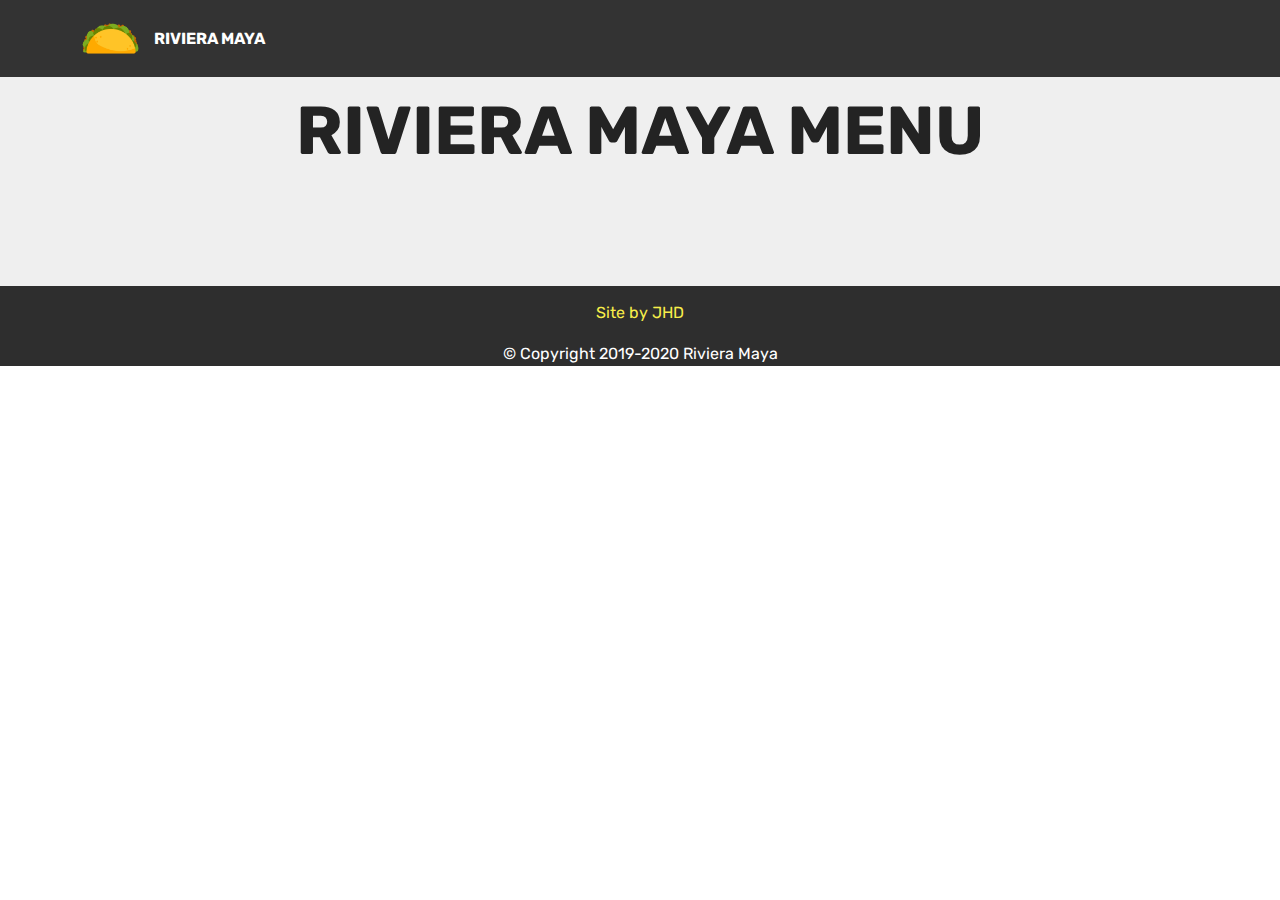
==== page1.html @ 8e5b1b82 "create github pages" ====
<!DOCTYPE html>
<html  >
<head>
  <!-- Site made with Mobirise Website Builder v4.12.3, https://mobirise.com -->
  <meta charset="UTF-8">
  <meta http-equiv="X-UA-Compatible" content="IE=edge">
  <meta name="generator" content="Mobirise v4.12.3, mobirise.com">
  <meta name="viewport" content="width=device-width, initial-scale=1, minimum-scale=1">
  <link rel="shortcut icon" href="assets/images/e9f70459fc4462131316b495865cd4f8-taco-icon-cartoon-by-vexels-222x222.png" type="image/x-icon">
  <meta name="description" content="Web Builder Description">
  
  
  <title>Menu</title>
  <link rel="stylesheet" href="assets/web/assets/mobirise-icons/mobirise-icons.css">
  <link rel="stylesheet" href="assets/bootstrap/css/bootstrap.min.css">
  <link rel="stylesheet" href="assets/bootstrap/css/bootstrap-grid.min.css">
  <link rel="stylesheet" href="assets/bootstrap/css/bootstrap-reboot.min.css">
  <link rel="stylesheet" href="assets/tether/tether.min.css">
  <link rel="stylesheet" href="assets/dropdown/css/style.css">
  <link rel="stylesheet" href="assets/socicon/css/styles.css">
  <link rel="stylesheet" href="assets/theme/css/style.css">
  <link rel="preload" as="style" href="assets/mobirise/css/mbr-additional.css"><link rel="stylesheet" href="assets/mobirise/css/mbr-additional.css" type="text/css">
  
  
  
</head>
<body>
  <section class="menu cid-qTkzRZLJNu" once="menu" id="menu1-a">

    

    <nav class="navbar navbar-expand beta-menu navbar-dropdown align-items-center navbar-fixed-top navbar-toggleable-sm">
        <button class="navbar-toggler navbar-toggler-right" type="button" data-toggle="collapse" data-target="#navbarSupportedContent" aria-controls="navbarSupportedContent" aria-expanded="false" aria-label="Toggle navigation">
            <div class="hamburger">
                <span></span>
                <span></span>
                <span></span>
                <span></span>
            </div>
        </button>
        <div class="menu-logo">
            <div class="navbar-brand">
                <span class="navbar-logo">
                    
                         <img src="assets/images/e9f70459fc4462131316b495865cd4f8-taco-icon-cartoon-by-vexels-222x222.png" alt="Mobirise" title="" style="height: 3.8rem;">
                    
                </span>
                <span class="navbar-caption-wrap"><a class="navbar-caption text-white display-4" href="https://jasonhahndesigns.github.io/">
                        RIVIERA MAYA</a></span>
            </div>
        </div>
        <div class="collapse navbar-collapse" id="navbarSupportedContent">
            
            
        </div>
    </nav>
</section>

<section class="engine"><a href="https://mobirise.info/m">site design templates</a></section><section class="header1 cid-rYlP4HPvYQ" id="header16-f">

    

    

    <div class="container">
        <div class="row justify-content-md-center">
            <div class="col-md-10 align-center">
                <h1 class="mbr-section-title mbr-bold pb-3 mbr-fonts-style display-1">
                    RIVIERA MAYA MENU</h1>
                
                
                
            </div>
        </div>
    </div>

</section>

<section once="footers" class="cid-rYlVXntUki" id="footer7-o">

    

    

    <div class="container">
        <div class="media-container-row align-center mbr-white">
            <div class="row row-links">
                <ul class="foot-menu">
                    
                    
                    
                    
                    
                <li class="foot-menu-item mbr-fonts-style display-7"><a href="http://jasonhahndesigns.com" target="_blank" class="text-success">Site by JHD</a></li></ul>
            </div>
            
            <div class="row row-copirayt">
                <p class="mbr-text mb-0 mbr-fonts-style mbr-white align-center display-7">
                    © Copyright 2019-2020 Riviera Maya</p>
            </div>
        </div>
    </div>
</section>


  <script src="assets/web/assets/jquery/jquery.min.js"></script>
  <script src="assets/popper/popper.min.js"></script>
  <script src="assets/bootstrap/js/bootstrap.min.js"></script>
  <script src="assets/tether/tether.min.js"></script>
  <script src="assets/smoothscroll/smooth-scroll.js"></script>
  <script src="assets/dropdown/js/nav-dropdown.js"></script>
  <script src="assets/dropdown/js/navbar-dropdown.js"></script>
  <script src="assets/touchswipe/jquery.touch-swipe.min.js"></script>
  <script src="assets/theme/js/script.js"></script>
  
  
</body>
</html>
---- assets/web/assets/mobirise-icons/mobirise-icons.css ----
@font-face {
  font-family: 'MobiriseIcons';
  src:  url('mobirise-icons.eot?spat4u');
  src:  url('mobirise-icons.eot?spat4u#iefix') format('embedded-opentype'),
    url('mobirise-icons.ttf?spat4u') format('truetype'),
    url('mobirise-icons.woff?spat4u') format('woff'),
    url('mobirise-icons.svg?spat4u#MobiriseIcons') format('svg');
  font-weight: normal;
  font-style: normal;
  font-display: swap;
}

[class^="mbri-"], [class*=" mbri-"] {
  /* use !important to prevent issues with browser extensions that change fonts */
  font-family: MobiriseIcons !important;
  speak: none;
  font-style: normal;
  font-weight: normal;
  font-variant: normal;
  text-transform: none;
  line-height: 1;

  /* Better Font Rendering =========== */
  -webkit-font-smoothing: antialiased;
  -moz-osx-font-smoothing: grayscale;
}

.mbri-add-submenu:before {
  content: "\e900";
}
.mbri-alert:before {
  content: "\e901";
}
.mbri-align-center:before {
  content: "\e902";
}
.mbri-align-justify:before {
  content: "\e903";
}
.mbri-align-left:before {
  content: "\e904";
}
.mbri-align-right:before {
  content: "\e905";
}
.mbri-android:before {
  content: "\e906";
}
.mbri-apple:before {
  content: "\e907";
}
.mbri-arrow-down:before {
  content: "\e908";
}
.mbri-arrow-next:before {
  content: "\e909";
}
.mbri-arrow-prev:before {
  content: "\e90a";
}
.mbri-arrow-up:before {
  content: "\e90b";
}
.mbri-bold:before {
  content: "\e90c";
}
.mbri-bookmark:before {
  content: "\e90d";
}
.mbri-bootstrap:before {
  content: "\e90e";
}
.mbri-briefcase:before {
  content: "\e90f";
}
.mbri-browse:before {
  content: "\e910";
}
.mbri-bulleted-list:before {
  content: "\e911";
}
.mbri-calendar:before {
  content: "\e912";
}
.mbri-camera:before {
  content: "\e913";
}
.mbri-cart-add:before {
  content: "\e914";
}
.mbri-cart-full:before {
  content: "\e915";
}
.mbri-cash:before {
  content: "\e916";
}
.mbri-change-style:before {
  content: "\e917";
}
.mbri-chat:before {
  content: "\e918";
}
.mbri-clock:before {
  content: "\e919";
}
.mbri-close:before {
  content: "\e91a";
}
.mbri-cloud:before {
  content: "\e91b";
}
.mbri-code:before {
  content: "\e91c";
}
.mbri-contact-form:before {
  content: "\e91d";
}
.mbri-credit-card:before {
  content: "\e91e";
}
.mbri-cursor-click:before {
  content: "\e91f";
}
.mbri-cust-feedback:before {
  content: "\e920";
}
.mbri-database:before {
  content: "\e921";
}
.mbri-delivery:before {
  content: "\e922";
}
.mbri-desktop:before {
  content: "\e923";
}
.mbri-devices:before {
  content: "\e924";
}
.mbri-down:before {
  content: "\e925";
}
.mbri-download:before {
  content: "\e989";
}
.mbri-drag-n-drop:before {
  content: "\e927";
}
.mbri-drag-n-drop2:before {
  content: "\e928";
}
.mbri-edit:before {
  content: "\e929";
}
.mbri-edit2:before {
  content: "\e92a";
}
.mbri-error:before {
  content: "\e92b";
}
.mbri-extension:before {
  content: "\e92c";
}
.mbri-features:before {
  content: "\e92d";
}
.mbri-file:before {
  content: "\e92e";
}
.mbri-flag:before {
  content: "\e92f";
}
.mbri-folder:before {
  content: "\e930";
}
.mbri-gift:before {
  content: "\e931";
}
.mbri-github:before {
  content: "\e932";
}
.mbri-globe:before {
  content: "\e933";
}
.mbri-globe-2:before {
  content: "\e934";
}
.mbri-growing-chart:before {
  content: "\e935";
}
.mbri-hearth:before {
  content: "\e936";
}
.mbri-help:before {
  content: "\e937";
}
.mbri-home:before {
  content: "\e938";
}
.mbri-hot-cup:before {
  content: "\e939";
}
.mbri-idea:before {
  content: "\e93a";
}
.mbri-image-gallery:before {
  content: "\e93b";
}
.mbri-image-slider:before {
  content: "\e93c";
}
.mbri-info:before {
  content: "\e93d";
}
.mbri-italic:before {
  content: "\e93e";
}
.mbri-key:before {
  content: "\e93f";
}
.mbri-laptop:before {
  content: "\e940";
}
.mbri-layers:before {
  content: "\e941";
}
.mbri-left-right:before {
  content: "\e942";
}
.mbri-left:before {
  content: "\e943";
}
.mbri-letter:before {
  content: "\e944";
}
.mbri-like:before {
  content: "\e945";
}
.mbri-link:before {
  content: "\e946";
}
.mbri-lock:before {
  content: "\e947";
}
.mbri-login:before {
  content: "\e948";
}
.mbri-logout:before {
  content: "\e949";
}
.mbri-magic-stick:before {
  content: "\e94a";
}
.mbri-map-pin:before {
  content: "\e94b";
}
.mbri-menu:before {
  content: "\e94c";
}
.mbri-mobile:before {
  content: "\e94d";
}
.mbri-mobile2:before {
  content: "\e94e";
}
.mbri-mobirise:before {
  content: "\e94f";
}
.mbri-more-horizontal:before {
  content: "\e950";
}
.mbri-more-vertical:before {
  content: "\e951";
}
.mbri-music:before {
  content: "\e952";
}
.mbri-new-file:before {
  content: "\e953";
}
.mbri-numbered-list:before {
  content: "\e954";
}
.mbri-opened-folder:before {
  content: "\e955";
}
.mbri-pages:before {
  content: "\e956";
}
.mbri-paper-plane:before {
  content: "\e957";
}
.mbri-paperclip:before {
  content: "\e958";
}
.mbri-photo:before {
  content: "\e959";
}
.mbri-photos:before {
  content: "\e95a";
}
.mbri-pin:before {
  content: "\e95b";
}
.mbri-play:before {
  content: "\e95c";
}
.mbri-plus:before {
  content: "\e95d";
}
.mbri-preview:before {
  content: "\e95e";
}
.mbri-print:before {
  content: "\e95f";
}
.mbri-protect:before {
  content: "\e960";
}
.mbri-question:before {
  content: "\e961";
}
.mbri-quote-left:before {
  content: "\e962";
}
.mbri-quote-right:before {
  content: "\e963";
}
.mbri-refresh:before {
  content: "\e964";
}
.mbri-responsive:before {
  content: "\e965";
}
.mbri-right:before {
  content: "\e966";
}
.mbri-rocket:before {
  content: "\e967";
}
.mbri-sad-face:before {
  content: "\e968";
}
.mbri-sale:before {
  content: "\e969";
}
.mbri-save:before {
  content: "\e96a";
}
.mbri-search:before {
  content: "\e96b";
}
.mbri-setting:before {
  content: "\e96c";
}
.mbri-setting2:before {
  content: "\e96d";
}
.mbri-setting3:before {
  content: "\e96e";
}
.mbri-share:before {
  content: "\e96f";
}
.mbri-shopping-bag:before {
  content: "\e970";
}
.mbri-shopping-basket:before {
  content: "\e971";
}
.mbri-shopping-cart:before {
  content: "\e972";
}
.mbri-sites:before {
  content: "\e973";
}
.mbri-smile-face:before {
  content: "\e974";
}
.mbri-speed:before {
  content: "\e975";
}
.mbri-star:before {
  content: "\e976";
}
.mbri-success:before {
  content: "\e977";
}
.mbri-sun:before {
  content: "\e978";
}
.mbri-sun2:before {
  content: "\e979";
}
.mbri-tablet:before {
  content: "\e97a";
}
.mbri-tablet-vertical:before {
  content: "\e97b";
}
.mbri-target:before {
  content: "\e97c";
}
.mbri-timer:before {
  content: "\e97d";
}
.mbri-to-ftp:before {
  content: "\e97e";
}
.mbri-to-local-drive:before {
  content: "\e97f";
}
.mbri-touch-swipe:before {
  content: "\e980";
}
.mbri-touch:before {
  content: "\e981";
}
.mbri-trash:before {
  content: "\e982";
}
.mbri-underline:before {
  content: "\e983";
}
.mbri-unlink:before {
  content: "\e984";
}
.mbri-unlock:before {
  content: "\e985";
}
.mbri-up-down:before {
  content: "\e986";
}
.mbri-up:before {
  content: "\e987";
}
.mbri-update:before {
  content: "\e988";
}
.mbri-upload:before {
 content: "\e926"; 
}
.mbri-user:before {
  content: "\e98a";
}
.mbri-user2:before {
  content: "\e98b";
}
.mbri-users:before {
  content: "\e98c";
}
.mbri-video:before {
  content: "\e98d";
}
.mbri-video-play:before {
  content: "\e98e";
}
.mbri-watch:before {
  content: "\e98f";
}
.mbri-website-theme:before {
  content: "\e990";
}
.mbri-wifi:before {
  content: "\e991";
}
.mbri-windows:before {
  content: "\e992";
}
.mbri-zoom-out:before {
  content: "\e993";
}
.mbri-redo:before {
  content: "\e994";
}
.mbri-undo:before {
  content: "\e995";
}
---- assets/dropdown/css/style.css ----
.navbar-dropdown {
  left: 0;
  padding: 0;
  position: absolute;
  right: 0;
  top: 0;
  transition: all 0.45s ease;
  z-index: 1030;
  background: #282828; }
  .navbar-dropdown .navbar-logo {
    margin-right: 0.8rem;
    transition: margin 0.3s ease-in-out;
    vertical-align: middle; }
    .navbar-dropdown .navbar-logo img {
      height: 3.125rem;
      transition: all 0.3s ease-in-out; }
    .navbar-dropdown .navbar-logo.mbr-iconfont {
      font-size: 3.125rem;
      line-height: 3.125rem; }
  .navbar-dropdown .navbar-caption {
    font-weight: 700;
    white-space: normal;
    vertical-align: -4px;
    line-height: 3.125rem !important; }
    .navbar-dropdown .navbar-caption, .navbar-dropdown .navbar-caption:hover {
      color: inherit;
      text-decoration: none; }
  .navbar-dropdown .mbr-iconfont + .navbar-caption {
    vertical-align: -1px; }
  .navbar-dropdown.navbar-fixed-top {
    position: fixed; }
  .navbar-dropdown .navbar-brand span {
    vertical-align: -4px; }
  .navbar-dropdown.bg-color.transparent {
    background: none; }
  .navbar-dropdown.navbar-short .navbar-brand {
    padding: 0.625rem 0; }
    .navbar-dropdown.navbar-short .navbar-brand span {
      vertical-align: -1px; }
  .navbar-dropdown.navbar-short .navbar-caption {
    line-height: 2.375rem !important;
    vertical-align: -2px; }
  .navbar-dropdown.navbar-short .navbar-logo {
    margin-right: 0.5rem; }
    .navbar-dropdown.navbar-short .navbar-logo img {
      height: 2.375rem; }
    .navbar-dropdown.navbar-short .navbar-logo.mbr-iconfont {
      font-size: 2.375rem;
      line-height: 2.375rem; }
  .navbar-dropdown.navbar-short .mbr-table-cell {
    height: 3.625rem; }
  .navbar-dropdown .navbar-close {
    left: 0.6875rem;
    position: fixed;
    top: 0.75rem;
    z-index: 1000; }
  .navbar-dropdown .hamburger-icon {
    content: "";
    display: inline-block;
    vertical-align: middle;
    width: 16px;
    -webkit-box-shadow: 0 -6px 0 1px #282828,0 0 0 1px #282828,0 6px 0 1px #282828;
    -moz-box-shadow: 0 -6px 0 1px #282828,0 0 0 1px #282828,0 6px 0 1px #282828;
    box-shadow: 0 -6px 0 1px #282828,0 0 0 1px #282828,0 6px 0 1px #282828; }

.dropdown-menu .dropdown-toggle[data-toggle="dropdown-submenu"]::after {
  border-bottom: 0.35em solid transparent;
  border-left: 0.35em solid;
  border-right: 0;
  border-top: 0.35em solid transparent;
  margin-left: 0.3rem; }

.dropdown-menu .dropdown-item:focus {
  outline: 0; }

.nav-dropdown {
  font-size: 0.75rem;
  font-weight: 500;
  height: auto !important; }
  .nav-dropdown .nav-btn {
    padding-left: 1rem; }
  .nav-dropdown .link {
    margin: .667em 1.667em;
    font-weight: 500;
    padding: 0;
    transition: color .2s ease-in-out; }
    .nav-dropdown .link.dropdown-toggle {
      margin-right: 2.583em; }
      .nav-dropdown .link.dropdown-toggle::after {
        margin-left: .25rem;
        border-top: 0.35em solid;
        border-right: 0.35em solid transparent;
        border-left: 0.35em solid transparent;
        border-bottom: 0; }
      .nav-dropdown .link.dropdown-toggle[aria-expanded="true"] {
        margin: 0;
        padding: 0.667em 3.263em  0.667em 1.667em; }
  .nav-dropdown .link::after,
  .nav-dropdown .dropdown-item::after {
    color: inherit; }
  .nav-dropdown .btn {
    font-size: 0.75rem;
    font-weight: 700;
    letter-spacing: 0;
    margin-bottom: 0;
    padding-left: 1.25rem;
    padding-right: 1.25rem; }
  .nav-dropdown .dropdown-menu {
    border-radius: 0;
    border: 0;
    left: 0;
    margin: 0;
    padding-bottom: 1.25rem;
    padding-top: 1.25rem;
    position: relative; }
  .nav-dropdown .dropdown-submenu {
    margin-left: 0.125rem;
    top: 0; }
  .nav-dropdown .dropdown-item {
    font-weight: 500;
    line-height: 2;
    padding: 0.3846em 4.615em 0.3846em 1.5385em;
    position: relative;
    transition: color .2s ease-in-out, background-color .2s ease-in-out; }
    .nav-dropdown .dropdown-item::after {
      margin-top: -0.3077em;
      position: absolute;
      right: 1.1538em;
      top: 50%; }
    .nav-dropdown .dropdown-item:focus, .nav-dropdown .dropdown-item:hover {
      background: none; }

@media (max-width: 767px) {
  .nav-dropdown.navbar-toggleable-sm {
    bottom: 0;
    display: none;
    left: 0;
    overflow-x: hidden;
    position: fixed;
    top: 0;
    transform: translateX(-100%);
    -ms-transform: translateX(-100%);
    -webkit-transform: translateX(-100%);
    width: 18.75rem;
    z-index: 999; } }
.nav-dropdown.navbar-toggleable-xl {
  bottom: 0;
  display: none;
  left: 0;
  overflow-x: hidden;
  position: fixed;
  top: 0;
  transform: translateX(-100%);
  -ms-transform: translateX(-100%);
  -webkit-transform: translateX(-100%);
  width: 18.75rem;
  z-index: 999; }

.nav-dropdown-sm {
  display: block !important;
  overflow-x: hidden;
  overflow: auto;
  padding-top: 3.875rem; }
  .nav-dropdown-sm::after {
    content: "";
    display: block;
    height: 3rem;
    width: 100%; }
  .nav-dropdown-sm.collapse.in ~ .navbar-close {
    display: block !important; }
  .nav-dropdown-sm.collapsing, .nav-dropdown-sm.collapse.in {
    transform: translateX(0);
    -ms-transform: translateX(0);
    -webkit-transform: translateX(0);
    transition: all 0.25s ease-out;
    -webkit-transition: all 0.25s ease-out;
    background: #282828; }
  .nav-dropdown-sm.collapsing[aria-expanded="false"] {
    transform: translateX(-100%);
    -ms-transform: translateX(-100%);
    -webkit-transform: translateX(-100%); }
  .nav-dropdown-sm .nav-item {
    display: block;
    margin-left: 0 !important;
    padding-left: 0; }
  .nav-dropdown-sm .link,
  .nav-dropdown-sm .dropdown-item {
    border-top: 1px dotted rgba(255, 255, 255, 0.1);
    font-size: 0.8125rem;
    line-height: 1.6;
    margin: 0 !important;
    padding: 0.875rem 2.4rem 0.875rem 1.5625rem !important;
    position: relative;
    white-space: normal; }
    .nav-dropdown-sm .link:focus, .nav-dropdown-sm .link:hover,
    .nav-dropdown-sm .dropdown-item:focus,
    .nav-dropdown-sm .dropdown-item:hover {
      background: rgba(0, 0, 0, 0.2) !important;
      color: #c0a375; }
  .nav-dropdown-sm .nav-btn {
    position: relative;
    padding: 1.5625rem 1.5625rem 0 1.5625rem; }
    .nav-dropdown-sm .nav-btn::before {
      border-top: 1px dotted rgba(255, 255, 255, 0.1);
      content: "";
      left: 0;
      position: absolute;
      top: 0;
      width: 100%; }
    .nav-dropdown-sm .nav-btn + .nav-btn {
      padding-top: 0.625rem; }
      .nav-dropdown-sm .nav-btn + .nav-btn::before {
        display: none; }
  .nav-dropdown-sm .btn {
    padding: 0.625rem 0; }
  .nav-dropdown-sm .dropdown-toggle[data-toggle="dropdown-submenu"]::after {
    margin-left: .25rem;
    border-top: 0.35em solid;
    border-right: 0.35em solid transparent;
    border-left: 0.35em solid transparent;
    border-bottom: 0; }
  .nav-dropdown-sm .dropdown-toggle[data-toggle="dropdown-submenu"][aria-expanded="true"]::after {
    border-top: 0;
    border-right: 0.35em solid transparent;
    border-left: 0.35em solid transparent;
    border-bottom: 0.35em solid; }
  .nav-dropdown-sm .dropdown-menu {
    margin: 0;
    padding: 0;
    position: relative;
    top: 0;
    left: 0;
    width: 100%;
    border: 0;
    float: none;
    border-radius: 0;
    background: none; }
  .nav-dropdown-sm .dropdown-submenu {
    left: 100%;
    margin-left: 0.125rem;
    margin-top: -1.25rem;
    top: 0; }

.navbar-toggleable-sm .nav-dropdown .dropdown-menu {
  position: absolute; }

.navbar-toggleable-sm .nav-dropdown .dropdown-submenu {
  left: 100%;
  margin-left: 0.125rem;
  margin-top: -1.25rem;
  top: 0; }

.navbar-toggleable-sm.opened .nav-dropdown .dropdown-menu {
  position: relative; }

.navbar-toggleable-sm.opened .nav-dropdown .dropdown-submenu {
  left: 0;
  margin-left: 00rem;
  margin-top: 0rem;
  top: 0; }

.is-builder .nav-dropdown.collapsing {
  transition: none !important; }

/*# sourceMappingURL=style.css.map */
---- assets/socicon/css/styles.css ----
@charset "UTF-8";

@font-face {
  font-family: 'Socicon';
  src:  url('../fonts/socicon.eot');
  src:  url('../fonts/socicon.eot?#iefix') format('embedded-opentype'),
    url('../fonts/socicon.woff2') format('woff2'),
    url('../fonts/socicon.ttf') format('truetype'),
    url('../fonts/socicon.woff') format('woff'),
    url('../fonts/socicon.svg#socicon') format('svg');
  font-weight: normal;
  font-style: normal;
}

[data-icon]:before {
  font-family: "socicon" !important;
  content: attr(data-icon);
  font-style: normal !important;
  font-weight: normal !important;
  font-variant: normal !important;
  text-transform: none !important;
  speak: none;
  line-height: 1;
  -webkit-font-smoothing: antialiased;
  -moz-osx-font-smoothing: grayscale;
}

[class^="socicon-"], [class*=" socicon-"] {
  /* use !important to prevent issues with browser extensions that change fonts */
  font-family: 'Socicon' !important;
  speak: none;
  font-style: normal;
  font-weight: normal;
  font-variant: normal;
  text-transform: none;
  line-height: 1;

  /* Better Font Rendering =========== */
  -webkit-font-smoothing: antialiased;
  -moz-osx-font-smoothing: grayscale;
}

.socicon-eitaa:before {
  content: "\e97c";
}
.socicon-soroush:before {
  content: "\e97d";
}
.socicon-bale:before {
  content: "\e97e";
}
.socicon-zazzle:before {
  content: "\e97b";
}
.socicon-society6:before {
  content: "\e97a";
}
.socicon-redbubble:before {
  content: "\e979";
}
.socicon-avvo:before {
  content: "\e978";
}
.socicon-stitcher:before {
  content: "\e977";
}
.socicon-googlehangouts:before {
  content: "\e974";
}
.socicon-dlive:before {
  content: "\e975";
}
.socicon-vsco:before {
  content: "\e976";
}
.socicon-flipboard:before {
  content: "\e973";
}
.socicon-ubuntu:before {
  content: "\e958";
}
.socicon-artstation:before {
  content: "\e959";
}
.socicon-invision:before {
  content: "\e95a";
}
.socicon-torial:before {
  content: "\e95b";
}
.socicon-collectorz:before {
  content: "\e95c";
}
.socicon-seenthis:before {
  content: "\e95d";
}
.socicon-googleplaymusic:before {
  content: "\e95e";
}
.socicon-debian:before {
  content: "\e95f";
}
.socicon-filmfreeway:before {
  content: "\e960";
}
.socicon-gnome:before {
  content: "\e961";
}
.socicon-itchio:before {
  content: "\e962";
}
.socicon-jamendo:before {
  content: "\e963";
}
.socicon-mix:before {
  content: "\e964";
}
.socicon-sharepoint:before {
  content: "\e965";
}
.socicon-tinder:before {
  content: "\e966";
}
.socicon-windguru:before {
  content: "\e967";
}
.socicon-cdbaby:before {
  content: "\e968";
}
.socicon-elementaryos:before {
  content: "\e969";
}
.socicon-stage32:before {
  content: "\e96a";
}
.socicon-tiktok:before {
  content: "\e96b";
}
.socicon-gitter:before {
  content: "\e96c";
}
.socicon-letterboxd:before {
  content: "\e96d";
}
.socicon-threema:before {
  content: "\e96e";
}
.socicon-splice:before {
  content: "\e96f";
}
.socicon-metapop:before {
  content: "\e970";
}
.socicon-naver:before {
  content: "\e971";
}
.socicon-remote:before {
  content: "\e972";
}
.socicon-internet:before {
  content: "\e957";
}
.socicon-moddb:before {
  content: "\e94b";
}
.socicon-indiedb:before {
  content: "\e94c";
}
.socicon-traxsource:before {
  content: "\e94d";
}
.socicon-gamefor:before {
  content: "\e94e";
}
.socicon-pixiv:before {
  content: "\e94f";
}
.socicon-myanimelist:before {
  content: "\e950";
}
.socicon-blackberry:before {
  content: "\e951";
}
.socicon-wickr:before {
  content: "\e952";
}
.socicon-spip:before {
  content: "\e953";
}
.socicon-napster:before {
  content: "\e954";
}
.socicon-beatport:before {
  content: "\e955";
}
.socicon-hackerone:before {
  content: "\e956";
}
.socicon-hackernews:before {
  content: "\e946";
}
.socicon-smashwords:before {
  content: "\e947";
}
.socicon-kobo:before {
  content: "\e948";
}
.socicon-bookbub:before {
  content: "\e949";
}
.socicon-mailru:before {
  content: "\e94a";
}
.socicon-gitlab:before {
  content: "\e945";
}
.socicon-instructables:before {
  content: "\e944";
}
.socicon-portfolio:before {
  content: "\e943";
}
.socicon-codered:before {
  content: "\e940";
}
.socicon-origin:before {
  content: "\e941";
}
.socicon-nextdoor:before {
  content: "\e942";
}
.socicon-udemy:before {
  content: "\e93f";
}
.socicon-livemaster:before {
  content: "\e93e";
}
.socicon-crunchbase:before {
  content: "\e93b";
}
.socicon-homefy:before {
  content: "\e93c";
}
.socicon-calendly:before {
  content: "\e93d";
}
.socicon-realtor:before {
  content: "\e90f";
}
.socicon-tidal:before {
  content: "\e910";
}
.socicon-qobuz:before {
  content: "\e911";
}
.socicon-natgeo:before {
  content: "\e912";
}
.socicon-mastodon:before {
  content: "\e913";
}
.socicon-unsplash:before {
  content: "\e914";
}
.socicon-homeadvisor:before {
  content: "\e915";
}
.socicon-angieslist:before {
  content: "\e916";
}
.socicon-codepen:before {
  content: "\e917";
}
.socicon-slack:before {
  content: "\e918";
}
.socicon-openaigym:before {
  content: "\e919";
}
.socicon-logmein:before {
  content: "\e91a";
}
.socicon-fiverr:before {
  content: "\e91b";
}
.socicon-gotomeeting:before {
  content: "\e91c";
}
.socicon-aliexpress:before {
  content: "\e91d";
}
.socicon-guru:before {
  content: "\e91e";
}
.socicon-appstore:before {
  content: "\e91f";
}
.socicon-homes:before {
  content: "\e920";
}
.socicon-zoom:before {
  content: "\e921";
}
.socicon-alibaba:before {
  content: "\e922";
}
.socicon-craigslist:before {
  content: "\e923";
}
.socicon-wix:before {
  content: "\e924";
}
.socicon-redfin:before {
  content: "\e925";
}
.socicon-googlecalendar:before {
  content: "\e926";
}
.socicon-shopify:before {
  content: "\e927";
}
.socicon-freelancer:before {
  content: "\e928";
}
.socicon-seedrs:before {
  content: "\e929";
}
.socicon-bing:before {
  content: "\e92a";
}
.socicon-doodle:before {
  content: "\e92b";
}
.socicon-bonanza:before {
  content: "\e92c";
}
.socicon-squarespace:before {
  content: "\e92d";
}
.socicon-toptal:before {
  content: "\e92e";
}
.socicon-gust:before {
  content: "\e92f";
}
.socicon-ask:before {
  content: "\e930";
}
.socicon-trulia:before {
  content: "\e931";
}
.socicon-loomly:before {
  content: "\e932";
}
.socicon-ghost:before {
  content: "\e933";
}
.socicon-upwork:before {
  content: "\e934";
}
.socicon-fundable:before {
  content: "\e935";
}
.socicon-booking:before {
  content: "\e936";
}
.socicon-googlemaps:before {
  content: "\e937";
}
.socicon-zillow:before {
  content: "\e938";
}
.socicon-niconico:before {
  content: "\e939";
}
.socicon-toneden:before {
  content: "\e93a";
}
.socicon-augment:before {
  content: "\e908";
}
.socicon-bitbucket:before {
  content: "\e909";
}
.socicon-fyuse:before {
  content: "\e90a";
}
.socicon-yt-gaming:before {
  content: "\e90b";
}
.socicon-sketchfab:before {
  content: "\e90c";
}
.socicon-mobcrush:before {
  content: "\e90d";
}
.socicon-microsoft:before {
  content: "\e90e";
}
.socicon-pandora:before {
  content: "\e907";
}
.socicon-messenger:before {
  content: "\e906";
}
.socicon-gamewisp:before {
  content: "\e905";
}
.socicon-bloglovin:before {
  content: "\e904";
}
.socicon-tunein:before {
  content: "\e903";
}
.socicon-gamejolt:before {
  content: "\e901";
}
.socicon-trello:before {
  content: "\e902";
}
.socicon-spreadshirt:before {
  content: "\e900";
}
.socicon-500px:before {
  content: "\e000";
}
.socicon-8tracks:before {
  content: "\e001";
}
.socicon-airbnb:before {
  content: "\e002";
}
.socicon-alliance:before {
  content: "\e003";
}
.socicon-amazon:before {
  content: "\e004";
}
.socicon-amplement:before {
  content: "\e005";
}
.socicon-android:before {
  content: "\e006";
}
.socicon-angellist:before {
  content: "\e007";
}
.socicon-apple:before {
  content: "\e008";
}
.socicon-appnet:before {
  content: "\e009";
}
.socicon-baidu:before {
  content: "\e00a";
}
.socicon-bandcamp:before {
  content: "\e00b";
}
.socicon-battlenet:before {
  content: "\e00c";
}
.socicon-mixer:before {
  content: "\e00d";
}
.socicon-bebee:before {
  content: "\e00e";
}
.socicon-bebo:before {
  content: "\e00f";
}
.socicon-behance:before {
  content: "\e010";
}
.socicon-blizzard:before {
  content: "\e011";
}
.socicon-blogger:before {
  content: "\e012";
}
.socicon-buffer:before {
  content: "\e013";
}
.socicon-chrome:before {
  content: "\e014";
}
.socicon-coderwall:before {
  content: "\e015";
}
.socicon-curse:before {
  content: "\e016";
}
.socicon-dailymotion:before {
  content: "\e017";
}
.socicon-deezer:before {
  content: "\e018";
}
.socicon-delicious:before {
  content: "\e019";
}
.socicon-deviantart:before {
  content: "\e01a";
}
.socicon-diablo:before {
  content: "\e01b";
}
.socicon-digg:before {
  content: "\e01c";
}
.socicon-discord:before {
  content: "\e01d";
}
.socicon-disqus:before {
  content: "\e01e";
}
.socicon-douban:before {
  content: "\e01f";
}
.socicon-draugiem:before {
  content: "\e020";
}
.socicon-dribbble:before {
  content: "\e021";
}
.socicon-drupal:before {
  content: "\e022";
}
.socicon-ebay:before {
  content: "\e023";
}
.socicon-ello:before {
  content: "\e024";
}
.socicon-endomodo:before {
  content: "\e025";
}
.socicon-envato:before {
  content: "\e026";
}
.socicon-etsy:before {
  content: "\e027";
}
.socicon-facebook:before {
  content: "\e028";
}
.socicon-feedburner:before {
  content: "\e029";
}
.socicon-filmweb:before {
  content: "\e02a";
}
.socicon-firefox:before {
  content: "\e02b";
}
.socicon-flattr:before {
  content: "\e02c";
}
.socicon-flickr:before {
  content: "\e02d";
}
.socicon-formulr:before {
  content: "\e02e";
}
.socicon-forrst:before {
  content: "\e02f";
}
.socicon-foursquare:before {
  content: "\e030";
}
.socicon-friendfeed:before {
  content: "\e031";
}
.socicon-github:before {
  content: "\e032";
}
.socicon-goodreads:before {
  content: "\e033";
}
.socicon-google:before {
  content: "\e034";
}
.socicon-googlescholar:before {
  content: "\e035";
}
.socicon-googlegroups:before {
  content: "\e036";
}
.socicon-googlephotos:before {
  content: "\e037";
}
.socicon-googleplus:before {
  content: "\e038";
}
.socicon-grooveshark:before {
  content: "\e039";
}
.socicon-hackerrank:before {
  content: "\e03a";
}
.socicon-hearthstone:before {
  content: "\e03b";
}
.socicon-hellocoton:before {
  content: "\e03c";
}
.socicon-heroes:before {
  content: "\e03d";
}
.socicon-smashcast:before {
  content: "\e03e";
}
.socicon-horde:before {
  content: "\e03f";
}
.socicon-houzz:before {
  content: "\e040";
}
.socicon-icq:before {
  content: "\e041";
}
.socicon-identica:before {
  content: "\e042";
}
.socicon-imdb:before {
  content: "\e043";
}
.socicon-instagram:before {
  content: "\e044";
}
.socicon-issuu:before {
  content: "\e045";
}
.socicon-istock:before {
  content: "\e046";
}
.socicon-itunes:before {
  content: "\e047";
}
.socicon-keybase:before {
  content: "\e048";
}
.socicon-lanyrd:before {
  content: "\e049";
}
.socicon-lastfm:before {
  content: "\e04a";
}
.socicon-line:before {
  content: "\e04b";
}
.socicon-linkedin:before {
  content: "\e04c";
}
.socicon-livejournal:before {
  content: "\e04d";
}
.socicon-lyft:before {
  content: "\e04e";
}
.socicon-macos:before {
  content: "\e04f";
}
.socicon-mail:before {
  content: "\e050";
}
.socicon-medium:before {
  content: "\e051";
}
.socicon-meetup:before {
  content: "\e052";
}
.socicon-mixcloud:before {
  content: "\e053";
}
.socicon-modelmayhem:before {
  content: "\e054";
}
.socicon-mumble:before {
  content: "\e055";
}
.socicon-myspace:before {
  content: "\e056";
}
.socicon-newsvine:before {
  content: "\e057";
}
.socicon-nintendo:before {
  content: "\e058";
}
.socicon-npm:before {
  content: "\e059";
}
.socicon-odnoklassniki:before {
  content: "\e05a";
}
.socicon-openid:before {
  content: "\e05b";
}
.socicon-opera:before {
  content: "\e05c";
}
.socicon-outlook:before {
  content: "\e05d";
}
.socicon-overwatch:before {
  content: "\e05e";
}
.socicon-patreon:before {
  content: "\e05f";
}
.socicon-paypal:before {
  content: "\e060";
}
.socicon-periscope:before {
  content: "\e061";
}
.socicon-persona:before {
  content: "\e062";
}
.socicon-pinterest:before {
  content: "\e063";
}
.socicon-play:before {
  content: "\e064";
}
.socicon-player:before {
  content: "\e065";
}
.socicon-playstation:before {
  content: "\e066";
}
.socicon-pocket:before {
  content: "\e067";
}
.socicon-qq:before {
  content: "\e068";
}
.socicon-quora:before {
  content: "\e069";
}
.socicon-raidcall:before {
  content: "\e06a";
}
.socicon-ravelry:before {
  content: "\e06b";
}
.socicon-reddit:before {
  content: "\e06c";
}
.socicon-renren:before {
  content: "\e06d";
}
.socicon-researchgate:before {
  content: "\e06e";
}
.socicon-residentadvisor:before {
  content: "\e06f";
}
.socicon-reverbnation:before {
  content: "\e070";
}
.socicon-rss:before {
  content: "\e071";
}
.socicon-sharethis:before {
  content: "\e072";
}
.socicon-skype:before {
  content: "\e073";
}
.socicon-slideshare:before {
  content: "\e074";
}
.socicon-smugmug:before {
  content: "\e075";
}
.socicon-snapchat:before {
  content: "\e076";
}
.socicon-songkick:before {
  content: "\e077";
}
.socicon-soundcloud:before {
  content: "\e078";
}
.socicon-spotify:before {
  content: "\e079";
}
.socicon-stackexchange:before {
  content: "\e07a";
}
.socicon-stackoverflow:before {
  content: "\e07b";
}
.socicon-starcraft:before {
  content: "\e07c";
}
.socicon-stayfriends:before {
  content: "\e07d";
}
.socicon-steam:before {
  content: "\e07e";
}
.socicon-storehouse:before {
  content: "\e07f";
}
.socicon-strava:before {
  content: "\e080";
}
.socicon-streamjar:before {
  content: "\e081";
}
.socicon-stumbleupon:before {
  content: "\e082";
}
.socicon-swarm:before {
  content: "\e083";
}
.socicon-teamspeak:before {
  content: "\e084";
}
.socicon-teamviewer:before {
  content: "\e085";
}
.socicon-technorati:before {
  content: "\e086";
}
.socicon-telegram:before {
  content: "\e087";
}
.socicon-tripadvisor:before {
  content: "\e088";
}
.socicon-tripit:before {
  content: "\e089";
}
.socicon-triplej:before {
  content: "\e08a";
}
.socicon-tumblr:before {
  content: "\e08b";
}
.socicon-twitch:before {
  content: "\e08c";
}
.socicon-twitter:before {
  content: "\e08d";
}
.socicon-uber:before {
  content: "\e08e";
}
.socicon-ventrilo:before {
  content: "\e08f";
}
.socicon-viadeo:before {
  content: "\e090";
}
.socicon-viber:before {
  content: "\e091";
}
.socicon-viewbug:before {
  content: "\e092";
}
.socicon-vimeo:before {
  content: "\e093";
}
.socicon-vine:before {
  content: "\e094";
}
.socicon-vkontakte:before {
  content: "\e095";
}
.socicon-warcraft:before {
  content: "\e096";
}
.socicon-wechat:before {
  content: "\e097";
}
.socicon-weibo:before {
  content: "\e098";
}
.socicon-whatsapp:before {
  content: "\e099";
}
.socicon-wikipedia:before {
  content: "\e09a";
}
.socicon-windows:before {
  content: "\e09b";
}
.socicon-wordpress:before {
  content: "\e09c";
}
.socicon-wykop:before {
  content: "\e09d";
}
.socicon-xbox:before {
  content: "\e09e";
}
.socicon-xing:before {
  content: "\e09f";
}
.socicon-yahoo:before {
  content: "\e0a0";
}
.socicon-yammer:before {
  content: "\e0a1";
}
.socicon-yandex:before {
  content: "\e0a2";
}
.socicon-yelp:before {
  content: "\e0a3";
}
.socicon-younow:before {
  content: "\e0a4";
}
.socicon-youtube:before {
  content: "\e0a5";
}
.socicon-zapier:before {
  content: "\e0a6";
}
.socicon-zerply:before {
  content: "\e0a7";
}
.socicon-zomato:before {
  content: "\e0a8";
}
.socicon-zynga:before {
  content: "\e0a9";
}
---- assets/theme/css/style.css ----
@charset "UTF-8";
/*!
 * Mobirise v4 theme (https://mobirise.com/)
 * Copyright 2017 Mobirise
 */
section {
  background-color: #eeeeee;
}

body {
  font-style: normal;
  line-height: 1.5;
}

section,
.container,
.container-fluid {
  position: relative;
  word-wrap: break-word;
}

a.mbr-iconfont:hover {
  text-decoration: none;
}

.article .lead p,
.article .lead ul,
.article .lead ol,
.article .lead pre,
.article .lead blockquote {
  margin-bottom: 0;
}

ul,
ol,
pre,
blockquote {
  margin-bottom: 2.3125rem;
}

pre {
  background: #f4f4f4;
  padding: 10px 24px;
  white-space: pre-wrap;
}

.inactive {
  -webkit-user-select: none;
  -moz-user-select: none;
  -ms-user-select: none;
  user-select: none;
  pointer-events: none;
  -webkit-user-drag: none;
  user-drag: none;
}

.mbr-section__comments .row {
  justify-content: center;
  -webkit-justify-content: center;
}

a {
  font-style: normal;
  font-weight: 400;
  cursor: pointer;
}
a, a:hover {
  text-decoration: none;
}

figure {
  margin-bottom: 0;
}

body {
  color: #232323;
}

h1,
h2,
h3,
h4,
h5,
h6,
.h1,
.h2,
.h3,
.h4,
.h5,
.h6,
.display-1,
.display-2,
.display-3,
.display-4 {
  line-height: 1;
  word-break: break-word;
  word-wrap: break-word;
}

.mbr-section-title {
  font-style: normal;
  line-height: 1.2;
}

.mbr-section-subtitle {
  line-height: 1.3;
}

.mbr-text {
  font-style: normal;
  line-height: 1.6;
}

b,
strong {
  font-weight: bold;
}

blockquote {
  padding: 10px 0 10px 20px;
  position: relative;
  border-left: 2px solid;
  border-color: #ff3366;
}

input:-webkit-autofill, input:-webkit-autofill:hover, input:-webkit-autofill:focus, input:-webkit-autofill:active {
  transition-delay: 9999s;
  transition-property: background-color, color;
}

textarea[type=hidden] {
  display: none;
}

body {
  position: relative;
}

section {
  background-position: 50% 50%;
  background-repeat: no-repeat;
  background-size: cover;
}
section .mbr-background-video,
section .mbr-background-video-preview {
  position: absolute;
  bottom: 0;
  left: 0;
  right: 0;
  top: 0;
}

.hidden {
  visibility: hidden;
}

.mbr-z-index20 {
  z-index: 20;
}

/*! Base colors */
.mbr-white {
  color: #ffffff;
}

.mbr-black {
  color: #000000;
}

.mbr-bg-white {
  background-color: #ffffff;
}

.mbr-bg-black {
  background-color: #000000;
}

/*! Text-aligns */
.align-left {
  text-align: left;
}

.align-center {
  text-align: center;
}

.align-right {
  text-align: right;
}

@media (max-width: 767px) {
  .align-left,
.align-center,
.align-right,
.mbr-section-btn,
.mbr-section-title {
    text-align: center;
  }
}
/*! Font-weight  */
.mbr-light {
  font-weight: 300;
}

.mbr-regular {
  font-weight: 400;
}

.mbr-semibold {
  font-weight: 500;
}

.mbr-bold {
  font-weight: 700;
}

/*! Media  */
.media-size-item {
  -webkit-flex: 1 1 auto;
  -moz-flex: 1 1 auto;
  -ms-flex: 1 1 auto;
  -o-flex: 1 1 auto;
  flex: 1 1 auto;
}

.media-content {
  -webkit-flex-basis: 100%;
  flex-basis: 100%;
}

.media-container-row {
  display: -ms-flexbox;
  display: -webkit-flex;
  display: flex;
  -webkit-flex-direction: row;
  -ms-flex-direction: row;
  flex-direction: row;
  -webkit-flex-wrap: wrap;
  -ms-flex-wrap: wrap;
  flex-wrap: wrap;
  -webkit-justify-content: center;
  -ms-flex-pack: center;
  justify-content: center;
  -webkit-align-content: center;
  -ms-flex-line-pack: center;
  align-content: center;
  -webkit-align-items: start;
  -ms-flex-align: start;
  align-items: start;
}
.media-container-row .media-size-item {
  width: 400px;
}

.media-container-column {
  display: -ms-flexbox;
  display: -webkit-flex;
  display: flex;
  -webkit-flex-direction: column;
  -ms-flex-direction: column;
  flex-direction: column;
  -webkit-flex-wrap: wrap;
  -ms-flex-wrap: wrap;
  flex-wrap: wrap;
  -webkit-justify-content: center;
  -ms-flex-pack: center;
  justify-content: center;
  -webkit-align-content: center;
  -ms-flex-line-pack: center;
  align-content: center;
  -webkit-align-items: stretch;
  -ms-flex-align: stretch;
  align-items: stretch;
}
.media-container-column > * {
  width: 100%;
}

@media (min-width: 992px) {
  .media-container-row {
    -webkit-flex-wrap: nowrap;
    -ms-flex-wrap: nowrap;
    flex-wrap: nowrap;
  }
}
figure {
  overflow: hidden;
}

figure[mbr-media-size] {
  transition: width 0.1s;
}

.mbr-figure img,
.mbr-figure iframe {
  display: block;
  width: 100%;
}

.card {
  background-color: transparent;
  border: none;
}

.card-box {
  width: 100%;
}

.card-img {
  text-align: center;
  flex-shrink: 0;
  -webkit-flex-shrink: 0;
}

.media {
  max-width: 100%;
  margin: 0 auto;
}

.mbr-figure {
  -ms-flex-item-align: center;
  -ms-grid-row-align: center;
  -webkit-align-self: center;
  align-self: center;
}

.media-container > div {
  max-width: 100%;
}

.mbr-figure img,
.card-img img {
  width: 100%;
}

@media (max-width: 991px) {
  .media-size-item {
    width: auto !important;
  }

  .media {
    width: auto;
  }

  .mbr-figure {
    width: 100% !important;
  }
}
/*! Buttons */
.btn {
  font-weight: 500;
  border-width: 2px;
  font-style: normal;
  letter-spacing: 1px;
  margin: 0.4rem 0.8rem;
  white-space: normal;
  -webkit-transition: all 0.3s ease-in-out;
  -moz-transition: all 0.3s ease-in-out;
  transition: all 0.3s ease-in-out;
  display: inline-flex;
  align-items: center;
  justify-content: center;
  word-break: break-word;
  -webkit-align-items: center;
  -webkit-justify-content: center;
  display: -webkit-inline-flex;
}

.btn-sm {
  font-weight: 500;
  letter-spacing: 1px;
  -webkit-transition: all 0.3s ease-in-out;
  -moz-transition: all 0.3s ease-in-out;
  transition: all 0.3s ease-in-out;
}

.btn-md {
  font-weight: 500;
  letter-spacing: 1px;
  margin: 0.4rem 0.8rem !important;
  -webkit-transition: all 0.3s ease-in-out;
  -moz-transition: all 0.3s ease-in-out;
  transition: all 0.3s ease-in-out;
}

.btn-lg {
  font-weight: 500;
  letter-spacing: 1px;
  margin: 0.4rem 0.8rem !important;
  -webkit-transition: all 0.3s ease-in-out;
  -moz-transition: all 0.3s ease-in-out;
  transition: all 0.3s ease-in-out;
}

.mbr-section-btn {
  margin-left: -0.25rem;
  margin-right: -0.25rem;
  font-size: 0;
}

nav .mbr-section-btn {
  margin-left: 0rem;
  margin-right: 0rem;
}

.btn-form {
  border-radius: 0;
}
.btn-form:hover {
  cursor: pointer;
}

/*! Btn icon margin */
.btn .mbr-iconfont,
.btn.btn-sm .mbr-iconfont {
  cursor: pointer;
  margin-right: 0.5rem;
}

.btn.btn-md .mbr-iconfont,
.btn.btn-md .mbr-iconfont {
  margin-right: 0.8rem;
}

.mbr-regular {
  font-weight: 400;
}

.mbr-semibold {
  font-weight: 500;
}

.mbr-bold {
  font-weight: 700;
}

[type=submit] {
  -webkit-appearance: none;
}

/*! Full-screen */
.mbr-fullscreen .mbr-overlay {
  min-height: 100vh;
}

.mbr-fullscreen {
  display: flex;
  display: -webkit-flex;
  display: -moz-flex;
  display: -ms-flex;
  display: -o-flex;
  align-items: center;
  -webkit-align-items: center;
  min-height: 100vh;
  padding-top: 3rem;
  padding-bottom: 3rem;
}

/*! Map */
.map {
  height: 25rem;
  position: relative;
}
.map iframe {
  width: 100%;
  height: 100%;
}

.mbr-overlay {
  background-color: #000;
  bottom: 0;
  left: 0;
  opacity: 0.5;
  position: absolute;
  right: 0;
  top: 0;
  z-index: 0;
  pointer-events: none;
}

/* Form */
blockquote {
  font-style: italic;
  padding: 10px 0 10px 20px;
  font-size: 1.09rem;
  position: relative;
  border-width: 3px;
}

.form-control {
  background-color: #f5f5f5;
  box-shadow: none;
  color: #565656;
  line-height: 1.43;
  min-height: 3.5em;
  padding: 1.07em 0.5em;
}
.form-control, .form-control:focus {
  border: 1px solid #e8e8e8;
}
.form-active .form-control:invalid {
  border-color: red;
}

.form-control-label {
  position: relative;
  cursor: pointer;
  margin-bottom: 0.357em;
  padding: 0;
}

.alert {
  color: #ffffff;
  border-radius: 0;
  border: 0;
  font-size: 0.875rem;
  line-height: 1.5;
  margin-bottom: 1.875rem;
  padding: 1.25rem;
  position: relative;
}
.alert.alert-form::after {
  background-color: inherit;
  bottom: -7px;
  content: "";
  display: block;
  height: 14px;
  left: 50%;
  margin-left: -7px;
  position: absolute;
  transform: rotate(45deg);
  width: 14px;
  -webkit-transform: rotate(45deg);
}

.form-asterisk {
  font-family: initial;
  position: absolute;
  top: -2px;
  font-weight: normal;
}

/*! Scroll to top arrow */
#scrollToTop a i:before {
  content: "";
  position: absolute;
  height: 40%;
  top: 25%;
  background: #fff;
  width: 2px;
  left: calc(50% - 1px);
}
#scrollToTop a i:after {
  content: "";
  position: absolute;
  display: block;
  border-top: 2px solid #fff;
  border-right: 2px solid #fff;
  width: 40%;
  height: 40%;
  left: 30%;
  bottom: 30%;
  transform: rotate(135deg);
  -webkit-transform: rotate(135deg);
}

.mbr-arrow-up {
  bottom: 25px;
  right: 90px;
  position: fixed;
  text-align: right;
  z-index: 5000;
  color: #ffffff;
  font-size: 32px;
  transform: rotate(180deg);
  -webkit-transform: rotate(180deg);
}

.mbr-arrow-up a {
  background: rgba(0, 0, 0, 0.2);
  border-radius: 3px;
  color: #fff;
  display: inline-block;
  height: 60px;
  width: 60px;
  outline-style: none !important;
  position: relative;
  text-decoration: none;
  transition: all 0.3s ease-in-out;
  cursor: pointer;
  text-align: center;
}
.mbr-arrow-up a:hover {
  background-color: rgba(0, 0, 0, 0.4);
}
.mbr-arrow-up a i {
  line-height: 60px;
}

.mbr-arrow-up-icon {
  display: block;
  color: #fff;
}

.mbr-arrow-up-icon::before {
  content: "›";
  display: inline-block;
  font-family: serif;
  font-size: 32px;
  line-height: 1;
  font-style: normal;
  position: relative;
  top: 6px;
  left: -4px;
  -webkit-transform: rotate(-90deg);
  transform: rotate(-90deg);
}

/*! Arrow Down */
.mbr-arrow {
  position: absolute;
  bottom: 45px;
  left: 50%;
  width: 60px;
  height: 60px;
  cursor: pointer;
  background-color: rgba(80, 80, 80, 0.5);
  border-radius: 50%;
  -webkit-transform: translateX(-50%);
  transform: translateX(-50%);
}
.mbr-arrow > a {
  display: inline-block;
  text-decoration: none;
  outline-style: none;
  -webkit-animation: arrowdown 1.7s ease-in-out infinite;
  animation: arrowdown 1.7s ease-in-out infinite;
}
.mbr-arrow > a > i {
  position: absolute;
  top: -2px;
  left: 15px;
  font-size: 2rem;
}

@keyframes arrowdown {
  0% {
    transform: translateY(0px);
    -webkit-transform: translateY(0px);
  }
  50% {
    transform: translateY(-5px);
    -webkit-transform: translateY(-5px);
  }
  100% {
    transform: translateY(0px);
    -webkit-transform: translateY(0px);
  }
}
@-webkit-keyframes arrowdown {
  0% {
    transform: translateY(0px);
    -webkit-transform: translateY(0px);
  }
  50% {
    transform: translateY(-5px);
    -webkit-transform: translateY(-5px);
  }
  100% {
    transform: translateY(0px);
    -webkit-transform: translateY(0px);
  }
}
@media (max-width: 500px) {
  .mbr-arrow-up {
    left: 50%;
    right: auto;
    transform: translateX(-50%) rotate(180deg);
    -webkit-transform: translateX(-50%) rotate(180deg);
  }
}
/*Gradients animation*/
@keyframes gradient-animation {
  from {
    background-position: 0% 100%;
    animation-timing-function: ease-in-out;
  }
  to {
    background-position: 100% 0%;
    animation-timing-function: ease-in-out;
  }
}
@-webkit-keyframes gradient-animation {
  from {
    background-position: 0% 100%;
    animation-timing-function: ease-in-out;
  }
  to {
    background-position: 100% 0%;
    animation-timing-function: ease-in-out;
  }
}
.bg-gradient {
  background-size: 200% 200%;
  animation: gradient-animation 5s infinite alternate;
  -webkit-animation: gradient-animation 5s infinite alternate;
}

.menu .navbar-brand {
  display: -webkit-flex;
}
.menu .navbar-brand span {
  display: flex;
  display: -webkit-flex;
}
.menu .navbar-brand .navbar-caption-wrap {
  display: -webkit-flex;
}
.menu .navbar-brand .navbar-logo img {
  display: -webkit-flex;
}
@media (min-width: 768px) and (max-width: 1023px) {
  .menu .navbar-toggleable-sm .navbar-nav {
    display: -webkit-box;
    display: -webkit-flex;
    display: -ms-flexbox;
  }
}
@media (max-width: 1023px) {
  .menu .navbar-collapse {
    max-height: 93.5vh;
  }
  .menu .navbar-collapse.show {
    overflow: auto;
  }
}
@media (min-width: 1024px) {
  .menu .navbar-nav.nav-dropdown {
    display: -webkit-flex;
  }
  .menu .navbar-toggleable-sm .navbar-collapse {
    display: -webkit-flex !important;
  }
  .menu .collapsed .navbar-collapse {
    max-height: 93.5vh;
  }
  .menu .collapsed .navbar-collapse.show {
    overflow: auto;
  }
}
@media (max-width: 767px) {
  .menu .navbar-collapse {
    max-height: 80vh;
  }
}

/* Others*/
.note-check a[data-value=Rubik] {
  font-style: normal;
}

.mbr-arrow a {
  color: #ffffff;
}

@media (max-width: 767px) {
  .mbr-arrow {
    display: none;
  }
}
.navbar {
  display: -webkit-flex;
  -webkit-flex-wrap: wrap;
  -webkit-align-items: center;
  -webkit-justify-content: space-between;
}

.navbar-collapse {
  -webkit-flex-basis: 100%;
  -webkit-flex-grow: 1;
  -webkit-align-items: center;
}

.nav-dropdown .link {
  padding: 0.667em 1.667em !important;
  margin: 0 !important;
}

.nav {
  display: -webkit-flex;
  -webkit-flex-wrap: wrap;
}

.row {
  display: -webkit-flex;
  -webkit-flex-wrap: wrap;
}

.justify-content-center {
  -webkit-justify-content: center;
}

.form-inline {
  display: -webkit-flex;
  -webkit-flex-flow: row wrap;
  -webkit-align-items: center;
}

.card-wrapper {
  -webkit-flex: 1;
}

.carousel-control {
  z-index: 10;
  display: -webkit-flex;
  -webkit-align-items: center;
  -webkit-justify-content: center;
}

.carousel-controls {
  display: -webkit-flex;
}

.media {
  display: -webkit-flex;
}

.form-group:focus {
  outline: none;
}

.jq-selectbox__select {
  padding: 1.07em 0.5em;
  position: absolute;
  top: 0;
  left: 0;
  width: 100%;
}

.jq-selectbox__dropdown {
  position: absolute;
  top: 100%;
  left: 0 !important;
  width: 100% !important;
}

.jq-selectbox__trigger-arrow {
  transform: translateY(-50%);
}

.jq-selectbox li {
  padding: 1.07em 0.5em;
}

input[type=range] {
  padding-left: 0 !important;
  padding-right: 0 !important;
}

.modal-dialog,
.modal-content {
  height: 100%;
}

.modal-dialog .carousel-inner {
  height: calc(100vh - 1.75rem);
}
@media (max-width: 575px) {
  .modal-dialog .carousel-inner {
    height: calc(100vh - 1rem);
  }
}

.carousel-item {
  text-align: center;
}

.carousel-item img {
  margin: auto;
}

.navbar-toggler {
  -webkit-align-self: flex-start;
  -ms-flex-item-align: start;
  align-self: flex-start;
  padding: 0.25rem 0.75rem;
  font-size: 1.25rem;
  line-height: 1;
  background: transparent;
  border: 1px solid transparent;
  -webkit-border-radius: 0.25rem;
  border-radius: 0.25rem;
}

.navbar-toggler:focus,
.navbar-toggler:hover {
  text-decoration: none;
}

.navbar-toggler-icon {
  display: inline-block;
  width: 1.5em;
  height: 1.5em;
  vertical-align: middle;
  content: "";
  background: no-repeat center center;
  -webkit-background-size: 100% 100%;
  -o-background-size: 100% 100%;
  background-size: 100% 100%;
}

.navbar-toggler-left {
  position: absolute;
  left: 1rem;
}

.navbar-toggler-right {
  position: absolute;
  right: 1rem;
}

@media (max-width: 575px) {
  .navbar-toggleable .navbar-nav .dropdown-menu {
    position: static;
    float: none;
  }

  .navbar-toggleable > .container {
    padding-right: 0;
    padding-left: 0;
  }
}
@media (min-width: 576px) {
  .navbar-toggleable {
    -webkit-box-orient: horizontal;
    -webkit-box-direction: normal;
    -webkit-flex-direction: row;
    -ms-flex-direction: row;
    flex-direction: row;
    -webkit-flex-wrap: nowrap;
    -ms-flex-wrap: nowrap;
    flex-wrap: nowrap;
    -webkit-box-align: center;
    -webkit-align-items: center;
    -ms-flex-align: center;
    align-items: center;
  }

  .navbar-toggleable .navbar-nav {
    -webkit-box-orient: horizontal;
    -webkit-box-direction: normal;
    -webkit-flex-direction: row;
    -ms-flex-direction: row;
    flex-direction: row;
  }

  .navbar-toggleable .navbar-nav .nav-link {
    padding-right: 0.5rem;
    padding-left: 0.5rem;
  }

  .navbar-toggleable > .container {
    display: -webkit-box;
    display: -webkit-flex;
    display: -ms-flexbox;
    display: flex;
    -webkit-flex-wrap: nowrap;
    -ms-flex-wrap: nowrap;
    flex-wrap: nowrap;
    -webkit-box-align: center;
    -webkit-align-items: center;
    -ms-flex-align: center;
    align-items: center;
  }

  .navbar-toggleable .navbar-collapse {
    display: -webkit-box !important;
    display: -webkit-flex !important;
    display: -ms-flexbox !important;
    display: flex !important;
    width: 100%;
  }

  .navbar-toggleable .navbar-toggler {
    display: none;
  }
}
@media (max-width: 767px) {
  .navbar-toggleable-sm .navbar-nav .dropdown-menu {
    position: static;
    float: none;
  }

  .navbar-toggleable-sm > .container {
    padding-right: 0;
    padding-left: 0;
  }
}
@media (min-width: 768px) {
  .navbar-toggleable-sm {
    -webkit-box-orient: horizontal;
    -webkit-box-direction: normal;
    -webkit-flex-direction: row;
    -ms-flex-direction: row;
    flex-direction: row;
    -webkit-flex-wrap: nowrap;
    -ms-flex-wrap: nowrap;
    flex-wrap: nowrap;
    -webkit-box-align: center;
    -webkit-align-items: center;
    -ms-flex-align: center;
    align-items: center;
  }

  .navbar-toggleable-sm .navbar-nav {
    -webkit-box-orient: horizontal;
    -webkit-box-direction: normal;
    -webkit-flex-direction: row;
    -ms-flex-direction: row;
    flex-direction: row;
  }

  .navbar-toggleable-sm .navbar-nav .nav-link {
    padding-right: 0.5rem;
    padding-left: 0.5rem;
  }

  .navbar-toggleable-sm > .container {
    display: -webkit-box;
    display: -webkit-flex;
    display: -ms-flexbox;
    display: flex;
    -webkit-flex-wrap: nowrap;
    -ms-flex-wrap: nowrap;
    flex-wrap: nowrap;
    -webkit-box-align: center;
    -webkit-align-items: center;
    -ms-flex-align: center;
    align-items: center;
  }

  .navbar-toggleable-sm .navbar-collapse {
    display: none;
    width: 100%;
  }

  .navbar-toggleable-sm .navbar-toggler {
    display: none;
  }
}
@media (max-width: 1023px) {
  .navbar-toggleable-md .navbar-nav .dropdown-menu {
    position: static;
    float: none;
  }

  .navbar-toggleable-md > .container {
    padding-right: 0;
    padding-left: 0;
  }
}
@media (min-width: 1024px) {
  .navbar-toggleable-md {
    -webkit-box-orient: horizontal;
    -webkit-box-direction: normal;
    -webkit-flex-direction: row;
    -ms-flex-direction: row;
    flex-direction: row;
    -webkit-flex-wrap: nowrap;
    -ms-flex-wrap: nowrap;
    flex-wrap: nowrap;
    -webkit-box-align: center;
    -webkit-align-items: center;
    -ms-flex-align: center;
    align-items: center;
  }

  .navbar-toggleable-md .navbar-nav {
    -webkit-box-orient: horizontal;
    -webkit-box-direction: normal;
    -webkit-flex-direction: row;
    -ms-flex-direction: row;
    flex-direction: row;
  }

  .navbar-toggleable-md .navbar-nav .nav-link {
    padding-right: 0.5rem;
    padding-left: 0.5rem;
  }

  .navbar-toggleable-md > .container {
    display: -webkit-box;
    display: -webkit-flex;
    display: -ms-flexbox;
    display: flex;
    -webkit-flex-wrap: nowrap;
    -ms-flex-wrap: nowrap;
    flex-wrap: nowrap;
    -webkit-box-align: center;
    -webkit-align-items: center;
    -ms-flex-align: center;
    align-items: center;
  }

  .navbar-toggleable-md .navbar-collapse {
    display: -webkit-box !important;
    display: -webkit-flex !important;
    display: -ms-flexbox !important;
    display: flex !important;
    width: 100%;
  }

  .navbar-toggleable-md .navbar-toggler {
    display: none;
  }
}
@media (max-width: 1199px) {
  .navbar-toggleable-lg .navbar-nav .dropdown-menu {
    position: static;
    float: none;
  }

  .navbar-toggleable-lg > .container {
    padding-right: 0;
    padding-left: 0;
  }
}
@media (min-width: 1200px) {
  .navbar-toggleable-lg {
    -webkit-box-orient: horizontal;
    -webkit-box-direction: normal;
    -webkit-flex-direction: row;
    -ms-flex-direction: row;
    flex-direction: row;
    -webkit-flex-wrap: nowrap;
    -ms-flex-wrap: nowrap;
    flex-wrap: nowrap;
    -webkit-box-align: center;
    -webkit-align-items: center;
    -ms-flex-align: center;
    align-items: center;
  }

  .navbar-toggleable-lg .navbar-nav {
    -webkit-box-orient: horizontal;
    -webkit-box-direction: normal;
    -webkit-flex-direction: row;
    -ms-flex-direction: row;
    flex-direction: row;
  }

  .navbar-toggleable-lg .navbar-nav .nav-link {
    padding-right: 0.5rem;
    padding-left: 0.5rem;
  }

  .navbar-toggleable-lg > .container {
    display: -webkit-box;
    display: -webkit-flex;
    display: -ms-flexbox;
    display: flex;
    -webkit-flex-wrap: nowrap;
    -ms-flex-wrap: nowrap;
    flex-wrap: nowrap;
    -webkit-box-align: center;
    -webkit-align-items: center;
    -ms-flex-align: center;
    align-items: center;
  }

  .navbar-toggleable-lg .navbar-collapse {
    display: -webkit-box !important;
    display: -webkit-flex !important;
    display: -ms-flexbox !important;
    display: flex !important;
    width: 100%;
  }

  .navbar-toggleable-lg .navbar-toggler {
    display: none;
  }
}
.navbar-toggleable-xl {
  -webkit-box-orient: horizontal;
  -webkit-box-direction: normal;
  -webkit-flex-direction: row;
  -ms-flex-direction: row;
  flex-direction: row;
  -webkit-flex-wrap: nowrap;
  -ms-flex-wrap: nowrap;
  flex-wrap: nowrap;
  -webkit-box-align: center;
  -webkit-align-items: center;
  -ms-flex-align: center;
  align-items: center;
}

.navbar-toggleable-xl .navbar-nav .dropdown-menu {
  position: static;
  float: none;
}

.navbar-toggleable-xl > .container {
  padding-right: 0;
  padding-left: 0;
}

.navbar-toggleable-xl .navbar-nav {
  -webkit-box-orient: horizontal;
  -webkit-box-direction: normal;
  -webkit-flex-direction: row;
  -ms-flex-direction: row;
  flex-direction: row;
}

.navbar-toggleable-xl .navbar-nav .nav-link {
  padding-right: 0.5rem;
  padding-left: 0.5rem;
}

.navbar-toggleable-xl > .container {
  display: -webkit-box;
  display: -webkit-flex;
  display: -ms-flexbox;
  display: flex;
  -webkit-flex-wrap: nowrap;
  -ms-flex-wrap: nowrap;
  flex-wrap: nowrap;
  -webkit-box-align: center;
  -webkit-align-items: center;
  -ms-flex-align: center;
  align-items: center;
}

.navbar-toggleable-xl .navbar-collapse {
  display: -webkit-box !important;
  display: -webkit-flex !important;
  display: -ms-flexbox !important;
  display: flex !important;
  width: 100%;
}

.navbar-toggleable-xl .navbar-toggler {
  display: none;
}

.card-img {
  width: auto;
}

.menu .navbar.collapsed:not(.beta-menu) {
  flex-direction: column;
  -webkit-flex-direction: column;
}

.carousel-item.active,
.carousel-item-next,
.carousel-item-prev {
  display: -webkit-box;
  display: -webkit-flex;
  display: -ms-flexbox;
  display: flex;
}

.note-air-layout .dropup .dropdown-menu,
.note-air-layout .navbar-fixed-bottom .dropdown .dropdown-menu {
  bottom: initial !important;
}

html,
body {
  height: auto;
  min-height: 100vh;
}

.dropup .dropdown-toggle::after {
  display: none;
}.engine {
	position: absolute;
	text-indent: -2400px;
	text-align: center;
	padding: 0;
	top: 0;
	left: -2400px;
}
---- assets/mobirise/css/mbr-additional.css ----
@import url(https://fonts.googleapis.com/css?family=Rubik:300,300i,400,400i,500,500i,700,700i,900,900i&display=swap);





body {
  font-family: Rubik;
}
.display-1 {
  font-family: 'Rubik', sans-serif;
  font-size: 4.25rem;
  font-display: swap;
}
.display-1 > .mbr-iconfont {
  font-size: 6.8rem;
}
.display-2 {
  font-family: 'Rubik', sans-serif;
  font-size: 3rem;
  font-display: swap;
}
.display-2 > .mbr-iconfont {
  font-size: 4.8rem;
}
.display-4 {
  font-family: 'Rubik', sans-serif;
  font-size: 1rem;
  font-display: swap;
}
.display-4 > .mbr-iconfont {
  font-size: 1.6rem;
}
.display-5 {
  font-family: 'Rubik', sans-serif;
  font-size: 1.5rem;
  font-display: swap;
}
.display-5 > .mbr-iconfont {
  font-size: 2.4rem;
}
.display-7 {
  font-family: 'Rubik', sans-serif;
  font-size: 1rem;
  font-display: swap;
}
.display-7 > .mbr-iconfont {
  font-size: 1.6rem;
}
/* ---- Fluid typography for mobile devices ---- */
/* 1.4 - font scale ratio ( bootstrap == 1.42857 ) */
/* 100vw - current viewport width */
/* (48 - 20)  48 == 48rem == 768px, 20 == 20rem == 320px(minimal supported viewport) */
/* 0.65 - min scale variable, may vary */
@media (max-width: 768px) {
  .display-1 {
    font-size: 3.4rem;
    font-size: calc( 2.1374999999999997rem + (4.25 - 2.1374999999999997) * ((100vw - 20rem) / (48 - 20)));
    line-height: calc( 1.4 * (2.1374999999999997rem + (4.25 - 2.1374999999999997) * ((100vw - 20rem) / (48 - 20))));
  }
  .display-2 {
    font-size: 2.4rem;
    font-size: calc( 1.7rem + (3 - 1.7) * ((100vw - 20rem) / (48 - 20)));
    line-height: calc( 1.4 * (1.7rem + (3 - 1.7) * ((100vw - 20rem) / (48 - 20))));
  }
  .display-4 {
    font-size: 0.8rem;
    font-size: calc( 1rem + (1 - 1) * ((100vw - 20rem) / (48 - 20)));
    line-height: calc( 1.4 * (1rem + (1 - 1) * ((100vw - 20rem) / (48 - 20))));
  }
  .display-5 {
    font-size: 1.2rem;
    font-size: calc( 1.175rem + (1.5 - 1.175) * ((100vw - 20rem) / (48 - 20)));
    line-height: calc( 1.4 * (1.175rem + (1.5 - 1.175) * ((100vw - 20rem) / (48 - 20))));
  }
}
/* Buttons */
.btn {
  padding: 1rem 3rem;
  border-radius: 3px;
}
.btn-sm {
  padding: 0.6rem 1.5rem;
  border-radius: 3px;
}
.btn-md {
  padding: 1rem 3rem;
  border-radius: 3px;
}
.btn-lg {
  padding: 1.2rem 3.2rem;
  border-radius: 3px;
}
.bg-primary {
  background-color: #149dcc !important;
}
.bg-success {
  background-color: #f7ed4a !important;
}
.bg-info {
  background-color: #82786e !important;
}
.bg-warning {
  background-color: #879a9f !important;
}
.bg-danger {
  background-color: #b1a374 !important;
}
.btn-primary,
.btn-primary:active {
  background-color: #149dcc !important;
  border-color: #149dcc !important;
  color: #ffffff !important;
}
.btn-primary:hover,
.btn-primary:focus,
.btn-primary.focus,
.btn-primary.active {
  color: #ffffff !important;
  background-color: #0d6786 !important;
  border-color: #0d6786 !important;
}
.btn-primary.disabled,
.btn-primary:disabled {
  color: #ffffff !important;
  background-color: #0d6786 !important;
  border-color: #0d6786 !important;
}
.btn-secondary,
.btn-secondary:active {
  background-color: #ff3366 !important;
  border-color: #ff3366 !important;
  color: #ffffff !important;
}
.btn-secondary:hover,
.btn-secondary:focus,
.btn-secondary.focus,
.btn-secondary.active {
  color: #ffffff !important;
  background-color: #e50039 !important;
  border-color: #e50039 !important;
}
.btn-secondary.disabled,
.btn-secondary:disabled {
  color: #ffffff !important;
  background-color: #e50039 !important;
  border-color: #e50039 !important;
}
.btn-info,
.btn-info:active {
  background-color: #82786e !important;
  border-color: #82786e !important;
  color: #ffffff !important;
}
.btn-info:hover,
.btn-info:focus,
.btn-info.focus,
.btn-info.active {
  color: #ffffff !important;
  background-color: #59524b !important;
  border-color: #59524b !important;
}
.btn-info.disabled,
.btn-info:disabled {
  color: #ffffff !important;
  background-color: #59524b !important;
  border-color: #59524b !important;
}
.btn-success,
.btn-success:active {
  background-color: #f7ed4a !important;
  border-color: #f7ed4a !important;
  color: #3f3c03 !important;
}
.btn-success:hover,
.btn-success:focus,
.btn-success.focus,
.btn-success.active {
  color: #3f3c03 !important;
  background-color: #eadd0a !important;
  border-color: #eadd0a !important;
}
.btn-success.disabled,
.btn-success:disabled {
  color: #3f3c03 !important;
  background-color: #eadd0a !important;
  border-color: #eadd0a !important;
}
.btn-warning,
.btn-warning:active {
  background-color: #879a9f !important;
  border-color: #879a9f !important;
  color: #ffffff !important;
}
.btn-warning:hover,
.btn-warning:focus,
.btn-warning.focus,
.btn-warning.active {
  color: #ffffff !important;
  background-color: #617479 !important;
  border-color: #617479 !important;
}
.btn-warning.disabled,
.btn-warning:disabled {
  color: #ffffff !important;
  background-color: #617479 !important;
  border-color: #617479 !important;
}
.btn-danger,
.btn-danger:active {
  background-color: #b1a374 !important;
  border-color: #b1a374 !important;
  color: #ffffff !important;
}
.btn-danger:hover,
.btn-danger:focus,
.btn-danger.focus,
.btn-danger.active {
  color: #ffffff !important;
  background-color: #8b7d4e !important;
  border-color: #8b7d4e !important;
}
.btn-danger.disabled,
.btn-danger:disabled {
  color: #ffffff !important;
  background-color: #8b7d4e !important;
  border-color: #8b7d4e !important;
}
.btn-white {
  color: #333333 !important;
}
.btn-white,
.btn-white:active {
  background-color: #ffffff !important;
  border-color: #ffffff !important;
  color: #808080 !important;
}
.btn-white:hover,
.btn-white:focus,
.btn-white.focus,
.btn-white.active {
  color: #808080 !important;
  background-color: #d9d9d9 !important;
  border-color: #d9d9d9 !important;
}
.btn-white.disabled,
.btn-white:disabled {
  color: #808080 !important;
  background-color: #d9d9d9 !important;
  border-color: #d9d9d9 !important;
}
.btn-black,
.btn-black:active {
  background-color: #333333 !important;
  border-color: #333333 !important;
  color: #ffffff !important;
}
.btn-black:hover,
.btn-black:focus,
.btn-black.focus,
.btn-black.active {
  color: #ffffff !important;
  background-color: #0d0d0d !important;
  border-color: #0d0d0d !important;
}
.btn-black.disabled,
.btn-black:disabled {
  color: #ffffff !important;
  background-color: #0d0d0d !important;
  border-color: #0d0d0d !important;
}
.btn-primary-outline,
.btn-primary-outline:active {
  background: none;
  border-color: #0b566f;
  color: #0b566f;
}
.btn-primary-outline:hover,
.btn-primary-outline:focus,
.btn-primary-outline.focus,
.btn-primary-outline.active {
  color: #ffffff;
  background-color: #149dcc;
  border-color: #149dcc;
}
.btn-primary-outline.disabled,
.btn-primary-outline:disabled {
  color: #ffffff !important;
  background-color: #149dcc !important;
  border-color: #149dcc !important;
}
.btn-secondary-outline,
.btn-secondary-outline:active {
  background: none;
  border-color: #cc0033;
  color: #cc0033;
}
.btn-secondary-outline:hover,
.btn-secondary-outline:focus,
.btn-secondary-outline.focus,
.btn-secondary-outline.active {
  color: #ffffff;
  background-color: #ff3366;
  border-color: #ff3366;
}
.btn-secondary-outline.disabled,
.btn-secondary-outline:disabled {
  color: #ffffff !important;
  background-color: #ff3366 !important;
  border-color: #ff3366 !important;
}
.btn-info-outline,
.btn-info-outline:active {
  background: none;
  border-color: #4b453f;
  color: #4b453f;
}
.btn-info-outline:hover,
.btn-info-outline:focus,
.btn-info-outline.focus,
.btn-info-outline.active {
  color: #ffffff;
  background-color: #82786e;
  border-color: #82786e;
}
.btn-info-outline.disabled,
.btn-info-outline:disabled {
  color: #ffffff !important;
  background-color: #82786e !important;
  border-color: #82786e !important;
}
.btn-success-outline,
.btn-success-outline:active {
  background: none;
  border-color: #d2c609;
  color: #d2c609;
}
.btn-success-outline:hover,
.btn-success-outline:focus,
.btn-success-outline.focus,
.btn-success-outline.active {
  color: #3f3c03;
  background-color: #f7ed4a;
  border-color: #f7ed4a;
}
.btn-success-outline.disabled,
.btn-success-outline:disabled {
  color: #3f3c03 !important;
  background-color: #f7ed4a !important;
  border-color: #f7ed4a !important;
}
.btn-warning-outline,
.btn-warning-outline:active {
  background: none;
  border-color: #55666b;
  color: #55666b;
}
.btn-warning-outline:hover,
.btn-warning-outline:focus,
.btn-warning-outline.focus,
.btn-warning-outline.active {
  color: #ffffff;
  background-color: #879a9f;
  border-color: #879a9f;
}
.btn-warning-outline.disabled,
.btn-warning-outline:disabled {
  color: #ffffff !important;
  background-color: #879a9f !important;
  border-color: #879a9f !important;
}
.btn-danger-outline,
.btn-danger-outline:active {
  background: none;
  border-color: #7a6e45;
  color: #7a6e45;
}
.btn-danger-outline:hover,
.btn-danger-outline:focus,
.btn-danger-outline.focus,
.btn-danger-outline.active {
  color: #ffffff;
  background-color: #b1a374;
  border-color: #b1a374;
}
.btn-danger-outline.disabled,
.btn-danger-outline:disabled {
  color: #ffffff !important;
  background-color: #b1a374 !important;
  border-color: #b1a374 !important;
}
.btn-black-outline,
.btn-black-outline:active {
  background: none;
  border-color: #000000;
  color: #000000;
}
.btn-black-outline:hover,
.btn-black-outline:focus,
.btn-black-outline.focus,
.btn-black-outline.active {
  color: #ffffff;
  background-color: #333333;
  border-color: #333333;
}
.btn-black-outline.disabled,
.btn-black-outline:disabled {
  color: #ffffff !important;
  background-color: #333333 !important;
  border-color: #333333 !important;
}
.btn-white-outline,
.btn-white-outline:active,
.btn-white-outline.active {
  background: none;
  border-color: #ffffff;
  color: #ffffff;
}
.btn-white-outline:hover,
.btn-white-outline:focus,
.btn-white-outline.focus {
  color: #333333;
  background-color: #ffffff;
  border-color: #ffffff;
}
.text-primary {
  color: #149dcc !important;
}
.text-secondary {
  color: #ff3366 !important;
}
.text-success {
  color: #f7ed4a !important;
}
.text-info {
  color: #82786e !important;
}
.text-warning {
  color: #879a9f !important;
}
.text-danger {
  color: #b1a374 !important;
}
.text-white {
  color: #ffffff !important;
}
.text-black {
  color: #000000 !important;
}
a.text-primary:hover,
a.text-primary:focus {
  color: #0b566f !important;
}
a.text-secondary:hover,
a.text-secondary:focus {
  color: #cc0033 !important;
}
a.text-success:hover,
a.text-success:focus {
  color: #d2c609 !important;
}
a.text-info:hover,
a.text-info:focus {
  color: #4b453f !important;
}
a.text-warning:hover,
a.text-warning:focus {
  color: #55666b !important;
}
a.text-danger:hover,
a.text-danger:focus {
  color: #7a6e45 !important;
}
a.text-white:hover,
a.text-white:focus {
  color: #b3b3b3 !important;
}
a.text-black:hover,
a.text-black:focus {
  color: #4d4d4d !important;
}
.alert-success {
  background-color: #70c770;
}
.alert-info {
  background-color: #82786e;
}
.alert-warning {
  background-color: #879a9f;
}
.alert-danger {
  background-color: #b1a374;
}
.mbr-section-btn a.btn:not(.btn-form) {
  border-radius: 100px;
}
.mbr-section-btn a.btn:not(.btn-form):hover,
.mbr-section-btn a.btn:not(.btn-form):focus {
  box-shadow: none !important;
}
.mbr-section-btn a.btn:not(.btn-form):hover,
.mbr-section-btn a.btn:not(.btn-form):focus {
  box-shadow: 0 10px 40px 0 rgba(0, 0, 0, 0.2) !important;
  -webkit-box-shadow: 0 10px 40px 0 rgba(0, 0, 0, 0.2) !important;
}
.mbr-gallery-filter li a {
  border-radius: 100px !important;
}
.mbr-gallery-filter li.active .btn {
  background-color: #149dcc;
  border-color: #149dcc;
  color: #ffffff;
}
.mbr-gallery-filter li.active .btn:focus {
  box-shadow: none;
}
.nav-tabs .nav-link {
  border-radius: 100px !important;
}
a,
a:hover {
  color: #149dcc;
}
.mbr-plan-header.bg-primary .mbr-plan-subtitle,
.mbr-plan-header.bg-primary .mbr-plan-price-desc {
  color: #b4e6f8;
}
.mbr-plan-header.bg-success .mbr-plan-subtitle,
.mbr-plan-header.bg-success .mbr-plan-price-desc {
  color: #ffffff;
}
.mbr-plan-header.bg-info .mbr-plan-subtitle,
.mbr-plan-header.bg-info .mbr-plan-price-desc {
  color: #beb8b2;
}
.mbr-plan-header.bg-warning .mbr-plan-subtitle,
.mbr-plan-header.bg-warning .mbr-plan-price-desc {
  color: #ced6d8;
}
.mbr-plan-header.bg-danger .mbr-plan-subtitle,
.mbr-plan-header.bg-danger .mbr-plan-price-desc {
  color: #dfd9c6;
}
/* Scroll to top button*/
.scrollToTop_wraper {
  display: none;
}
.form-control {
  font-family: 'Rubik', sans-serif;
  font-size: 1rem;
  font-display: swap;
}
.form-control > .mbr-iconfont {
  font-size: 1.6rem;
}
blockquote {
  border-color: #149dcc;
}
/* Forms */
.mbr-form .btn {
  margin: .4rem 0;
}
.mbr-form .input-group-btn a.btn {
  border-radius: 100px !important;
}
.mbr-form .input-group-btn a.btn:hover {
  box-shadow: 0 10px 40px 0 rgba(0, 0, 0, 0.2);
}
.mbr-form .input-group-btn button[type="submit"] {
  border-radius: 100px !important;
  padding: 1rem 3rem;
}
.mbr-form .input-group-btn button[type="submit"]:hover {
  box-shadow: 0 10px 40px 0 rgba(0, 0, 0, 0.2);
}
.form2 .form-control {
  border-top-left-radius: 100px;
  border-bottom-left-radius: 100px;
}
.form2 .input-group-btn a.btn {
  border-top-left-radius: 0 !important;
  border-bottom-left-radius: 0 !important;
}
.form2 .input-group-btn button[type="submit"] {
  border-top-left-radius: 0 !important;
  border-bottom-left-radius: 0 !important;
}
.form3 input[type="email"] {
  border-radius: 100px !important;
}
@media (max-width: 349px) {
  .form2 input[type="email"] {
    border-radius: 100px !important;
  }
  .form2 .input-group-btn a.btn {
    border-radius: 100px !important;
  }
  .form2 .input-group-btn button[type="submit"] {
    border-radius: 100px !important;
  }
}
@media (max-width: 767px) {
  .btn {
    font-size: .75rem !important;
  }
  .btn .mbr-iconfont {
    font-size: 1rem !important;
  }
}
/* Footer */
.mbr-footer-content li::before,
.mbr-footer .mbr-contacts li::before {
  background: #149dcc;
}
.mbr-footer-content li a:hover,
.mbr-footer .mbr-contacts li a:hover {
  color: #149dcc;
}
.footer3 input[type="email"],
.footer4 input[type="email"] {
  border-radius: 100px !important;
}
.footer3 .input-group-btn a.btn,
.footer4 .input-group-btn a.btn {
  border-radius: 100px !important;
}
.footer3 .input-group-btn button[type="submit"],
.footer4 .input-group-btn button[type="submit"] {
  border-radius: 100px !important;
}
/* Headers*/
.header13 .form-inline input[type="email"],
.header14 .form-inline input[type="email"] {
  border-radius: 100px;
}
.header13 .form-inline input[type="text"],
.header14 .form-inline input[type="text"] {
  border-radius: 100px;
}
.header13 .form-inline input[type="tel"],
.header14 .form-inline input[type="tel"] {
  border-radius: 100px;
}
.header13 .form-inline a.btn,
.header14 .form-inline a.btn {
  border-radius: 100px;
}
.header13 .form-inline button,
.header14 .form-inline button {
  border-radius: 100px !important;
}
@media screen and (-ms-high-contrast: active), (-ms-high-contrast: none) {
  .card-wrapper {
    flex: auto !important;
  }
}
.jq-selectbox li:hover,
.jq-selectbox li.selected {
  background-color: #149dcc;
  color: #ffffff;
}
.jq-selectbox .jq-selectbox__trigger-arrow,
.jq-number__spin.minus:after,
.jq-number__spin.plus:after {
  transition: 0.4s;
  border-top-color: currentColor;
  border-bottom-color: currentColor;
}
.jq-selectbox:hover .jq-selectbox__trigger-arrow,
.jq-number__spin.minus:hover:after,
.jq-number__spin.plus:hover:after {
  border-top-color: #149dcc;
  border-bottom-color: #149dcc;
}
.xdsoft_datetimepicker .xdsoft_calendar td.xdsoft_default,
.xdsoft_datetimepicker .xdsoft_calendar td.xdsoft_current,
.xdsoft_datetimepicker .xdsoft_timepicker .xdsoft_time_box > div > div.xdsoft_current {
  color: #ffffff !important;
  background-color: #149dcc !important;
  box-shadow: none !important;
}
.xdsoft_datetimepicker .xdsoft_calendar td:hover,
.xdsoft_datetimepicker .xdsoft_timepicker .xdsoft_time_box > div > div:hover {
  color: #ffffff !important;
  background: #ff3366 !important;
  box-shadow: none !important;
}
.lazy-bg {
  background-image: none !important;
}
.lazy-placeholder:not(section),
.lazy-none {
  display: block;
  position: relative;
  padding-bottom: 56.25%;
}
iframe.lazy-placeholder,
.lazy-placeholder:after {
  content: '';
  position: absolute;
  width: 100px;
  height: 100px;
  background: transparent no-repeat center;
  background-size: contain;
  top: 50%;
  left: 50%;
  transform: translateX(-50%) translateY(-50%);
  background-image: url("data:image/svg+xml;charset=UTF-8,%3csvg width='32' height='32' viewBox='0 0 64 64' xmlns='http://www.w3.org/2000/svg' stroke='%23149dcc' %3e%3cg fill='none' fill-rule='evenodd'%3e%3cg transform='translate(16 16)' stroke-width='2'%3e%3ccircle stroke-opacity='.5' cx='16' cy='16' r='16'/%3e%3cpath d='M32 16c0-9.94-8.06-16-16-16'%3e%3canimateTransform attributeName='transform' type='rotate' from='0 16 16' to='360 16 16' dur='1s' repeatCount='indefinite'/%3e%3c/path%3e%3c/g%3e%3c/g%3e%3c/svg%3e");
}
section.lazy-placeholder:after {
  opacity: 0.3;
}
.cid-qTkzRZLJNu .navbar {
  padding: .5rem 0;
  background: #333333;
  transition: none;
  min-height: 77px;
}
.cid-qTkzRZLJNu .navbar-dropdown.bg-color.transparent.opened {
  background: #333333;
}
.cid-qTkzRZLJNu a {
  font-style: normal;
}
.cid-qTkzRZLJNu .nav-item span {
  padding-right: 0.4em;
  line-height: 0.5em;
  vertical-align: text-bottom;
  position: relative;
  text-decoration: none;
}
.cid-qTkzRZLJNu .nav-item a {
  display: flex;
  align-items: center;
  justify-content: center;
  padding: 0.7rem 0 !important;
  margin: 0rem .65rem !important;
}
.cid-qTkzRZLJNu .nav-item:focus,
.cid-qTkzRZLJNu .nav-link:focus {
  outline: none;
}
.cid-qTkzRZLJNu .btn {
  padding: 0.4rem 1.5rem;
  display: inline-flex;
  align-items: center;
}
.cid-qTkzRZLJNu .btn .mbr-iconfont {
  font-size: 1.6rem;
}
.cid-qTkzRZLJNu .menu-logo {
  margin-right: auto;
}
.cid-qTkzRZLJNu .menu-logo .navbar-brand {
  display: flex;
  margin-left: 5rem;
  padding: 0;
  transition: padding .2s;
  min-height: 3.8rem;
  align-items: center;
}
.cid-qTkzRZLJNu .menu-logo .navbar-brand .navbar-caption-wrap {
  display: -webkit-flex;
  -webkit-align-items: center;
  align-items: center;
  word-break: break-word;
  min-width: 7rem;
  margin: .3rem 0;
}
.cid-qTkzRZLJNu .menu-logo .navbar-brand .navbar-caption-wrap .navbar-caption {
  line-height: 1.2rem !important;
  padding-right: 2rem;
}
.cid-qTkzRZLJNu .menu-logo .navbar-brand .navbar-logo {
  font-size: 4rem;
  transition: font-size 0.25s;
}
.cid-qTkzRZLJNu .menu-logo .navbar-brand .navbar-logo img {
  display: flex;
}
.cid-qTkzRZLJNu .menu-logo .navbar-brand .navbar-logo .mbr-iconfont {
  transition: font-size 0.25s;
}
.cid-qTkzRZLJNu .navbar-toggleable-sm .navbar-collapse {
  justify-content: flex-end;
  -webkit-justify-content: flex-end;
  padding-right: 5rem;
  width: auto;
}
.cid-qTkzRZLJNu .navbar-toggleable-sm .navbar-collapse .navbar-nav {
  flex-wrap: wrap;
  -webkit-flex-wrap: wrap;
  padding-left: 0;
}
.cid-qTkzRZLJNu .navbar-toggleable-sm .navbar-collapse .navbar-nav .nav-item {
  -webkit-align-self: center;
  align-self: center;
}
.cid-qTkzRZLJNu .navbar-toggleable-sm .navbar-collapse .navbar-buttons {
  padding-left: 0;
  padding-bottom: 0;
}
.cid-qTkzRZLJNu .dropdown .dropdown-menu {
  background: #333333;
  display: none;
  position: absolute;
  min-width: 5rem;
  padding-top: 1.4rem;
  padding-bottom: 1.4rem;
  text-align: left;
}
.cid-qTkzRZLJNu .dropdown .dropdown-menu .dropdown-item {
  width: auto;
  padding: 0.235em 1.5385em 0.235em 1.5385em !important;
}
.cid-qTkzRZLJNu .dropdown .dropdown-menu .dropdown-item::after {
  right: 0.5rem;
}
.cid-qTkzRZLJNu .dropdown .dropdown-menu .dropdown-submenu {
  margin: 0;
}
.cid-qTkzRZLJNu .dropdown.open > .dropdown-menu {
  display: block;
}
.cid-qTkzRZLJNu .navbar-toggleable-sm.opened:after {
  position: absolute;
  width: 100vw;
  height: 100vh;
  content: '';
  background-color: rgba(0, 0, 0, 0.1);
  left: 0;
  bottom: 0;
  transform: translateY(100%);
  -webkit-transform: translateY(100%);
  z-index: 1000;
}
.cid-qTkzRZLJNu .navbar.navbar-short {
  min-height: 60px;
  transition: all .2s;
}
.cid-qTkzRZLJNu .navbar.navbar-short .navbar-toggler-right {
  top: 20px;
}
.cid-qTkzRZLJNu .navbar.navbar-short .navbar-logo a {
  font-size: 2.5rem !important;
  line-height: 2.5rem;
  transition: font-size 0.25s;
}
.cid-qTkzRZLJNu .navbar.navbar-short .navbar-logo a .mbr-iconfont {
  font-size: 2.5rem !important;
}
.cid-qTkzRZLJNu .navbar.navbar-short .navbar-logo a img {
  height: 3rem !important;
}
.cid-qTkzRZLJNu .navbar.navbar-short .navbar-brand {
  min-height: 3rem;
}
.cid-qTkzRZLJNu button.navbar-toggler {
  width: 31px;
  height: 18px;
  cursor: pointer;
  transition: all .2s;
  top: 1.5rem;
  right: 1rem;
}
.cid-qTkzRZLJNu button.navbar-toggler:focus {
  outline: none;
}
.cid-qTkzRZLJNu button.navbar-toggler .hamburger span {
  position: absolute;
  right: 0;
  width: 30px;
  height: 2px;
  border-right: 5px;
  background-color: #ffffff;
}
.cid-qTkzRZLJNu button.navbar-toggler .hamburger span:nth-child(1) {
  top: 0;
  transition: all .2s;
}
.cid-qTkzRZLJNu button.navbar-toggler .hamburger span:nth-child(2) {
  top: 8px;
  transition: all .15s;
}
.cid-qTkzRZLJNu button.navbar-toggler .hamburger span:nth-child(3) {
  top: 8px;
  transition: all .15s;
}
.cid-qTkzRZLJNu button.navbar-toggler .hamburger span:nth-child(4) {
  top: 16px;
  transition: all .2s;
}
.cid-qTkzRZLJNu nav.opened .hamburger span:nth-child(1) {
  top: 8px;
  width: 0;
  opacity: 0;
  right: 50%;
  transition: all .2s;
}
.cid-qTkzRZLJNu nav.opened .hamburger span:nth-child(2) {
  -webkit-transform: rotate(45deg);
  transform: rotate(45deg);
  transition: all .25s;
}
.cid-qTkzRZLJNu nav.opened .hamburger span:nth-child(3) {
  -webkit-transform: rotate(-45deg);
  transform: rotate(-45deg);
  transition: all .25s;
}
.cid-qTkzRZLJNu nav.opened .hamburger span:nth-child(4) {
  top: 8px;
  width: 0;
  opacity: 0;
  right: 50%;
  transition: all .2s;
}
.cid-qTkzRZLJNu .collapsed.navbar-expand {
  flex-direction: column;
}
.cid-qTkzRZLJNu .collapsed .btn {
  display: flex;
}
.cid-qTkzRZLJNu .collapsed .navbar-collapse {
  display: none !important;
  padding-right: 0 !important;
}
.cid-qTkzRZLJNu .collapsed .navbar-collapse.collapsing,
.cid-qTkzRZLJNu .collapsed .navbar-collapse.show {
  display: block !important;
}
.cid-qTkzRZLJNu .collapsed .navbar-collapse.collapsing .navbar-nav,
.cid-qTkzRZLJNu .collapsed .navbar-collapse.show .navbar-nav {
  display: block;
  text-align: center;
}
.cid-qTkzRZLJNu .collapsed .navbar-collapse.collapsing .navbar-nav .nav-item,
.cid-qTkzRZLJNu .collapsed .navbar-collapse.show .navbar-nav .nav-item {
  clear: both;
}
.cid-qTkzRZLJNu .collapsed .navbar-collapse.collapsing .navbar-nav .nav-item:last-child,
.cid-qTkzRZLJNu .collapsed .navbar-collapse.show .navbar-nav .nav-item:last-child {
  margin-bottom: 1rem;
}
.cid-qTkzRZLJNu .collapsed .navbar-collapse.collapsing .navbar-buttons,
.cid-qTkzRZLJNu .collapsed .navbar-collapse.show .navbar-buttons {
  text-align: center;
}
.cid-qTkzRZLJNu .collapsed .navbar-collapse.collapsing .navbar-buttons:last-child,
.cid-qTkzRZLJNu .collapsed .navbar-collapse.show .navbar-buttons:last-child {
  margin-bottom: 1rem;
}
.cid-qTkzRZLJNu .collapsed button.navbar-toggler {
  display: block;
}
.cid-qTkzRZLJNu .collapsed .navbar-brand {
  margin-left: 1rem !important;
}
.cid-qTkzRZLJNu .collapsed .navbar-toggleable-sm {
  flex-direction: column;
  -webkit-flex-direction: column;
}
.cid-qTkzRZLJNu .collapsed .dropdown .dropdown-menu {
  width: 100%;
  text-align: center;
  position: relative;
  opacity: 0;
  display: block;
  height: 0;
  visibility: hidden;
  padding: 0;
  transition-duration: .5s;
  transition-property: opacity,padding,height;
}
.cid-qTkzRZLJNu .collapsed .dropdown.open > .dropdown-menu {
  position: relative;
  opacity: 1;
  height: auto;
  padding: 1.4rem 0;
  visibility: visible;
}
.cid-qTkzRZLJNu .collapsed .dropdown .dropdown-submenu {
  left: 0;
  text-align: center;
  width: 100%;
}
.cid-qTkzRZLJNu .collapsed .dropdown .dropdown-toggle[data-toggle="dropdown-submenu"]::after {
  margin-top: 0;
  position: inherit;
  right: 0;
  top: 50%;
  display: inline-block;
  width: 0;
  height: 0;
  margin-left: .3em;
  vertical-align: middle;
  content: "";
  border-top: .30em solid;
  border-right: .30em solid transparent;
  border-left: .30em solid transparent;
}
@media (max-width: 991px) {
  .cid-qTkzRZLJNu .navbar-expand {
    flex-direction: column;
  }
  .cid-qTkzRZLJNu img {
    height: 3.8rem !important;
  }
  .cid-qTkzRZLJNu .btn {
    display: flex;
  }
  .cid-qTkzRZLJNu button.navbar-toggler {
    display: block;
  }
  .cid-qTkzRZLJNu .navbar-brand {
    margin-left: 1rem !important;
  }
  .cid-qTkzRZLJNu .navbar-toggleable-sm {
    flex-direction: column;
    -webkit-flex-direction: column;
  }
  .cid-qTkzRZLJNu .navbar-collapse {
    display: none !important;
    padding-right: 0 !important;
  }
  .cid-qTkzRZLJNu .navbar-collapse.collapsing,
  .cid-qTkzRZLJNu .navbar-collapse.show {
    display: block !important;
  }
  .cid-qTkzRZLJNu .navbar-collapse.collapsing .navbar-nav,
  .cid-qTkzRZLJNu .navbar-collapse.show .navbar-nav {
    display: block;
    text-align: center;
  }
  .cid-qTkzRZLJNu .navbar-collapse.collapsing .navbar-nav .nav-item,
  .cid-qTkzRZLJNu .navbar-collapse.show .navbar-nav .nav-item {
    clear: both;
  }
  .cid-qTkzRZLJNu .navbar-collapse.collapsing .navbar-nav .nav-item:last-child,
  .cid-qTkzRZLJNu .navbar-collapse.show .navbar-nav .nav-item:last-child {
    margin-bottom: 1rem;
  }
  .cid-qTkzRZLJNu .navbar-collapse.collapsing .navbar-buttons,
  .cid-qTkzRZLJNu .navbar-collapse.show .navbar-buttons {
    text-align: center;
  }
  .cid-qTkzRZLJNu .navbar-collapse.collapsing .navbar-buttons:last-child,
  .cid-qTkzRZLJNu .navbar-collapse.show .navbar-buttons:last-child {
    margin-bottom: 1rem;
  }
  .cid-qTkzRZLJNu .dropdown .dropdown-menu {
    width: 100%;
    text-align: center;
    position: relative;
    opacity: 0;
    display: block;
    height: 0;
    visibility: hidden;
    padding: 0;
    transition-duration: .5s;
    transition-property: opacity,padding,height;
  }
  .cid-qTkzRZLJNu .dropdown.open > .dropdown-menu {
    position: relative;
    opacity: 1;
    height: auto;
    padding: 1.4rem 0;
    visibility: visible;
  }
  .cid-qTkzRZLJNu .dropdown .dropdown-submenu {
    left: 0;
    text-align: center;
    width: 100%;
  }
  .cid-qTkzRZLJNu .dropdown .dropdown-toggle[data-toggle="dropdown-submenu"]::after {
    margin-top: 0;
    position: inherit;
    right: 0;
    top: 50%;
    display: inline-block;
    width: 0;
    height: 0;
    margin-left: .3em;
    vertical-align: middle;
    content: "";
    border-top: .30em solid;
    border-right: .30em solid transparent;
    border-left: .30em solid transparent;
  }
}
@media (min-width: 767px) {
  .cid-qTkzRZLJNu .menu-logo {
    flex-shrink: 0;
  }
}
.cid-qTkzRZLJNu .navbar-collapse {
  flex-basis: auto;
}
.cid-qTkzRZLJNu .nav-link:hover,
.cid-qTkzRZLJNu .dropdown-item:hover {
  color: #f7ed4a !important;
}
.cid-rYkS70frF5 {
  padding-top: 90px;
  padding-bottom: 90px;
  background-image: url("../../../assets/images/hcpbxkr-1007x897.png");
}
.cid-rYkS70frF5 H1 {
  color: #f7ed4a;
}
.cid-rYkWE3wzrj {
  padding-top: 90px;
  padding-bottom: 90px;
  background-color: #ffffff;
}
.cid-rYkWE3wzrj .item {
  padding-bottom: 2rem;
}
.cid-rYkWE3wzrj .item-wrapper {
  height: 100%;
}
.cid-rYkWE3wzrj .item-wrapper img {
  height: 100%;
  object-fit: cover;
}
.cid-rYkWE3wzrj .carousel-control,
.cid-rYkWE3wzrj .close {
  background: #1b1b1b;
}
.cid-rYkWE3wzrj .carousel-control-prev {
  margin-left: 2.5rem;
}
.cid-rYkWE3wzrj .carousel-control-next {
  margin-right: 2.5rem;
}
.cid-rYkWE3wzrj .close {
  position: fixed;
  opacity: 0.5;
  font-size: 35px;
  font-weight: 300;
  width: 70px;
  height: 70px;
  border-radius: 50%;
  color: #fff;
  top: 2.5rem;
  right: 2.5rem;
  line-height: 70px;
  border: none;
  text-align: center;
  text-shadow: none;
  z-index: 5;
  -webkit-transition: opacity 0.3s ease;
  -moz-transition: opacity 0.3s ease;
  -o-transition: opacity 0.3s ease;
  transition: opacity 0.3s ease;
  font-family: 'MobiriseIcons';
}
.cid-rYkWE3wzrj .close::before {
  content: '\e91a';
}
.cid-rYkWE3wzrj .close:hover {
  opacity: 1;
  background: #000;
  color: #fff;
}
.cid-rYkWE3wzrj .carousel-control {
  position: fixed;
  width: 70px;
  height: 70px;
  top: 50%;
  margin-top: -35px;
  line-height: 70px;
  border-radius: 50%;
  font-size: 35px;
  border: 0;
  opacity: 0.5;
  text-shadow: none;
  z-index: 5;
  color: #fff;
  -webkit-transition: all 0.2s ease-in-out 0s;
  -o-transition: all 0.2s ease-in-out 0s;
  transition: all 0.2s ease-in-out 0s;
}
.cid-rYkWE3wzrj .carousel-inner > .active {
  display: block;
}
.cid-rYkWE3wzrj .carousel-control.left {
  left: 0;
  margin-left: 2.5rem;
}
.cid-rYkWE3wzrj .carousel-control.right {
  right: 0;
  margin-right: 2.5rem;
}
.cid-rYkWE3wzrj .carousel-control .icon-next,
.cid-rYkWE3wzrj .carousel-control .icon-prev {
  margin-top: -18px;
  font-size: 40px;
  line-height: 27px;
}
.cid-rYkWE3wzrj .carousel-control:hover {
  background: #1b1b1b;
  color: #fff;
  opacity: 1;
}
@media (max-width: 768px) {
  .cid-rYkWE3wzrj .carousel-control,
  .cid-rYkWE3wzrj .carousel-indicators,
  .cid-rYkWE3wzrj .modal .close {
    position: fixed;
  }
}
@media (max-width: 767px) {
  .cid-rYkWE3wzrj .mbr-slider .carousel-control {
    top: auto;
    bottom: 20px;
  }
  .cid-rYkWE3wzrj .mbr-slider > .container .carousel-control {
    margin-bottom: 0;
  }
}
.cid-rYkWE3wzrj .carousel-indicators {
  bottom: 0;
  margin-bottom: 3px;
}
@media (max-width: 991px) {
  .cid-rYkWE3wzrj .carousel-indicators {
    margin-bottom: 3.625rem !important;
    padding-left: 2.5rem;
    padding-right: 2.5rem;
  }
}
@media (max-width: 767px) {
  .cid-rYkWE3wzrj .carousel-indicators {
    display: none;
  }
}
.cid-rYkWE3wzrj .carousel-indicators .active,
.cid-rYkWE3wzrj .carousel-indicators li {
  width: 7px;
  height: 7px;
  margin: 3px;
  background: #1b1b1b;
  opacity: 0.5;
  border: 4px solid #1b1b1b;
}
.cid-rYkWE3wzrj .carousel-indicators .active {
  background: #fff;
}
.cid-rYkWE3wzrj .carousel-indicators li {
  max-width: 15px;
  max-height: 15px;
  border-radius: 50%;
}
.cid-rYkWE3wzrj .modal {
  padding-left: 0 !important;
  position: fixed;
  overflow: hidden;
  padding-right: 0 !important;
}
.cid-rYkWE3wzrj .modal-dialog {
  margin: 0 auto;
  max-width: 100%;
  padding-left: 1rem;
  padding-right: 1rem;
}
.cid-rYkWE3wzrj .modal-content {
  border-radius: 0;
  border: none;
  background: transparent;
}
.cid-rYkWE3wzrj .modal-body {
  padding: 0;
  display: flex;
  align-items: center;
}
.cid-rYkWE3wzrj .modal-body img {
  width: 100%;
  object-fit: contain;
  max-height: calc(98.25vh);
  height: fit-content;
}
.cid-rYkWE3wzrj .carousel {
  width: 100%;
}
.cid-rYkWE3wzrj .modal-backdrop.in {
  opacity: 0.8;
}
.cid-rYkWE3wzrj .modal.fade .modal-dialog {
  -webkit-transition: margin-top 0.3s ease-out;
  -moz-transition: margin-top 0.3s ease-out;
  -o-transition: margin-top 0.3s ease-out;
  transition: margin-top 0.3s ease-out;
}
.cid-rYkWE3wzrj .modal.fade .modal-dialog,
.cid-rYkWE3wzrj .modal.in .modal-dialog {
  -webkit-transform: none;
  -ms-transform: none;
  -o-transform: none;
  transform: none;
}
.cid-rYkWE3wzrj .mbr-gallery .item-wrapper {
  cursor: pointer;
}
.cid-rYkWE3wzrj a {
  display: block;
}
.cid-rYkWE3wzrj a.img {
  pointer-events: none;
}
.cid-rYldzSWe6O {
  padding-top: 90px;
  padding-bottom: 90px;
  background-color: #ffffff;
}
.cid-rYldzSWe6O .mbr-section-subtitle {
  color: #767676;
}
.cid-rYldzSWe6O .media-container-row {
  -webkit-flex-wrap: wrap;
  -ms-flex-wrap: wrap;
  flex-wrap: wrap;
}
.cid-rYldzSWe6O .mbr-text {
  color: #767676;
}
.cid-rYldzSWe6O .mbr-author-desc {
  display: block;
  color: #767676;
}
.cid-rYldzSWe6O .mbr-author-name {
  color: #767676;
}
.cid-rYldzSWe6O .mbr-testimonial .panel-item {
  background-color: #ffffff;
}
.cid-rYldzSWe6O .mbr-testimonial .card-block {
  -webkit-flex-grow: 0;
  flex-grow: 0;
  padding: 2.4rem 2.4rem 0 2.4rem;
}
.cid-rYldzSWe6O .mbr-testimonial .card-block .testimonial-photo {
  display: inline-block;
  width: 120px;
  height: 120px;
  margin-bottom: 1.6rem;
  overflow: hidden;
  border-radius: 50%;
}
.cid-rYldzSWe6O .mbr-testimonial .card-block .testimonial-photo img {
  width: 100%;
  min-width: 100%;
  min-height: 100%;
}
.cid-rYldzSWe6O .mbr-testimonial .card-footer {
  padding-bottom: 2.4rem;
  border-top: 0;
  padding-top: 1rem;
  word-wrap: break-word;
  word-break: break-word;
  background: none;
}
@media (max-width: 300px) {
  .cid-rYldzSWe6O .testimonial-photo {
    width: 100% !important;
    height: auto !important;
  }
}
.cid-rYkWJyr4XC {
  padding-top: 90px;
  padding-bottom: 90px;
  background-color: #ffffff;
}
.cid-rYkWJyr4XC div.b {
  padding-top: 2rem;
}
.cid-rYkWJyr4XC .mbr-text {
  color: #767676;
  margin: 0;
  padding-top: 1.5rem;
}
.cid-rYkWJyr4XC a:not([href]):not([tabindex]) {
  color: #fff;
  border-radius: 3px;
}
.cid-rYkWJyr4XC .google-map {
  height: 25rem;
  position: relative;
}
.cid-rYkWJyr4XC .google-map iframe {
  height: 100%;
  width: 100%;
}
.cid-rYkWJyr4XC .google-map [data-state-details] {
  color: #6b6763;
  font-family: Montserrat;
  height: 1.5em;
  margin-top: -0.75em;
  padding-left: 1.25rem;
  padding-right: 1.25rem;
  position: absolute;
  text-align: center;
  top: 50%;
  width: 100%;
}
.cid-rYkWJyr4XC .google-map[data-state] {
  background: #e9e5dc;
}
.cid-rYkWJyr4XC .google-map[data-state="loading"] [data-state-details] {
  display: none;
}
.cid-rYkWJyr4XC div.left-block.wrapper {
  height: 100%;
  display: flex;
  flex-direction: column;
  justify-content: flex-start;
}
@media (max-width: 767px) {
  .cid-rYkWJyr4XC div.left-block.wrapper {
    padding-bottom: 3rem;
  }
}
.cid-qTkAaeaxX5 {
  padding-top: 60px;
  padding-bottom: 60px;
  background-color: #2e2e2e;
}
@media (max-width: 767px) {
  .cid-qTkAaeaxX5 .content {
    text-align: center;
  }
  .cid-qTkAaeaxX5 .content > div:not(:last-child) {
    margin-bottom: 2rem;
  }
}
@media (max-width: 767px) {
  .cid-qTkAaeaxX5 .media-wrap {
    margin-bottom: 1rem;
  }
}
.cid-qTkAaeaxX5 .media-wrap .mbr-iconfont-logo {
  font-size: 7.5rem;
  color: #f36;
}
.cid-qTkAaeaxX5 .media-wrap img {
  height: 6rem;
}
@media (max-width: 767px) {
  .cid-qTkAaeaxX5 .footer-lower .copyright {
    margin-bottom: 1rem;
    text-align: center;
  }
}
.cid-qTkAaeaxX5 .footer-lower hr {
  margin: 1rem 0;
  border-color: #fff;
  opacity: .05;
}
.cid-qTkAaeaxX5 .footer-lower .social-list {
  padding-left: 0;
  margin-bottom: 0;
  list-style: none;
  display: flex;
  flex-wrap: wrap;
  justify-content: flex-end;
  -webkit-justify-content: flex-end;
}
.cid-qTkAaeaxX5 .footer-lower .social-list .mbr-iconfont-social {
  font-size: 1.3rem;
  color: #fff;
}
.cid-qTkAaeaxX5 .footer-lower .social-list .soc-item {
  margin: 0 .5rem;
}
.cid-qTkAaeaxX5 .footer-lower .social-list a {
  margin: 0;
  opacity: .5;
  -webkit-transition: .2s linear;
  transition: .2s linear;
}
.cid-qTkAaeaxX5 .footer-lower .social-list a:hover {
  opacity: 1;
}
@media (max-width: 767px) {
  .cid-qTkAaeaxX5 .footer-lower .social-list {
    justify-content: center;
    -webkit-justify-content: center;
  }
}
.cid-rYlVXntUki {
  padding-top: 15px;
  padding-bottom: 0px;
  background-color: #2e2e2e;
}
.cid-rYlVXntUki .row-links {
  width: 100%;
  -webkit-justify-content: center;
  justify-content: center;
}
.cid-rYlVXntUki .social-row {
  width: 100%;
  -webkit-justify-content: center;
  justify-content: center;
}
.cid-rYlVXntUki .media-container-row {
  -webkit-flex-direction: column;
  flex-direction: column;
  -webkit-justify-content: center;
  justify-content: center;
  -webkit-align-items: center;
  align-items: center;
}
.cid-rYlVXntUki .media-container-row .foot-menu {
  list-style: none;
  display: flex;
  -webkit-justify-content: center;
  justify-content: center;
  -webkit-flex-wrap: wrap;
  flex-wrap: wrap;
  padding: 0;
  margin-bottom: 0;
}
.cid-rYlVXntUki .media-container-row .foot-menu li {
  padding: 0 1rem 1rem 1rem;
}
.cid-rYlVXntUki .media-container-row .foot-menu li p {
  margin: 0;
}
.cid-rYlVXntUki .media-container-row .social-list {
  padding-left: 0;
  margin-bottom: 0;
  list-style: none;
  display: flex;
  -webkit-flex-wrap: wrap;
  flex-wrap: wrap;
  -webkit-justify-content: flex-end;
  justify-content: flex-end;
}
.cid-rYlVXntUki .media-container-row .social-list .mbr-iconfont-social {
  font-size: 1.5rem;
  color: #ffffff;
}
.cid-rYlVXntUki .media-container-row .social-list .soc-item {
  margin: 0 .5rem;
}
.cid-rYlVXntUki .media-container-row .social-list a {
  margin: 0;
  opacity: .5;
  -webkit-transition: .2s linear;
  transition: .2s linear;
}
.cid-rYlVXntUki .media-container-row .social-list a:hover {
  opacity: 1;
}
@media (max-width: 767px) {
  .cid-rYlVXntUki .media-container-row .social-list {
    -webkit-justify-content: center;
    justify-content: center;
  }
}
.cid-rYlVXntUki .media-container-row .row-copirayt {
  word-break: break-word;
  width: 100%;
}
.cid-rYlVXntUki .media-container-row .row-copirayt p {
  width: 100%;
}
.cid-qTkzRZLJNu .navbar {
  padding: .5rem 0;
  background: #333333;
  transition: none;
  min-height: 77px;
}
.cid-qTkzRZLJNu .navbar-dropdown.bg-color.transparent.opened {
  background: #333333;
}
.cid-qTkzRZLJNu a {
  font-style: normal;
}
.cid-qTkzRZLJNu .nav-item span {
  padding-right: 0.4em;
  line-height: 0.5em;
  vertical-align: text-bottom;
  position: relative;
  text-decoration: none;
}
.cid-qTkzRZLJNu .nav-item a {
  display: flex;
  align-items: center;
  justify-content: center;
  padding: 0.7rem 0 !important;
  margin: 0rem .65rem !important;
}
.cid-qTkzRZLJNu .nav-item:focus,
.cid-qTkzRZLJNu .nav-link:focus {
  outline: none;
}
.cid-qTkzRZLJNu .btn {
  padding: 0.4rem 1.5rem;
  display: inline-flex;
  align-items: center;
}
.cid-qTkzRZLJNu .btn .mbr-iconfont {
  font-size: 1.6rem;
}
.cid-qTkzRZLJNu .menu-logo {
  margin-right: auto;
}
.cid-qTkzRZLJNu .menu-logo .navbar-brand {
  display: flex;
  margin-left: 5rem;
  padding: 0;
  transition: padding .2s;
  min-height: 3.8rem;
  align-items: center;
}
.cid-qTkzRZLJNu .menu-logo .navbar-brand .navbar-caption-wrap {
  display: -webkit-flex;
  -webkit-align-items: center;
  align-items: center;
  word-break: break-word;
  min-width: 7rem;
  margin: .3rem 0;
}
.cid-qTkzRZLJNu .menu-logo .navbar-brand .navbar-caption-wrap .navbar-caption {
  line-height: 1.2rem !important;
  padding-right: 2rem;
}
.cid-qTkzRZLJNu .menu-logo .navbar-brand .navbar-logo {
  font-size: 4rem;
  transition: font-size 0.25s;
}
.cid-qTkzRZLJNu .menu-logo .navbar-brand .navbar-logo img {
  display: flex;
}
.cid-qTkzRZLJNu .menu-logo .navbar-brand .navbar-logo .mbr-iconfont {
  transition: font-size 0.25s;
}
.cid-qTkzRZLJNu .navbar-toggleable-sm .navbar-collapse {
  justify-content: flex-end;
  -webkit-justify-content: flex-end;
  padding-right: 5rem;
  width: auto;
}
.cid-qTkzRZLJNu .navbar-toggleable-sm .navbar-collapse .navbar-nav {
  flex-wrap: wrap;
  -webkit-flex-wrap: wrap;
  padding-left: 0;
}
.cid-qTkzRZLJNu .navbar-toggleable-sm .navbar-collapse .navbar-nav .nav-item {
  -webkit-align-self: center;
  align-self: center;
}
.cid-qTkzRZLJNu .navbar-toggleable-sm .navbar-collapse .navbar-buttons {
  padding-left: 0;
  padding-bottom: 0;
}
.cid-qTkzRZLJNu .dropdown .dropdown-menu {
  background: #333333;
  display: none;
  position: absolute;
  min-width: 5rem;
  padding-top: 1.4rem;
  padding-bottom: 1.4rem;
  text-align: left;
}
.cid-qTkzRZLJNu .dropdown .dropdown-menu .dropdown-item {
  width: auto;
  padding: 0.235em 1.5385em 0.235em 1.5385em !important;
}
.cid-qTkzRZLJNu .dropdown .dropdown-menu .dropdown-item::after {
  right: 0.5rem;
}
.cid-qTkzRZLJNu .dropdown .dropdown-menu .dropdown-submenu {
  margin: 0;
}
.cid-qTkzRZLJNu .dropdown.open > .dropdown-menu {
  display: block;
}
.cid-qTkzRZLJNu .navbar-toggleable-sm.opened:after {
  position: absolute;
  width: 100vw;
  height: 100vh;
  content: '';
  background-color: rgba(0, 0, 0, 0.1);
  left: 0;
  bottom: 0;
  transform: translateY(100%);
  -webkit-transform: translateY(100%);
  z-index: 1000;
}
.cid-qTkzRZLJNu .navbar.navbar-short {
  min-height: 60px;
  transition: all .2s;
}
.cid-qTkzRZLJNu .navbar.navbar-short .navbar-toggler-right {
  top: 20px;
}
.cid-qTkzRZLJNu .navbar.navbar-short .navbar-logo a {
  font-size: 2.5rem !important;
  line-height: 2.5rem;
  transition: font-size 0.25s;
}
.cid-qTkzRZLJNu .navbar.navbar-short .navbar-logo a .mbr-iconfont {
  font-size: 2.5rem !important;
}
.cid-qTkzRZLJNu .navbar.navbar-short .navbar-logo a img {
  height: 3rem !important;
}
.cid-qTkzRZLJNu .navbar.navbar-short .navbar-brand {
  min-height: 3rem;
}
.cid-qTkzRZLJNu button.navbar-toggler {
  width: 31px;
  height: 18px;
  cursor: pointer;
  transition: all .2s;
  top: 1.5rem;
  right: 1rem;
}
.cid-qTkzRZLJNu button.navbar-toggler:focus {
  outline: none;
}
.cid-qTkzRZLJNu button.navbar-toggler .hamburger span {
  position: absolute;
  right: 0;
  width: 30px;
  height: 2px;
  border-right: 5px;
  background-color: #ffffff;
}
.cid-qTkzRZLJNu button.navbar-toggler .hamburger span:nth-child(1) {
  top: 0;
  transition: all .2s;
}
.cid-qTkzRZLJNu button.navbar-toggler .hamburger span:nth-child(2) {
  top: 8px;
  transition: all .15s;
}
.cid-qTkzRZLJNu button.navbar-toggler .hamburger span:nth-child(3) {
  top: 8px;
  transition: all .15s;
}
.cid-qTkzRZLJNu button.navbar-toggler .hamburger span:nth-child(4) {
  top: 16px;
  transition: all .2s;
}
.cid-qTkzRZLJNu nav.opened .hamburger span:nth-child(1) {
  top: 8px;
  width: 0;
  opacity: 0;
  right: 50%;
  transition: all .2s;
}
.cid-qTkzRZLJNu nav.opened .hamburger span:nth-child(2) {
  -webkit-transform: rotate(45deg);
  transform: rotate(45deg);
  transition: all .25s;
}
.cid-qTkzRZLJNu nav.opened .hamburger span:nth-child(3) {
  -webkit-transform: rotate(-45deg);
  transform: rotate(-45deg);
  transition: all .25s;
}
.cid-qTkzRZLJNu nav.opened .hamburger span:nth-child(4) {
  top: 8px;
  width: 0;
  opacity: 0;
  right: 50%;
  transition: all .2s;
}
.cid-qTkzRZLJNu .collapsed.navbar-expand {
  flex-direction: column;
}
.cid-qTkzRZLJNu .collapsed .btn {
  display: flex;
}
.cid-qTkzRZLJNu .collapsed .navbar-collapse {
  display: none !important;
  padding-right: 0 !important;
}
.cid-qTkzRZLJNu .collapsed .navbar-collapse.collapsing,
.cid-qTkzRZLJNu .collapsed .navbar-collapse.show {
  display: block !important;
}
.cid-qTkzRZLJNu .collapsed .navbar-collapse.collapsing .navbar-nav,
.cid-qTkzRZLJNu .collapsed .navbar-collapse.show .navbar-nav {
  display: block;
  text-align: center;
}
.cid-qTkzRZLJNu .collapsed .navbar-collapse.collapsing .navbar-nav .nav-item,
.cid-qTkzRZLJNu .collapsed .navbar-collapse.show .navbar-nav .nav-item {
  clear: both;
}
.cid-qTkzRZLJNu .collapsed .navbar-collapse.collapsing .navbar-nav .nav-item:last-child,
.cid-qTkzRZLJNu .collapsed .navbar-collapse.show .navbar-nav .nav-item:last-child {
  margin-bottom: 1rem;
}
.cid-qTkzRZLJNu .collapsed .navbar-collapse.collapsing .navbar-buttons,
.cid-qTkzRZLJNu .collapsed .navbar-collapse.show .navbar-buttons {
  text-align: center;
}
.cid-qTkzRZLJNu .collapsed .navbar-collapse.collapsing .navbar-buttons:last-child,
.cid-qTkzRZLJNu .collapsed .navbar-collapse.show .navbar-buttons:last-child {
  margin-bottom: 1rem;
}
.cid-qTkzRZLJNu .collapsed button.navbar-toggler {
  display: block;
}
.cid-qTkzRZLJNu .collapsed .navbar-brand {
  margin-left: 1rem !important;
}
.cid-qTkzRZLJNu .collapsed .navbar-toggleable-sm {
  flex-direction: column;
  -webkit-flex-direction: column;
}
.cid-qTkzRZLJNu .collapsed .dropdown .dropdown-menu {
  width: 100%;
  text-align: center;
  position: relative;
  opacity: 0;
  display: block;
  height: 0;
  visibility: hidden;
  padding: 0;
  transition-duration: .5s;
  transition-property: opacity,padding,height;
}
.cid-qTkzRZLJNu .collapsed .dropdown.open > .dropdown-menu {
  position: relative;
  opacity: 1;
  height: auto;
  padding: 1.4rem 0;
  visibility: visible;
}
.cid-qTkzRZLJNu .collapsed .dropdown .dropdown-submenu {
  left: 0;
  text-align: center;
  width: 100%;
}
.cid-qTkzRZLJNu .collapsed .dropdown .dropdown-toggle[data-toggle="dropdown-submenu"]::after {
  margin-top: 0;
  position: inherit;
  right: 0;
  top: 50%;
  display: inline-block;
  width: 0;
  height: 0;
  margin-left: .3em;
  vertical-align: middle;
  content: "";
  border-top: .30em solid;
  border-right: .30em solid transparent;
  border-left: .30em solid transparent;
}
@media (max-width: 991px) {
  .cid-qTkzRZLJNu .navbar-expand {
    flex-direction: column;
  }
  .cid-qTkzRZLJNu img {
    height: 3.8rem !important;
  }
  .cid-qTkzRZLJNu .btn {
    display: flex;
  }
  .cid-qTkzRZLJNu button.navbar-toggler {
    display: block;
  }
  .cid-qTkzRZLJNu .navbar-brand {
    margin-left: 1rem !important;
  }
  .cid-qTkzRZLJNu .navbar-toggleable-sm {
    flex-direction: column;
    -webkit-flex-direction: column;
  }
  .cid-qTkzRZLJNu .navbar-collapse {
    display: none !important;
    padding-right: 0 !important;
  }
  .cid-qTkzRZLJNu .navbar-collapse.collapsing,
  .cid-qTkzRZLJNu .navbar-collapse.show {
    display: block !important;
  }
  .cid-qTkzRZLJNu .navbar-collapse.collapsing .navbar-nav,
  .cid-qTkzRZLJNu .navbar-collapse.show .navbar-nav {
    display: block;
    text-align: center;
  }
  .cid-qTkzRZLJNu .navbar-collapse.collapsing .navbar-nav .nav-item,
  .cid-qTkzRZLJNu .navbar-collapse.show .navbar-nav .nav-item {
    clear: both;
  }
  .cid-qTkzRZLJNu .navbar-collapse.collapsing .navbar-nav .nav-item:last-child,
  .cid-qTkzRZLJNu .navbar-collapse.show .navbar-nav .nav-item:last-child {
    margin-bottom: 1rem;
  }
  .cid-qTkzRZLJNu .navbar-collapse.collapsing .navbar-buttons,
  .cid-qTkzRZLJNu .navbar-collapse.show .navbar-buttons {
    text-align: center;
  }
  .cid-qTkzRZLJNu .navbar-collapse.collapsing .navbar-buttons:last-child,
  .cid-qTkzRZLJNu .navbar-collapse.show .navbar-buttons:last-child {
    margin-bottom: 1rem;
  }
  .cid-qTkzRZLJNu .dropdown .dropdown-menu {
    width: 100%;
    text-align: center;
    position: relative;
    opacity: 0;
    display: block;
    height: 0;
    visibility: hidden;
    padding: 0;
    transition-duration: .5s;
    transition-property: opacity,padding,height;
  }
  .cid-qTkzRZLJNu .dropdown.open > .dropdown-menu {
    position: relative;
    opacity: 1;
    height: auto;
    padding: 1.4rem 0;
    visibility: visible;
  }
  .cid-qTkzRZLJNu .dropdown .dropdown-submenu {
    left: 0;
    text-align: center;
    width: 100%;
  }
  .cid-qTkzRZLJNu .dropdown .dropdown-toggle[data-toggle="dropdown-submenu"]::after {
    margin-top: 0;
    position: inherit;
    right: 0;
    top: 50%;
    display: inline-block;
    width: 0;
    height: 0;
    margin-left: .3em;
    vertical-align: middle;
    content: "";
    border-top: .30em solid;
    border-right: .30em solid transparent;
    border-left: .30em solid transparent;
  }
}
@media (min-width: 767px) {
  .cid-qTkzRZLJNu .menu-logo {
    flex-shrink: 0;
  }
}
.cid-qTkzRZLJNu .navbar-collapse {
  flex-basis: auto;
}
.cid-qTkzRZLJNu .nav-link:hover,
.cid-qTkzRZLJNu .dropdown-item:hover {
  color: #f7ed4a !important;
}
.cid-rYlP4HPvYQ {
  padding-top: 90px;
  padding-bottom: 90px;
  background-color: #efefef;
}
.cid-rYlP4HPvYQ P {
  color: #767676;
}
.cid-rYlVXntUki {
  padding-top: 15px;
  padding-bottom: 0px;
  background-color: #2e2e2e;
}
.cid-rYlVXntUki .row-links {
  width: 100%;
  -webkit-justify-content: center;
  justify-content: center;
}
.cid-rYlVXntUki .social-row {
  width: 100%;
  -webkit-justify-content: center;
  justify-content: center;
}
.cid-rYlVXntUki .media-container-row {
  -webkit-flex-direction: column;
  flex-direction: column;
  -webkit-justify-content: center;
  justify-content: center;
  -webkit-align-items: center;
  align-items: center;
}
.cid-rYlVXntUki .media-container-row .foot-menu {
  list-style: none;
  display: flex;
  -webkit-justify-content: center;
  justify-content: center;
  -webkit-flex-wrap: wrap;
  flex-wrap: wrap;
  padding: 0;
  margin-bottom: 0;
}
.cid-rYlVXntUki .media-container-row .foot-menu li {
  padding: 0 1rem 1rem 1rem;
}
.cid-rYlVXntUki .media-container-row .foot-menu li p {
  margin: 0;
}
.cid-rYlVXntUki .media-container-row .social-list {
  padding-left: 0;
  margin-bottom: 0;
  list-style: none;
  display: flex;
  -webkit-flex-wrap: wrap;
  flex-wrap: wrap;
  -webkit-justify-content: flex-end;
  justify-content: flex-end;
}
.cid-rYlVXntUki .media-container-row .social-list .mbr-iconfont-social {
  font-size: 1.5rem;
  color: #ffffff;
}
.cid-rYlVXntUki .media-container-row .social-list .soc-item {
  margin: 0 .5rem;
}
.cid-rYlVXntUki .media-container-row .social-list a {
  margin: 0;
  opacity: .5;
  -webkit-transition: .2s linear;
  transition: .2s linear;
}
.cid-rYlVXntUki .media-container-row .social-list a:hover {
  opacity: 1;
}
@media (max-width: 767px) {
  .cid-rYlVXntUki .media-container-row .social-list {
    -webkit-justify-content: center;
    justify-content: center;
  }
}
.cid-rYlVXntUki .media-container-row .row-copirayt {
  word-break: break-word;
  width: 100%;
}
.cid-rYlVXntUki .media-container-row .row-copirayt p {
  width: 100%;
}
---- assets/mobirise/css/mbr-additional.css ----
@import url(https://fonts.googleapis.com/css?family=Rubik:300,300i,400,400i,500,500i,700,700i,900,900i&display=swap);





body {
  font-family: Rubik;
}
.display-1 {
  font-family: 'Rubik', sans-serif;
  font-size: 4.25rem;
  font-display: swap;
}
.display-1 > .mbr-iconfont {
  font-size: 6.8rem;
}
.display-2 {
  font-family: 'Rubik', sans-serif;
  font-size: 3rem;
  font-display: swap;
}
.display-2 > .mbr-iconfont {
  font-size: 4.8rem;
}
.display-4 {
  font-family: 'Rubik', sans-serif;
  font-size: 1rem;
  font-display: swap;
}
.display-4 > .mbr-iconfont {
  font-size: 1.6rem;
}
.display-5 {
  font-family: 'Rubik', sans-serif;
  font-size: 1.5rem;
  font-display: swap;
}
.display-5 > .mbr-iconfont {
  font-size: 2.4rem;
}
.display-7 {
  font-family: 'Rubik', sans-serif;
  font-size: 1rem;
  font-display: swap;
}
.display-7 > .mbr-iconfont {
  font-size: 1.6rem;
}
/* ---- Fluid typography for mobile devices ---- */
/* 1.4 - font scale ratio ( bootstrap == 1.42857 ) */
/* 100vw - current viewport width */
/* (48 - 20)  48 == 48rem == 768px, 20 == 20rem == 320px(minimal supported viewport) */
/* 0.65 - min scale variable, may vary */
@media (max-width: 768px) {
  .display-1 {
    font-size: 3.4rem;
    font-size: calc( 2.1374999999999997rem + (4.25 - 2.1374999999999997) * ((100vw - 20rem) / (48 - 20)));
    line-height: calc( 1.4 * (2.1374999999999997rem + (4.25 - 2.1374999999999997) * ((100vw - 20rem) / (48 - 20))));
  }
  .display-2 {
    font-size: 2.4rem;
    font-size: calc( 1.7rem + (3 - 1.7) * ((100vw - 20rem) / (48 - 20)));
    line-height: calc( 1.4 * (1.7rem + (3 - 1.7) * ((100vw - 20rem) / (48 - 20))));
  }
  .display-4 {
    font-size: 0.8rem;
    font-size: calc( 1rem + (1 - 1) * ((100vw - 20rem) / (48 - 20)));
    line-height: calc( 1.4 * (1rem + (1 - 1) * ((100vw - 20rem) / (48 - 20))));
  }
  .display-5 {
    font-size: 1.2rem;
    font-size: calc( 1.175rem + (1.5 - 1.175) * ((100vw - 20rem) / (48 - 20)));
    line-height: calc( 1.4 * (1.175rem + (1.5 - 1.175) * ((100vw - 20rem) / (48 - 20))));
  }
}
/* Buttons */
.btn {
  padding: 1rem 3rem;
  border-radius: 3px;
}
.btn-sm {
  padding: 0.6rem 1.5rem;
  border-radius: 3px;
}
.btn-md {
  padding: 1rem 3rem;
  border-radius: 3px;
}
.btn-lg {
  padding: 1.2rem 3.2rem;
  border-radius: 3px;
}
.bg-primary {
  background-color: #149dcc !important;
}
.bg-success {
  background-color: #f7ed4a !important;
}
.bg-info {
  background-color: #82786e !important;
}
.bg-warning {
  background-color: #879a9f !important;
}
.bg-danger {
  background-color: #b1a374 !important;
}
.btn-primary,
.btn-primary:active {
  background-color: #149dcc !important;
  border-color: #149dcc !important;
  color: #ffffff !important;
}
.btn-primary:hover,
.btn-primary:focus,
.btn-primary.focus,
.btn-primary.active {
  color: #ffffff !important;
  background-color: #0d6786 !important;
  border-color: #0d6786 !important;
}
.btn-primary.disabled,
.btn-primary:disabled {
  color: #ffffff !important;
  background-color: #0d6786 !important;
  border-color: #0d6786 !important;
}
.btn-secondary,
.btn-secondary:active {
  background-color: #ff3366 !important;
  border-color: #ff3366 !important;
  color: #ffffff !important;
}
.btn-secondary:hover,
.btn-secondary:focus,
.btn-secondary.focus,
.btn-secondary.active {
  color: #ffffff !important;
  background-color: #e50039 !important;
  border-color: #e50039 !important;
}
.btn-secondary.disabled,
.btn-secondary:disabled {
  color: #ffffff !important;
  background-color: #e50039 !important;
  border-color: #e50039 !important;
}
.btn-info,
.btn-info:active {
  background-color: #82786e !important;
  border-color: #82786e !important;
  color: #ffffff !important;
}
.btn-info:hover,
.btn-info:focus,
.btn-info.focus,
.btn-info.active {
  color: #ffffff !important;
  background-color: #59524b !important;
  border-color: #59524b !important;
}
.btn-info.disabled,
.btn-info:disabled {
  color: #ffffff !important;
  background-color: #59524b !important;
  border-color: #59524b !important;
}
.btn-success,
.btn-success:active {
  background-color: #f7ed4a !important;
  border-color: #f7ed4a !important;
  color: #3f3c03 !important;
}
.btn-success:hover,
.btn-success:focus,
.btn-success.focus,
.btn-success.active {
  color: #3f3c03 !important;
  background-color: #eadd0a !important;
  border-color: #eadd0a !important;
}
.btn-success.disabled,
.btn-success:disabled {
  color: #3f3c03 !important;
  background-color: #eadd0a !important;
  border-color: #eadd0a !important;
}
.btn-warning,
.btn-warning:active {
  background-color: #879a9f !important;
  border-color: #879a9f !important;
  color: #ffffff !important;
}
.btn-warning:hover,
.btn-warning:focus,
.btn-warning.focus,
.btn-warning.active {
  color: #ffffff !important;
  background-color: #617479 !important;
  border-color: #617479 !important;
}
.btn-warning.disabled,
.btn-warning:disabled {
  color: #ffffff !important;
  background-color: #617479 !important;
  border-color: #617479 !important;
}
.btn-danger,
.btn-danger:active {
  background-color: #b1a374 !important;
  border-color: #b1a374 !important;
  color: #ffffff !important;
}
.btn-danger:hover,
.btn-danger:focus,
.btn-danger.focus,
.btn-danger.active {
  color: #ffffff !important;
  background-color: #8b7d4e !important;
  border-color: #8b7d4e !important;
}
.btn-danger.disabled,
.btn-danger:disabled {
  color: #ffffff !important;
  background-color: #8b7d4e !important;
  border-color: #8b7d4e !important;
}
.btn-white {
  color: #333333 !important;
}
.btn-white,
.btn-white:active {
  background-color: #ffffff !important;
  border-color: #ffffff !important;
  color: #808080 !important;
}
.btn-white:hover,
.btn-white:focus,
.btn-white.focus,
.btn-white.active {
  color: #808080 !important;
  background-color: #d9d9d9 !important;
  border-color: #d9d9d9 !important;
}
.btn-white.disabled,
.btn-white:disabled {
  color: #808080 !important;
  background-color: #d9d9d9 !important;
  border-color: #d9d9d9 !important;
}
.btn-black,
.btn-black:active {
  background-color: #333333 !important;
  border-color: #333333 !important;
  color: #ffffff !important;
}
.btn-black:hover,
.btn-black:focus,
.btn-black.focus,
.btn-black.active {
  color: #ffffff !important;
  background-color: #0d0d0d !important;
  border-color: #0d0d0d !important;
}
.btn-black.disabled,
.btn-black:disabled {
  color: #ffffff !important;
  background-color: #0d0d0d !important;
  border-color: #0d0d0d !important;
}
.btn-primary-outline,
.btn-primary-outline:active {
  background: none;
  border-color: #0b566f;
  color: #0b566f;
}
.btn-primary-outline:hover,
.btn-primary-outline:focus,
.btn-primary-outline.focus,
.btn-primary-outline.active {
  color: #ffffff;
  background-color: #149dcc;
  border-color: #149dcc;
}
.btn-primary-outline.disabled,
.btn-primary-outline:disabled {
  color: #ffffff !important;
  background-color: #149dcc !important;
  border-color: #149dcc !important;
}
.btn-secondary-outline,
.btn-secondary-outline:active {
  background: none;
  border-color: #cc0033;
  color: #cc0033;
}
.btn-secondary-outline:hover,
.btn-secondary-outline:focus,
.btn-secondary-outline.focus,
.btn-secondary-outline.active {
  color: #ffffff;
  background-color: #ff3366;
  border-color: #ff3366;
}
.btn-secondary-outline.disabled,
.btn-secondary-outline:disabled {
  color: #ffffff !important;
  background-color: #ff3366 !important;
  border-color: #ff3366 !important;
}
.btn-info-outline,
.btn-info-outline:active {
  background: none;
  border-color: #4b453f;
  color: #4b453f;
}
.btn-info-outline:hover,
.btn-info-outline:focus,
.btn-info-outline.focus,
.btn-info-outline.active {
  color: #ffffff;
  background-color: #82786e;
  border-color: #82786e;
}
.btn-info-outline.disabled,
.btn-info-outline:disabled {
  color: #ffffff !important;
  background-color: #82786e !important;
  border-color: #82786e !important;
}
.btn-success-outline,
.btn-success-outline:active {
  background: none;
  border-color: #d2c609;
  color: #d2c609;
}
.btn-success-outline:hover,
.btn-success-outline:focus,
.btn-success-outline.focus,
.btn-success-outline.active {
  color: #3f3c03;
  background-color: #f7ed4a;
  border-color: #f7ed4a;
}
.btn-success-outline.disabled,
.btn-success-outline:disabled {
  color: #3f3c03 !important;
  background-color: #f7ed4a !important;
  border-color: #f7ed4a !important;
}
.btn-warning-outline,
.btn-warning-outline:active {
  background: none;
  border-color: #55666b;
  color: #55666b;
}
.btn-warning-outline:hover,
.btn-warning-outline:focus,
.btn-warning-outline.focus,
.btn-warning-outline.active {
  color: #ffffff;
  background-color: #879a9f;
  border-color: #879a9f;
}
.btn-warning-outline.disabled,
.btn-warning-outline:disabled {
  color: #ffffff !important;
  background-color: #879a9f !important;
  border-color: #879a9f !important;
}
.btn-danger-outline,
.btn-danger-outline:active {
  background: none;
  border-color: #7a6e45;
  color: #7a6e45;
}
.btn-danger-outline:hover,
.btn-danger-outline:focus,
.btn-danger-outline.focus,
.btn-danger-outline.active {
  color: #ffffff;
  background-color: #b1a374;
  border-color: #b1a374;
}
.btn-danger-outline.disabled,
.btn-danger-outline:disabled {
  color: #ffffff !important;
  background-color: #b1a374 !important;
  border-color: #b1a374 !important;
}
.btn-black-outline,
.btn-black-outline:active {
  background: none;
  border-color: #000000;
  color: #000000;
}
.btn-black-outline:hover,
.btn-black-outline:focus,
.btn-black-outline.focus,
.btn-black-outline.active {
  color: #ffffff;
  background-color: #333333;
  border-color: #333333;
}
.btn-black-outline.disabled,
.btn-black-outline:disabled {
  color: #ffffff !important;
  background-color: #333333 !important;
  border-color: #333333 !important;
}
.btn-white-outline,
.btn-white-outline:active,
.btn-white-outline.active {
  background: none;
  border-color: #ffffff;
  color: #ffffff;
}
.btn-white-outline:hover,
.btn-white-outline:focus,
.btn-white-outline.focus {
  color: #333333;
  background-color: #ffffff;
  border-color: #ffffff;
}
.text-primary {
  color: #149dcc !important;
}
.text-secondary {
  color: #ff3366 !important;
}
.text-success {
  color: #f7ed4a !important;
}
.text-info {
  color: #82786e !important;
}
.text-warning {
  color: #879a9f !important;
}
.text-danger {
  color: #b1a374 !important;
}
.text-white {
  color: #ffffff !important;
}
.text-black {
  color: #000000 !important;
}
a.text-primary:hover,
a.text-primary:focus {
  color: #0b566f !important;
}
a.text-secondary:hover,
a.text-secondary:focus {
  color: #cc0033 !important;
}
a.text-success:hover,
a.text-success:focus {
  color: #d2c609 !important;
}
a.text-info:hover,
a.text-info:focus {
  color: #4b453f !important;
}
a.text-warning:hover,
a.text-warning:focus {
  color: #55666b !important;
}
a.text-danger:hover,
a.text-danger:focus {
  color: #7a6e45 !important;
}
a.text-white:hover,
a.text-white:focus {
  color: #b3b3b3 !important;
}
a.text-black:hover,
a.text-black:focus {
  color: #4d4d4d !important;
}
.alert-success {
  background-color: #70c770;
}
.alert-info {
  background-color: #82786e;
}
.alert-warning {
  background-color: #879a9f;
}
.alert-danger {
  background-color: #b1a374;
}
.mbr-section-btn a.btn:not(.btn-form) {
  border-radius: 100px;
}
.mbr-section-btn a.btn:not(.btn-form):hover,
.mbr-section-btn a.btn:not(.btn-form):focus {
  box-shadow: none !important;
}
.mbr-section-btn a.btn:not(.btn-form):hover,
.mbr-section-btn a.btn:not(.btn-form):focus {
  box-shadow: 0 10px 40px 0 rgba(0, 0, 0, 0.2) !important;
  -webkit-box-shadow: 0 10px 40px 0 rgba(0, 0, 0, 0.2) !important;
}
.mbr-gallery-filter li a {
  border-radius: 100px !important;
}
.mbr-gallery-filter li.active .btn {
  background-color: #149dcc;
  border-color: #149dcc;
  color: #ffffff;
}
.mbr-gallery-filter li.active .btn:focus {
  box-shadow: none;
}
.nav-tabs .nav-link {
  border-radius: 100px !important;
}
a,
a:hover {
  color: #149dcc;
}
.mbr-plan-header.bg-primary .mbr-plan-subtitle,
.mbr-plan-header.bg-primary .mbr-plan-price-desc {
  color: #b4e6f8;
}
.mbr-plan-header.bg-success .mbr-plan-subtitle,
.mbr-plan-header.bg-success .mbr-plan-price-desc {
  color: #ffffff;
}
.mbr-plan-header.bg-info .mbr-plan-subtitle,
.mbr-plan-header.bg-info .mbr-plan-price-desc {
  color: #beb8b2;
}
.mbr-plan-header.bg-warning .mbr-plan-subtitle,
.mbr-plan-header.bg-warning .mbr-plan-price-desc {
  color: #ced6d8;
}
.mbr-plan-header.bg-danger .mbr-plan-subtitle,
.mbr-plan-header.bg-danger .mbr-plan-price-desc {
  color: #dfd9c6;
}
/* Scroll to top button*/
.scrollToTop_wraper {
  display: none;
}
.form-control {
  font-family: 'Rubik', sans-serif;
  font-size: 1rem;
  font-display: swap;
}
.form-control > .mbr-iconfont {
  font-size: 1.6rem;
}
blockquote {
  border-color: #149dcc;
}
/* Forms */
.mbr-form .btn {
  margin: .4rem 0;
}
.mbr-form .input-group-btn a.btn {
  border-radius: 100px !important;
}
.mbr-form .input-group-btn a.btn:hover {
  box-shadow: 0 10px 40px 0 rgba(0, 0, 0, 0.2);
}
.mbr-form .input-group-btn button[type="submit"] {
  border-radius: 100px !important;
  padding: 1rem 3rem;
}
.mbr-form .input-group-btn button[type="submit"]:hover {
  box-shadow: 0 10px 40px 0 rgba(0, 0, 0, 0.2);
}
.form2 .form-control {
  border-top-left-radius: 100px;
  border-bottom-left-radius: 100px;
}
.form2 .input-group-btn a.btn {
  border-top-left-radius: 0 !important;
  border-bottom-left-radius: 0 !important;
}
.form2 .input-group-btn button[type="submit"] {
  border-top-left-radius: 0 !important;
  border-bottom-left-radius: 0 !important;
}
.form3 input[type="email"] {
  border-radius: 100px !important;
}
@media (max-width: 349px) {
  .form2 input[type="email"] {
    border-radius: 100px !important;
  }
  .form2 .input-group-btn a.btn {
    border-radius: 100px !important;
  }
  .form2 .input-group-btn button[type="submit"] {
    border-radius: 100px !important;
  }
}
@media (max-width: 767px) {
  .btn {
    font-size: .75rem !important;
  }
  .btn .mbr-iconfont {
    font-size: 1rem !important;
  }
}
/* Footer */
.mbr-footer-content li::before,
.mbr-footer .mbr-contacts li::before {
  background: #149dcc;
}
.mbr-footer-content li a:hover,
.mbr-footer .mbr-contacts li a:hover {
  color: #149dcc;
}
.footer3 input[type="email"],
.footer4 input[type="email"] {
  border-radius: 100px !important;
}
.footer3 .input-group-btn a.btn,
.footer4 .input-group-btn a.btn {
  border-radius: 100px !important;
}
.footer3 .input-group-btn button[type="submit"],
.footer4 .input-group-btn button[type="submit"] {
  border-radius: 100px !important;
}
/* Headers*/
.header13 .form-inline input[type="email"],
.header14 .form-inline input[type="email"] {
  border-radius: 100px;
}
.header13 .form-inline input[type="text"],
.header14 .form-inline input[type="text"] {
  border-radius: 100px;
}
.header13 .form-inline input[type="tel"],
.header14 .form-inline input[type="tel"] {
  border-radius: 100px;
}
.header13 .form-inline a.btn,
.header14 .form-inline a.btn {
  border-radius: 100px;
}
.header13 .form-inline button,
.header14 .form-inline button {
  border-radius: 100px !important;
}
@media screen and (-ms-high-contrast: active), (-ms-high-contrast: none) {
  .card-wrapper {
    flex: auto !important;
  }
}
.jq-selectbox li:hover,
.jq-selectbox li.selected {
  background-color: #149dcc;
  color: #ffffff;
}
.jq-selectbox .jq-selectbox__trigger-arrow,
.jq-number__spin.minus:after,
.jq-number__spin.plus:after {
  transition: 0.4s;
  border-top-color: currentColor;
  border-bottom-color: currentColor;
}
.jq-selectbox:hover .jq-selectbox__trigger-arrow,
.jq-number__spin.minus:hover:after,
.jq-number__spin.plus:hover:after {
  border-top-color: #149dcc;
  border-bottom-color: #149dcc;
}
.xdsoft_datetimepicker .xdsoft_calendar td.xdsoft_default,
.xdsoft_datetimepicker .xdsoft_calendar td.xdsoft_current,
.xdsoft_datetimepicker .xdsoft_timepicker .xdsoft_time_box > div > div.xdsoft_current {
  color: #ffffff !important;
  background-color: #149dcc !important;
  box-shadow: none !important;
}
.xdsoft_datetimepicker .xdsoft_calendar td:hover,
.xdsoft_datetimepicker .xdsoft_timepicker .xdsoft_time_box > div > div:hover {
  color: #ffffff !important;
  background: #ff3366 !important;
  box-shadow: none !important;
}
.lazy-bg {
  background-image: none !important;
}
.lazy-placeholder:not(section),
.lazy-none {
  display: block;
  position: relative;
  padding-bottom: 56.25%;
}
iframe.lazy-placeholder,
.lazy-placeholder:after {
  content: '';
  position: absolute;
  width: 100px;
  height: 100px;
  background: transparent no-repeat center;
  background-size: contain;
  top: 50%;
  left: 50%;
  transform: translateX(-50%) translateY(-50%);
  background-image: url("data:image/svg+xml;charset=UTF-8,%3csvg width='32' height='32' viewBox='0 0 64 64' xmlns='http://www.w3.org/2000/svg' stroke='%23149dcc' %3e%3cg fill='none' fill-rule='evenodd'%3e%3cg transform='translate(16 16)' stroke-width='2'%3e%3ccircle stroke-opacity='.5' cx='16' cy='16' r='16'/%3e%3cpath d='M32 16c0-9.94-8.06-16-16-16'%3e%3canimateTransform attributeName='transform' type='rotate' from='0 16 16' to='360 16 16' dur='1s' repeatCount='indefinite'/%3e%3c/path%3e%3c/g%3e%3c/g%3e%3c/svg%3e");
}
section.lazy-placeholder:after {
  opacity: 0.3;
}
.cid-qTkzRZLJNu .navbar {
  padding: .5rem 0;
  background: #333333;
  transition: none;
  min-height: 77px;
}
.cid-qTkzRZLJNu .navbar-dropdown.bg-color.transparent.opened {
  background: #333333;
}
.cid-qTkzRZLJNu a {
  font-style: normal;
}
.cid-qTkzRZLJNu .nav-item span {
  padding-right: 0.4em;
  line-height: 0.5em;
  vertical-align: text-bottom;
  position: relative;
  text-decoration: none;
}
.cid-qTkzRZLJNu .nav-item a {
  display: flex;
  align-items: center;
  justify-content: center;
  padding: 0.7rem 0 !important;
  margin: 0rem .65rem !important;
}
.cid-qTkzRZLJNu .nav-item:focus,
.cid-qTkzRZLJNu .nav-link:focus {
  outline: none;
}
.cid-qTkzRZLJNu .btn {
  padding: 0.4rem 1.5rem;
  display: inline-flex;
  align-items: center;
}
.cid-qTkzRZLJNu .btn .mbr-iconfont {
  font-size: 1.6rem;
}
.cid-qTkzRZLJNu .menu-logo {
  margin-right: auto;
}
.cid-qTkzRZLJNu .menu-logo .navbar-brand {
  display: flex;
  margin-left: 5rem;
  padding: 0;
  transition: padding .2s;
  min-height: 3.8rem;
  align-items: center;
}
.cid-qTkzRZLJNu .menu-logo .navbar-brand .navbar-caption-wrap {
  display: -webkit-flex;
  -webkit-align-items: center;
  align-items: center;
  word-break: break-word;
  min-width: 7rem;
  margin: .3rem 0;
}
.cid-qTkzRZLJNu .menu-logo .navbar-brand .navbar-caption-wrap .navbar-caption {
  line-height: 1.2rem !important;
  padding-right: 2rem;
}
.cid-qTkzRZLJNu .menu-logo .navbar-brand .navbar-logo {
  font-size: 4rem;
  transition: font-size 0.25s;
}
.cid-qTkzRZLJNu .menu-logo .navbar-brand .navbar-logo img {
  display: flex;
}
.cid-qTkzRZLJNu .menu-logo .navbar-brand .navbar-logo .mbr-iconfont {
  transition: font-size 0.25s;
}
.cid-qTkzRZLJNu .navbar-toggleable-sm .navbar-collapse {
  justify-content: flex-end;
  -webkit-justify-content: flex-end;
  padding-right: 5rem;
  width: auto;
}
.cid-qTkzRZLJNu .navbar-toggleable-sm .navbar-collapse .navbar-nav {
  flex-wrap: wrap;
  -webkit-flex-wrap: wrap;
  padding-left: 0;
}
.cid-qTkzRZLJNu .navbar-toggleable-sm .navbar-collapse .navbar-nav .nav-item {
  -webkit-align-self: center;
  align-self: center;
}
.cid-qTkzRZLJNu .navbar-toggleable-sm .navbar-collapse .navbar-buttons {
  padding-left: 0;
  padding-bottom: 0;
}
.cid-qTkzRZLJNu .dropdown .dropdown-menu {
  background: #333333;
  display: none;
  position: absolute;
  min-width: 5rem;
  padding-top: 1.4rem;
  padding-bottom: 1.4rem;
  text-align: left;
}
.cid-qTkzRZLJNu .dropdown .dropdown-menu .dropdown-item {
  width: auto;
  padding: 0.235em 1.5385em 0.235em 1.5385em !important;
}
.cid-qTkzRZLJNu .dropdown .dropdown-menu .dropdown-item::after {
  right: 0.5rem;
}
.cid-qTkzRZLJNu .dropdown .dropdown-menu .dropdown-submenu {
  margin: 0;
}
.cid-qTkzRZLJNu .dropdown.open > .dropdown-menu {
  display: block;
}
.cid-qTkzRZLJNu .navbar-toggleable-sm.opened:after {
  position: absolute;
  width: 100vw;
  height: 100vh;
  content: '';
  background-color: rgba(0, 0, 0, 0.1);
  left: 0;
  bottom: 0;
  transform: translateY(100%);
  -webkit-transform: translateY(100%);
  z-index: 1000;
}
.cid-qTkzRZLJNu .navbar.navbar-short {
  min-height: 60px;
  transition: all .2s;
}
.cid-qTkzRZLJNu .navbar.navbar-short .navbar-toggler-right {
  top: 20px;
}
.cid-qTkzRZLJNu .navbar.navbar-short .navbar-logo a {
  font-size: 2.5rem !important;
  line-height: 2.5rem;
  transition: font-size 0.25s;
}
.cid-qTkzRZLJNu .navbar.navbar-short .navbar-logo a .mbr-iconfont {
  font-size: 2.5rem !important;
}
.cid-qTkzRZLJNu .navbar.navbar-short .navbar-logo a img {
  height: 3rem !important;
}
.cid-qTkzRZLJNu .navbar.navbar-short .navbar-brand {
  min-height: 3rem;
}
.cid-qTkzRZLJNu button.navbar-toggler {
  width: 31px;
  height: 18px;
  cursor: pointer;
  transition: all .2s;
  top: 1.5rem;
  right: 1rem;
}
.cid-qTkzRZLJNu button.navbar-toggler:focus {
  outline: none;
}
.cid-qTkzRZLJNu button.navbar-toggler .hamburger span {
  position: absolute;
  right: 0;
  width: 30px;
  height: 2px;
  border-right: 5px;
  background-color: #ffffff;
}
.cid-qTkzRZLJNu button.navbar-toggler .hamburger span:nth-child(1) {
  top: 0;
  transition: all .2s;
}
.cid-qTkzRZLJNu button.navbar-toggler .hamburger span:nth-child(2) {
  top: 8px;
  transition: all .15s;
}
.cid-qTkzRZLJNu button.navbar-toggler .hamburger span:nth-child(3) {
  top: 8px;
  transition: all .15s;
}
.cid-qTkzRZLJNu button.navbar-toggler .hamburger span:nth-child(4) {
  top: 16px;
  transition: all .2s;
}
.cid-qTkzRZLJNu nav.opened .hamburger span:nth-child(1) {
  top: 8px;
  width: 0;
  opacity: 0;
  right: 50%;
  transition: all .2s;
}
.cid-qTkzRZLJNu nav.opened .hamburger span:nth-child(2) {
  -webkit-transform: rotate(45deg);
  transform: rotate(45deg);
  transition: all .25s;
}
.cid-qTkzRZLJNu nav.opened .hamburger span:nth-child(3) {
  -webkit-transform: rotate(-45deg);
  transform: rotate(-45deg);
  transition: all .25s;
}
.cid-qTkzRZLJNu nav.opened .hamburger span:nth-child(4) {
  top: 8px;
  width: 0;
  opacity: 0;
  right: 50%;
  transition: all .2s;
}
.cid-qTkzRZLJNu .collapsed.navbar-expand {
  flex-direction: column;
}
.cid-qTkzRZLJNu .collapsed .btn {
  display: flex;
}
.cid-qTkzRZLJNu .collapsed .navbar-collapse {
  display: none !important;
  padding-right: 0 !important;
}
.cid-qTkzRZLJNu .collapsed .navbar-collapse.collapsing,
.cid-qTkzRZLJNu .collapsed .navbar-collapse.show {
  display: block !important;
}
.cid-qTkzRZLJNu .collapsed .navbar-collapse.collapsing .navbar-nav,
.cid-qTkzRZLJNu .collapsed .navbar-collapse.show .navbar-nav {
  display: block;
  text-align: center;
}
.cid-qTkzRZLJNu .collapsed .navbar-collapse.collapsing .navbar-nav .nav-item,
.cid-qTkzRZLJNu .collapsed .navbar-collapse.show .navbar-nav .nav-item {
  clear: both;
}
.cid-qTkzRZLJNu .collapsed .navbar-collapse.collapsing .navbar-nav .nav-item:last-child,
.cid-qTkzRZLJNu .collapsed .navbar-collapse.show .navbar-nav .nav-item:last-child {
  margin-bottom: 1rem;
}
.cid-qTkzRZLJNu .collapsed .navbar-collapse.collapsing .navbar-buttons,
.cid-qTkzRZLJNu .collapsed .navbar-collapse.show .navbar-buttons {
  text-align: center;
}
.cid-qTkzRZLJNu .collapsed .navbar-collapse.collapsing .navbar-buttons:last-child,
.cid-qTkzRZLJNu .collapsed .navbar-collapse.show .navbar-buttons:last-child {
  margin-bottom: 1rem;
}
.cid-qTkzRZLJNu .collapsed button.navbar-toggler {
  display: block;
}
.cid-qTkzRZLJNu .collapsed .navbar-brand {
  margin-left: 1rem !important;
}
.cid-qTkzRZLJNu .collapsed .navbar-toggleable-sm {
  flex-direction: column;
  -webkit-flex-direction: column;
}
.cid-qTkzRZLJNu .collapsed .dropdown .dropdown-menu {
  width: 100%;
  text-align: center;
  position: relative;
  opacity: 0;
  display: block;
  height: 0;
  visibility: hidden;
  padding: 0;
  transition-duration: .5s;
  transition-property: opacity,padding,height;
}
.cid-qTkzRZLJNu .collapsed .dropdown.open > .dropdown-menu {
  position: relative;
  opacity: 1;
  height: auto;
  padding: 1.4rem 0;
  visibility: visible;
}
.cid-qTkzRZLJNu .collapsed .dropdown .dropdown-submenu {
  left: 0;
  text-align: center;
  width: 100%;
}
.cid-qTkzRZLJNu .collapsed .dropdown .dropdown-toggle[data-toggle="dropdown-submenu"]::after {
  margin-top: 0;
  position: inherit;
  right: 0;
  top: 50%;
  display: inline-block;
  width: 0;
  height: 0;
  margin-left: .3em;
  vertical-align: middle;
  content: "";
  border-top: .30em solid;
  border-right: .30em solid transparent;
  border-left: .30em solid transparent;
}
@media (max-width: 991px) {
  .cid-qTkzRZLJNu .navbar-expand {
    flex-direction: column;
  }
  .cid-qTkzRZLJNu img {
    height: 3.8rem !important;
  }
  .cid-qTkzRZLJNu .btn {
    display: flex;
  }
  .cid-qTkzRZLJNu button.navbar-toggler {
    display: block;
  }
  .cid-qTkzRZLJNu .navbar-brand {
    margin-left: 1rem !important;
  }
  .cid-qTkzRZLJNu .navbar-toggleable-sm {
    flex-direction: column;
    -webkit-flex-direction: column;
  }
  .cid-qTkzRZLJNu .navbar-collapse {
    display: none !important;
    padding-right: 0 !important;
  }
  .cid-qTkzRZLJNu .navbar-collapse.collapsing,
  .cid-qTkzRZLJNu .navbar-collapse.show {
    display: block !important;
  }
  .cid-qTkzRZLJNu .navbar-collapse.collapsing .navbar-nav,
  .cid-qTkzRZLJNu .navbar-collapse.show .navbar-nav {
    display: block;
    text-align: center;
  }
  .cid-qTkzRZLJNu .navbar-collapse.collapsing .navbar-nav .nav-item,
  .cid-qTkzRZLJNu .navbar-collapse.show .navbar-nav .nav-item {
    clear: both;
  }
  .cid-qTkzRZLJNu .navbar-collapse.collapsing .navbar-nav .nav-item:last-child,
  .cid-qTkzRZLJNu .navbar-collapse.show .navbar-nav .nav-item:last-child {
    margin-bottom: 1rem;
  }
  .cid-qTkzRZLJNu .navbar-collapse.collapsing .navbar-buttons,
  .cid-qTkzRZLJNu .navbar-collapse.show .navbar-buttons {
    text-align: center;
  }
  .cid-qTkzRZLJNu .navbar-collapse.collapsing .navbar-buttons:last-child,
  .cid-qTkzRZLJNu .navbar-collapse.show .navbar-buttons:last-child {
    margin-bottom: 1rem;
  }
  .cid-qTkzRZLJNu .dropdown .dropdown-menu {
    width: 100%;
    text-align: center;
    position: relative;
    opacity: 0;
    display: block;
    height: 0;
    visibility: hidden;
    padding: 0;
    transition-duration: .5s;
    transition-property: opacity,padding,height;
  }
  .cid-qTkzRZLJNu .dropdown.open > .dropdown-menu {
    position: relative;
    opacity: 1;
    height: auto;
    padding: 1.4rem 0;
    visibility: visible;
  }
  .cid-qTkzRZLJNu .dropdown .dropdown-submenu {
    left: 0;
    text-align: center;
    width: 100%;
  }
  .cid-qTkzRZLJNu .dropdown .dropdown-toggle[data-toggle="dropdown-submenu"]::after {
    margin-top: 0;
    position: inherit;
    right: 0;
    top: 50%;
    display: inline-block;
    width: 0;
    height: 0;
    margin-left: .3em;
    vertical-align: middle;
    content: "";
    border-top: .30em solid;
    border-right: .30em solid transparent;
    border-left: .30em solid transparent;
  }
}
@media (min-width: 767px) {
  .cid-qTkzRZLJNu .menu-logo {
    flex-shrink: 0;
  }
}
.cid-qTkzRZLJNu .navbar-collapse {
  flex-basis: auto;
}
.cid-qTkzRZLJNu .nav-link:hover,
.cid-qTkzRZLJNu .dropdown-item:hover {
  color: #f7ed4a !important;
}
.cid-rYkS70frF5 {
  padding-top: 90px;
  padding-bottom: 90px;
  background-image: url("../../../assets/images/hcpbxkr-1007x897.png");
}
.cid-rYkS70frF5 H1 {
  color: #f7ed4a;
}
.cid-rYkWE3wzrj {
  padding-top: 90px;
  padding-bottom: 90px;
  background-color: #ffffff;
}
.cid-rYkWE3wzrj .item {
  padding-bottom: 2rem;
}
.cid-rYkWE3wzrj .item-wrapper {
  height: 100%;
}
.cid-rYkWE3wzrj .item-wrapper img {
  height: 100%;
  object-fit: cover;
}
.cid-rYkWE3wzrj .carousel-control,
.cid-rYkWE3wzrj .close {
  background: #1b1b1b;
}
.cid-rYkWE3wzrj .carousel-control-prev {
  margin-left: 2.5rem;
}
.cid-rYkWE3wzrj .carousel-control-next {
  margin-right: 2.5rem;
}
.cid-rYkWE3wzrj .close {
  position: fixed;
  opacity: 0.5;
  font-size: 35px;
  font-weight: 300;
  width: 70px;
  height: 70px;
  border-radius: 50%;
  color: #fff;
  top: 2.5rem;
  right: 2.5rem;
  line-height: 70px;
  border: none;
  text-align: center;
  text-shadow: none;
  z-index: 5;
  -webkit-transition: opacity 0.3s ease;
  -moz-transition: opacity 0.3s ease;
  -o-transition: opacity 0.3s ease;
  transition: opacity 0.3s ease;
  font-family: 'MobiriseIcons';
}
.cid-rYkWE3wzrj .close::before {
  content: '\e91a';
}
.cid-rYkWE3wzrj .close:hover {
  opacity: 1;
  background: #000;
  color: #fff;
}
.cid-rYkWE3wzrj .carousel-control {
  position: fixed;
  width: 70px;
  height: 70px;
  top: 50%;
  margin-top: -35px;
  line-height: 70px;
  border-radius: 50%;
  font-size: 35px;
  border: 0;
  opacity: 0.5;
  text-shadow: none;
  z-index: 5;
  color: #fff;
  -webkit-transition: all 0.2s ease-in-out 0s;
  -o-transition: all 0.2s ease-in-out 0s;
  transition: all 0.2s ease-in-out 0s;
}
.cid-rYkWE3wzrj .carousel-inner > .active {
  display: block;
}
.cid-rYkWE3wzrj .carousel-control.left {
  left: 0;
  margin-left: 2.5rem;
}
.cid-rYkWE3wzrj .carousel-control.right {
  right: 0;
  margin-right: 2.5rem;
}
.cid-rYkWE3wzrj .carousel-control .icon-next,
.cid-rYkWE3wzrj .carousel-control .icon-prev {
  margin-top: -18px;
  font-size: 40px;
  line-height: 27px;
}
.cid-rYkWE3wzrj .carousel-control:hover {
  background: #1b1b1b;
  color: #fff;
  opacity: 1;
}
@media (max-width: 768px) {
  .cid-rYkWE3wzrj .carousel-control,
  .cid-rYkWE3wzrj .carousel-indicators,
  .cid-rYkWE3wzrj .modal .close {
    position: fixed;
  }
}
@media (max-width: 767px) {
  .cid-rYkWE3wzrj .mbr-slider .carousel-control {
    top: auto;
    bottom: 20px;
  }
  .cid-rYkWE3wzrj .mbr-slider > .container .carousel-control {
    margin-bottom: 0;
  }
}
.cid-rYkWE3wzrj .carousel-indicators {
  bottom: 0;
  margin-bottom: 3px;
}
@media (max-width: 991px) {
  .cid-rYkWE3wzrj .carousel-indicators {
    margin-bottom: 3.625rem !important;
    padding-left: 2.5rem;
    padding-right: 2.5rem;
  }
}
@media (max-width: 767px) {
  .cid-rYkWE3wzrj .carousel-indicators {
    display: none;
  }
}
.cid-rYkWE3wzrj .carousel-indicators .active,
.cid-rYkWE3wzrj .carousel-indicators li {
  width: 7px;
  height: 7px;
  margin: 3px;
  background: #1b1b1b;
  opacity: 0.5;
  border: 4px solid #1b1b1b;
}
.cid-rYkWE3wzrj .carousel-indicators .active {
  background: #fff;
}
.cid-rYkWE3wzrj .carousel-indicators li {
  max-width: 15px;
  max-height: 15px;
  border-radius: 50%;
}
.cid-rYkWE3wzrj .modal {
  padding-left: 0 !important;
  position: fixed;
  overflow: hidden;
  padding-right: 0 !important;
}
.cid-rYkWE3wzrj .modal-dialog {
  margin: 0 auto;
  max-width: 100%;
  padding-left: 1rem;
  padding-right: 1rem;
}
.cid-rYkWE3wzrj .modal-content {
  border-radius: 0;
  border: none;
  background: transparent;
}
.cid-rYkWE3wzrj .modal-body {
  padding: 0;
  display: flex;
  align-items: center;
}
.cid-rYkWE3wzrj .modal-body img {
  width: 100%;
  object-fit: contain;
  max-height: calc(98.25vh);
  height: fit-content;
}
.cid-rYkWE3wzrj .carousel {
  width: 100%;
}
.cid-rYkWE3wzrj .modal-backdrop.in {
  opacity: 0.8;
}
.cid-rYkWE3wzrj .modal.fade .modal-dialog {
  -webkit-transition: margin-top 0.3s ease-out;
  -moz-transition: margin-top 0.3s ease-out;
  -o-transition: margin-top 0.3s ease-out;
  transition: margin-top 0.3s ease-out;
}
.cid-rYkWE3wzrj .modal.fade .modal-dialog,
.cid-rYkWE3wzrj .modal.in .modal-dialog {
  -webkit-transform: none;
  -ms-transform: none;
  -o-transform: none;
  transform: none;
}
.cid-rYkWE3wzrj .mbr-gallery .item-wrapper {
  cursor: pointer;
}
.cid-rYkWE3wzrj a {
  display: block;
}
.cid-rYkWE3wzrj a.img {
  pointer-events: none;
}
.cid-rYldzSWe6O {
  padding-top: 90px;
  padding-bottom: 90px;
  background-color: #ffffff;
}
.cid-rYldzSWe6O .mbr-section-subtitle {
  color: #767676;
}
.cid-rYldzSWe6O .media-container-row {
  -webkit-flex-wrap: wrap;
  -ms-flex-wrap: wrap;
  flex-wrap: wrap;
}
.cid-rYldzSWe6O .mbr-text {
  color: #767676;
}
.cid-rYldzSWe6O .mbr-author-desc {
  display: block;
  color: #767676;
}
.cid-rYldzSWe6O .mbr-author-name {
  color: #767676;
}
.cid-rYldzSWe6O .mbr-testimonial .panel-item {
  background-color: #ffffff;
}
.cid-rYldzSWe6O .mbr-testimonial .card-block {
  -webkit-flex-grow: 0;
  flex-grow: 0;
  padding: 2.4rem 2.4rem 0 2.4rem;
}
.cid-rYldzSWe6O .mbr-testimonial .card-block .testimonial-photo {
  display: inline-block;
  width: 120px;
  height: 120px;
  margin-bottom: 1.6rem;
  overflow: hidden;
  border-radius: 50%;
}
.cid-rYldzSWe6O .mbr-testimonial .card-block .testimonial-photo img {
  width: 100%;
  min-width: 100%;
  min-height: 100%;
}
.cid-rYldzSWe6O .mbr-testimonial .card-footer {
  padding-bottom: 2.4rem;
  border-top: 0;
  padding-top: 1rem;
  word-wrap: break-word;
  word-break: break-word;
  background: none;
}
@media (max-width: 300px) {
  .cid-rYldzSWe6O .testimonial-photo {
    width: 100% !important;
    height: auto !important;
  }
}
.cid-rYkWJyr4XC {
  padding-top: 90px;
  padding-bottom: 90px;
  background-color: #ffffff;
}
.cid-rYkWJyr4XC div.b {
  padding-top: 2rem;
}
.cid-rYkWJyr4XC .mbr-text {
  color: #767676;
  margin: 0;
  padding-top: 1.5rem;
}
.cid-rYkWJyr4XC a:not([href]):not([tabindex]) {
  color: #fff;
  border-radius: 3px;
}
.cid-rYkWJyr4XC .google-map {
  height: 25rem;
  position: relative;
}
.cid-rYkWJyr4XC .google-map iframe {
  height: 100%;
  width: 100%;
}
.cid-rYkWJyr4XC .google-map [data-state-details] {
  color: #6b6763;
  font-family: Montserrat;
  height: 1.5em;
  margin-top: -0.75em;
  padding-left: 1.25rem;
  padding-right: 1.25rem;
  position: absolute;
  text-align: center;
  top: 50%;
  width: 100%;
}
.cid-rYkWJyr4XC .google-map[data-state] {
  background: #e9e5dc;
}
.cid-rYkWJyr4XC .google-map[data-state="loading"] [data-state-details] {
  display: none;
}
.cid-rYkWJyr4XC div.left-block.wrapper {
  height: 100%;
  display: flex;
  flex-direction: column;
  justify-content: flex-start;
}
@media (max-width: 767px) {
  .cid-rYkWJyr4XC div.left-block.wrapper {
    padding-bottom: 3rem;
  }
}
.cid-qTkAaeaxX5 {
  padding-top: 60px;
  padding-bottom: 60px;
  background-color: #2e2e2e;
}
@media (max-width: 767px) {
  .cid-qTkAaeaxX5 .content {
    text-align: center;
  }
  .cid-qTkAaeaxX5 .content > div:not(:last-child) {
    margin-bottom: 2rem;
  }
}
@media (max-width: 767px) {
  .cid-qTkAaeaxX5 .media-wrap {
    margin-bottom: 1rem;
  }
}
.cid-qTkAaeaxX5 .media-wrap .mbr-iconfont-logo {
  font-size: 7.5rem;
  color: #f36;
}
.cid-qTkAaeaxX5 .media-wrap img {
  height: 6rem;
}
@media (max-width: 767px) {
  .cid-qTkAaeaxX5 .footer-lower .copyright {
    margin-bottom: 1rem;
    text-align: center;
  }
}
.cid-qTkAaeaxX5 .footer-lower hr {
  margin: 1rem 0;
  border-color: #fff;
  opacity: .05;
}
.cid-qTkAaeaxX5 .footer-lower .social-list {
  padding-left: 0;
  margin-bottom: 0;
  list-style: none;
  display: flex;
  flex-wrap: wrap;
  justify-content: flex-end;
  -webkit-justify-content: flex-end;
}
.cid-qTkAaeaxX5 .footer-lower .social-list .mbr-iconfont-social {
  font-size: 1.3rem;
  color: #fff;
}
.cid-qTkAaeaxX5 .footer-lower .social-list .soc-item {
  margin: 0 .5rem;
}
.cid-qTkAaeaxX5 .footer-lower .social-list a {
  margin: 0;
  opacity: .5;
  -webkit-transition: .2s linear;
  transition: .2s linear;
}
.cid-qTkAaeaxX5 .footer-lower .social-list a:hover {
  opacity: 1;
}
@media (max-width: 767px) {
  .cid-qTkAaeaxX5 .footer-lower .social-list {
    justify-content: center;
    -webkit-justify-content: center;
  }
}
.cid-rYlVXntUki {
  padding-top: 15px;
  padding-bottom: 0px;
  background-color: #2e2e2e;
}
.cid-rYlVXntUki .row-links {
  width: 100%;
  -webkit-justify-content: center;
  justify-content: center;
}
.cid-rYlVXntUki .social-row {
  width: 100%;
  -webkit-justify-content: center;
  justify-content: center;
}
.cid-rYlVXntUki .media-container-row {
  -webkit-flex-direction: column;
  flex-direction: column;
  -webkit-justify-content: center;
  justify-content: center;
  -webkit-align-items: center;
  align-items: center;
}
.cid-rYlVXntUki .media-container-row .foot-menu {
  list-style: none;
  display: flex;
  -webkit-justify-content: center;
  justify-content: center;
  -webkit-flex-wrap: wrap;
  flex-wrap: wrap;
  padding: 0;
  margin-bottom: 0;
}
.cid-rYlVXntUki .media-container-row .foot-menu li {
  padding: 0 1rem 1rem 1rem;
}
.cid-rYlVXntUki .media-container-row .foot-menu li p {
  margin: 0;
}
.cid-rYlVXntUki .media-container-row .social-list {
  padding-left: 0;
  margin-bottom: 0;
  list-style: none;
  display: flex;
  -webkit-flex-wrap: wrap;
  flex-wrap: wrap;
  -webkit-justify-content: flex-end;
  justify-content: flex-end;
}
.cid-rYlVXntUki .media-container-row .social-list .mbr-iconfont-social {
  font-size: 1.5rem;
  color: #ffffff;
}
.cid-rYlVXntUki .media-container-row .social-list .soc-item {
  margin: 0 .5rem;
}
.cid-rYlVXntUki .media-container-row .social-list a {
  margin: 0;
  opacity: .5;
  -webkit-transition: .2s linear;
  transition: .2s linear;
}
.cid-rYlVXntUki .media-container-row .social-list a:hover {
  opacity: 1;
}
@media (max-width: 767px) {
  .cid-rYlVXntUki .media-container-row .social-list {
    -webkit-justify-content: center;
    justify-content: center;
  }
}
.cid-rYlVXntUki .media-container-row .row-copirayt {
  word-break: break-word;
  width: 100%;
}
.cid-rYlVXntUki .media-container-row .row-copirayt p {
  width: 100%;
}
.cid-qTkzRZLJNu .navbar {
  padding: .5rem 0;
  background: #333333;
  transition: none;
  min-height: 77px;
}
.cid-qTkzRZLJNu .navbar-dropdown.bg-color.transparent.opened {
  background: #333333;
}
.cid-qTkzRZLJNu a {
  font-style: normal;
}
.cid-qTkzRZLJNu .nav-item span {
  padding-right: 0.4em;
  line-height: 0.5em;
  vertical-align: text-bottom;
  position: relative;
  text-decoration: none;
}
.cid-qTkzRZLJNu .nav-item a {
  display: flex;
  align-items: center;
  justify-content: center;
  padding: 0.7rem 0 !important;
  margin: 0rem .65rem !important;
}
.cid-qTkzRZLJNu .nav-item:focus,
.cid-qTkzRZLJNu .nav-link:focus {
  outline: none;
}
.cid-qTkzRZLJNu .btn {
  padding: 0.4rem 1.5rem;
  display: inline-flex;
  align-items: center;
}
.cid-qTkzRZLJNu .btn .mbr-iconfont {
  font-size: 1.6rem;
}
.cid-qTkzRZLJNu .menu-logo {
  margin-right: auto;
}
.cid-qTkzRZLJNu .menu-logo .navbar-brand {
  display: flex;
  margin-left: 5rem;
  padding: 0;
  transition: padding .2s;
  min-height: 3.8rem;
  align-items: center;
}
.cid-qTkzRZLJNu .menu-logo .navbar-brand .navbar-caption-wrap {
  display: -webkit-flex;
  -webkit-align-items: center;
  align-items: center;
  word-break: break-word;
  min-width: 7rem;
  margin: .3rem 0;
}
.cid-qTkzRZLJNu .menu-logo .navbar-brand .navbar-caption-wrap .navbar-caption {
  line-height: 1.2rem !important;
  padding-right: 2rem;
}
.cid-qTkzRZLJNu .menu-logo .navbar-brand .navbar-logo {
  font-size: 4rem;
  transition: font-size 0.25s;
}
.cid-qTkzRZLJNu .menu-logo .navbar-brand .navbar-logo img {
  display: flex;
}
.cid-qTkzRZLJNu .menu-logo .navbar-brand .navbar-logo .mbr-iconfont {
  transition: font-size 0.25s;
}
.cid-qTkzRZLJNu .navbar-toggleable-sm .navbar-collapse {
  justify-content: flex-end;
  -webkit-justify-content: flex-end;
  padding-right: 5rem;
  width: auto;
}
.cid-qTkzRZLJNu .navbar-toggleable-sm .navbar-collapse .navbar-nav {
  flex-wrap: wrap;
  -webkit-flex-wrap: wrap;
  padding-left: 0;
}
.cid-qTkzRZLJNu .navbar-toggleable-sm .navbar-collapse .navbar-nav .nav-item {
  -webkit-align-self: center;
  align-self: center;
}
.cid-qTkzRZLJNu .navbar-toggleable-sm .navbar-collapse .navbar-buttons {
  padding-left: 0;
  padding-bottom: 0;
}
.cid-qTkzRZLJNu .dropdown .dropdown-menu {
  background: #333333;
  display: none;
  position: absolute;
  min-width: 5rem;
  padding-top: 1.4rem;
  padding-bottom: 1.4rem;
  text-align: left;
}
.cid-qTkzRZLJNu .dropdown .dropdown-menu .dropdown-item {
  width: auto;
  padding: 0.235em 1.5385em 0.235em 1.5385em !important;
}
.cid-qTkzRZLJNu .dropdown .dropdown-menu .dropdown-item::after {
  right: 0.5rem;
}
.cid-qTkzRZLJNu .dropdown .dropdown-menu .dropdown-submenu {
  margin: 0;
}
.cid-qTkzRZLJNu .dropdown.open > .dropdown-menu {
  display: block;
}
.cid-qTkzRZLJNu .navbar-toggleable-sm.opened:after {
  position: absolute;
  width: 100vw;
  height: 100vh;
  content: '';
  background-color: rgba(0, 0, 0, 0.1);
  left: 0;
  bottom: 0;
  transform: translateY(100%);
  -webkit-transform: translateY(100%);
  z-index: 1000;
}
.cid-qTkzRZLJNu .navbar.navbar-short {
  min-height: 60px;
  transition: all .2s;
}
.cid-qTkzRZLJNu .navbar.navbar-short .navbar-toggler-right {
  top: 20px;
}
.cid-qTkzRZLJNu .navbar.navbar-short .navbar-logo a {
  font-size: 2.5rem !important;
  line-height: 2.5rem;
  transition: font-size 0.25s;
}
.cid-qTkzRZLJNu .navbar.navbar-short .navbar-logo a .mbr-iconfont {
  font-size: 2.5rem !important;
}
.cid-qTkzRZLJNu .navbar.navbar-short .navbar-logo a img {
  height: 3rem !important;
}
.cid-qTkzRZLJNu .navbar.navbar-short .navbar-brand {
  min-height: 3rem;
}
.cid-qTkzRZLJNu button.navbar-toggler {
  width: 31px;
  height: 18px;
  cursor: pointer;
  transition: all .2s;
  top: 1.5rem;
  right: 1rem;
}
.cid-qTkzRZLJNu button.navbar-toggler:focus {
  outline: none;
}
.cid-qTkzRZLJNu button.navbar-toggler .hamburger span {
  position: absolute;
  right: 0;
  width: 30px;
  height: 2px;
  border-right: 5px;
  background-color: #ffffff;
}
.cid-qTkzRZLJNu button.navbar-toggler .hamburger span:nth-child(1) {
  top: 0;
  transition: all .2s;
}
.cid-qTkzRZLJNu button.navbar-toggler .hamburger span:nth-child(2) {
  top: 8px;
  transition: all .15s;
}
.cid-qTkzRZLJNu button.navbar-toggler .hamburger span:nth-child(3) {
  top: 8px;
  transition: all .15s;
}
.cid-qTkzRZLJNu button.navbar-toggler .hamburger span:nth-child(4) {
  top: 16px;
  transition: all .2s;
}
.cid-qTkzRZLJNu nav.opened .hamburger span:nth-child(1) {
  top: 8px;
  width: 0;
  opacity: 0;
  right: 50%;
  transition: all .2s;
}
.cid-qTkzRZLJNu nav.opened .hamburger span:nth-child(2) {
  -webkit-transform: rotate(45deg);
  transform: rotate(45deg);
  transition: all .25s;
}
.cid-qTkzRZLJNu nav.opened .hamburger span:nth-child(3) {
  -webkit-transform: rotate(-45deg);
  transform: rotate(-45deg);
  transition: all .25s;
}
.cid-qTkzRZLJNu nav.opened .hamburger span:nth-child(4) {
  top: 8px;
  width: 0;
  opacity: 0;
  right: 50%;
  transition: all .2s;
}
.cid-qTkzRZLJNu .collapsed.navbar-expand {
  flex-direction: column;
}
.cid-qTkzRZLJNu .collapsed .btn {
  display: flex;
}
.cid-qTkzRZLJNu .collapsed .navbar-collapse {
  display: none !important;
  padding-right: 0 !important;
}
.cid-qTkzRZLJNu .collapsed .navbar-collapse.collapsing,
.cid-qTkzRZLJNu .collapsed .navbar-collapse.show {
  display: block !important;
}
.cid-qTkzRZLJNu .collapsed .navbar-collapse.collapsing .navbar-nav,
.cid-qTkzRZLJNu .collapsed .navbar-collapse.show .navbar-nav {
  display: block;
  text-align: center;
}
.cid-qTkzRZLJNu .collapsed .navbar-collapse.collapsing .navbar-nav .nav-item,
.cid-qTkzRZLJNu .collapsed .navbar-collapse.show .navbar-nav .nav-item {
  clear: both;
}
.cid-qTkzRZLJNu .collapsed .navbar-collapse.collapsing .navbar-nav .nav-item:last-child,
.cid-qTkzRZLJNu .collapsed .navbar-collapse.show .navbar-nav .nav-item:last-child {
  margin-bottom: 1rem;
}
.cid-qTkzRZLJNu .collapsed .navbar-collapse.collapsing .navbar-buttons,
.cid-qTkzRZLJNu .collapsed .navbar-collapse.show .navbar-buttons {
  text-align: center;
}
.cid-qTkzRZLJNu .collapsed .navbar-collapse.collapsing .navbar-buttons:last-child,
.cid-qTkzRZLJNu .collapsed .navbar-collapse.show .navbar-buttons:last-child {
  margin-bottom: 1rem;
}
.cid-qTkzRZLJNu .collapsed button.navbar-toggler {
  display: block;
}
.cid-qTkzRZLJNu .collapsed .navbar-brand {
  margin-left: 1rem !important;
}
.cid-qTkzRZLJNu .collapsed .navbar-toggleable-sm {
  flex-direction: column;
  -webkit-flex-direction: column;
}
.cid-qTkzRZLJNu .collapsed .dropdown .dropdown-menu {
  width: 100%;
  text-align: center;
  position: relative;
  opacity: 0;
  display: block;
  height: 0;
  visibility: hidden;
  padding: 0;
  transition-duration: .5s;
  transition-property: opacity,padding,height;
}
.cid-qTkzRZLJNu .collapsed .dropdown.open > .dropdown-menu {
  position: relative;
  opacity: 1;
  height: auto;
  padding: 1.4rem 0;
  visibility: visible;
}
.cid-qTkzRZLJNu .collapsed .dropdown .dropdown-submenu {
  left: 0;
  text-align: center;
  width: 100%;
}
.cid-qTkzRZLJNu .collapsed .dropdown .dropdown-toggle[data-toggle="dropdown-submenu"]::after {
  margin-top: 0;
  position: inherit;
  right: 0;
  top: 50%;
  display: inline-block;
  width: 0;
  height: 0;
  margin-left: .3em;
  vertical-align: middle;
  content: "";
  border-top: .30em solid;
  border-right: .30em solid transparent;
  border-left: .30em solid transparent;
}
@media (max-width: 991px) {
  .cid-qTkzRZLJNu .navbar-expand {
    flex-direction: column;
  }
  .cid-qTkzRZLJNu img {
    height: 3.8rem !important;
  }
  .cid-qTkzRZLJNu .btn {
    display: flex;
  }
  .cid-qTkzRZLJNu button.navbar-toggler {
    display: block;
  }
  .cid-qTkzRZLJNu .navbar-brand {
    margin-left: 1rem !important;
  }
  .cid-qTkzRZLJNu .navbar-toggleable-sm {
    flex-direction: column;
    -webkit-flex-direction: column;
  }
  .cid-qTkzRZLJNu .navbar-collapse {
    display: none !important;
    padding-right: 0 !important;
  }
  .cid-qTkzRZLJNu .navbar-collapse.collapsing,
  .cid-qTkzRZLJNu .navbar-collapse.show {
    display: block !important;
  }
  .cid-qTkzRZLJNu .navbar-collapse.collapsing .navbar-nav,
  .cid-qTkzRZLJNu .navbar-collapse.show .navbar-nav {
    display: block;
    text-align: center;
  }
  .cid-qTkzRZLJNu .navbar-collapse.collapsing .navbar-nav .nav-item,
  .cid-qTkzRZLJNu .navbar-collapse.show .navbar-nav .nav-item {
    clear: both;
  }
  .cid-qTkzRZLJNu .navbar-collapse.collapsing .navbar-nav .nav-item:last-child,
  .cid-qTkzRZLJNu .navbar-collapse.show .navbar-nav .nav-item:last-child {
    margin-bottom: 1rem;
  }
  .cid-qTkzRZLJNu .navbar-collapse.collapsing .navbar-buttons,
  .cid-qTkzRZLJNu .navbar-collapse.show .navbar-buttons {
    text-align: center;
  }
  .cid-qTkzRZLJNu .navbar-collapse.collapsing .navbar-buttons:last-child,
  .cid-qTkzRZLJNu .navbar-collapse.show .navbar-buttons:last-child {
    margin-bottom: 1rem;
  }
  .cid-qTkzRZLJNu .dropdown .dropdown-menu {
    width: 100%;
    text-align: center;
    position: relative;
    opacity: 0;
    display: block;
    height: 0;
    visibility: hidden;
    padding: 0;
    transition-duration: .5s;
    transition-property: opacity,padding,height;
  }
  .cid-qTkzRZLJNu .dropdown.open > .dropdown-menu {
    position: relative;
    opacity: 1;
    height: auto;
    padding: 1.4rem 0;
    visibility: visible;
  }
  .cid-qTkzRZLJNu .dropdown .dropdown-submenu {
    left: 0;
    text-align: center;
    width: 100%;
  }
  .cid-qTkzRZLJNu .dropdown .dropdown-toggle[data-toggle="dropdown-submenu"]::after {
    margin-top: 0;
    position: inherit;
    right: 0;
    top: 50%;
    display: inline-block;
    width: 0;
    height: 0;
    margin-left: .3em;
    vertical-align: middle;
    content: "";
    border-top: .30em solid;
    border-right: .30em solid transparent;
    border-left: .30em solid transparent;
  }
}
@media (min-width: 767px) {
  .cid-qTkzRZLJNu .menu-logo {
    flex-shrink: 0;
  }
}
.cid-qTkzRZLJNu .navbar-collapse {
  flex-basis: auto;
}
.cid-qTkzRZLJNu .nav-link:hover,
.cid-qTkzRZLJNu .dropdown-item:hover {
  color: #f7ed4a !important;
}
.cid-rYlP4HPvYQ {
  padding-top: 90px;
  padding-bottom: 90px;
  background-color: #efefef;
}
.cid-rYlP4HPvYQ P {
  color: #767676;
}
.cid-rYlVXntUki {
  padding-top: 15px;
  padding-bottom: 0px;
  background-color: #2e2e2e;
}
.cid-rYlVXntUki .row-links {
  width: 100%;
  -webkit-justify-content: center;
  justify-content: center;
}
.cid-rYlVXntUki .social-row {
  width: 100%;
  -webkit-justify-content: center;
  justify-content: center;
}
.cid-rYlVXntUki .media-container-row {
  -webkit-flex-direction: column;
  flex-direction: column;
  -webkit-justify-content: center;
  justify-content: center;
  -webkit-align-items: center;
  align-items: center;
}
.cid-rYlVXntUki .media-container-row .foot-menu {
  list-style: none;
  display: flex;
  -webkit-justify-content: center;
  justify-content: center;
  -webkit-flex-wrap: wrap;
  flex-wrap: wrap;
  padding: 0;
  margin-bottom: 0;
}
.cid-rYlVXntUki .media-container-row .foot-menu li {
  padding: 0 1rem 1rem 1rem;
}
.cid-rYlVXntUki .media-container-row .foot-menu li p {
  margin: 0;
}
.cid-rYlVXntUki .media-container-row .social-list {
  padding-left: 0;
  margin-bottom: 0;
  list-style: none;
  display: flex;
  -webkit-flex-wrap: wrap;
  flex-wrap: wrap;
  -webkit-justify-content: flex-end;
  justify-content: flex-end;
}
.cid-rYlVXntUki .media-container-row .social-list .mbr-iconfont-social {
  font-size: 1.5rem;
  color: #ffffff;
}
.cid-rYlVXntUki .media-container-row .social-list .soc-item {
  margin: 0 .5rem;
}
.cid-rYlVXntUki .media-container-row .social-list a {
  margin: 0;
  opacity: .5;
  -webkit-transition: .2s linear;
  transition: .2s linear;
}
.cid-rYlVXntUki .media-container-row .social-list a:hover {
  opacity: 1;
}
@media (max-width: 767px) {
  .cid-rYlVXntUki .media-container-row .social-list {
    -webkit-justify-content: center;
    justify-content: center;
  }
}
.cid-rYlVXntUki .media-container-row .row-copirayt {
  word-break: break-word;
  width: 100%;
}
.cid-rYlVXntUki .media-container-row .row-copirayt p {
  width: 100%;
}
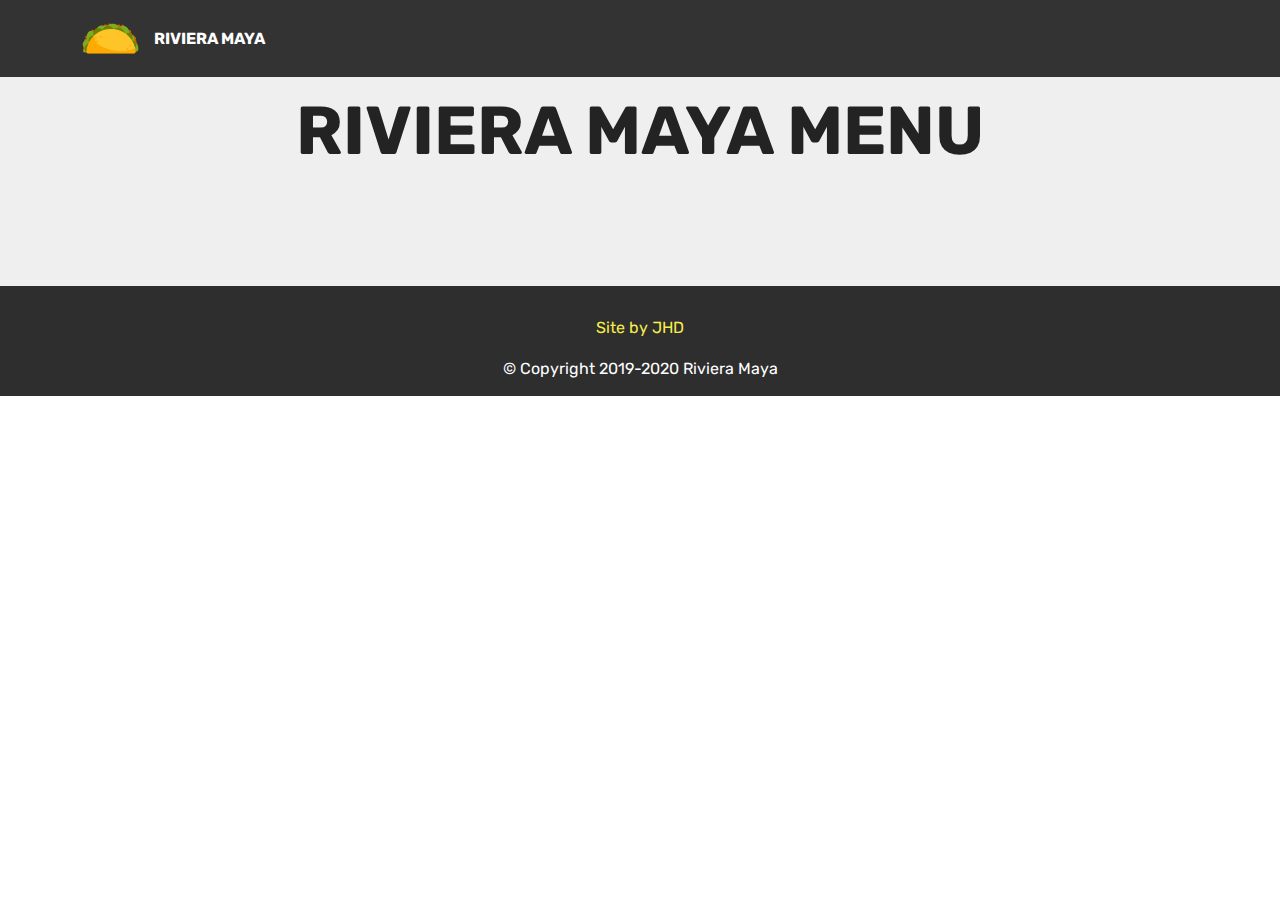
==== commit 9bc50621: "create github pages" ====
--- a/page1.html
+++ b/page1.html
@@ -56,7 +56,7 @@
     </nav>
 </section>
 
-<section class="engine"><a href="https://mobirise.info/m">site design templates</a></section><section class="header1 cid-rYlP4HPvYQ" id="header16-f">
+<section class="engine"><a href="https://mobirise.info/e">make a website for free</a></section><section class="header1 cid-rYlP4HPvYQ" id="header16-f">
 
     
 
--- a/assets/mobirise/css/mbr-additional.css
+++ b/assets/mobirise/css/mbr-additional.css
@@ -1487,8 +1487,8 @@
   }
 }
 .cid-rYlVXntUki {
-  padding-top: 15px;
-  padding-bottom: 0px;
+  padding-top: 30px;
+  padding-bottom: 15px;
   background-color: #2e2e2e;
 }
 .cid-rYlVXntUki .row-links {
@@ -1962,8 +1962,8 @@
   color: #767676;
 }
 .cid-rYlVXntUki {
-  padding-top: 15px;
-  padding-bottom: 0px;
+  padding-top: 30px;
+  padding-bottom: 15px;
   background-color: #2e2e2e;
 }
 .cid-rYlVXntUki .row-links {
--- a/assets/mobirise/css/mbr-additional.css
+++ b/assets/mobirise/css/mbr-additional.css
@@ -1487,8 +1487,8 @@
   }
 }
 .cid-rYlVXntUki {
-  padding-top: 15px;
-  padding-bottom: 0px;
+  padding-top: 30px;
+  padding-bottom: 15px;
   background-color: #2e2e2e;
 }
 .cid-rYlVXntUki .row-links {
@@ -1962,8 +1962,8 @@
   color: #767676;
 }
 .cid-rYlVXntUki {
-  padding-top: 15px;
-  padding-bottom: 0px;
+  padding-top: 30px;
+  padding-bottom: 15px;
   background-color: #2e2e2e;
 }
 .cid-rYlVXntUki .row-links {
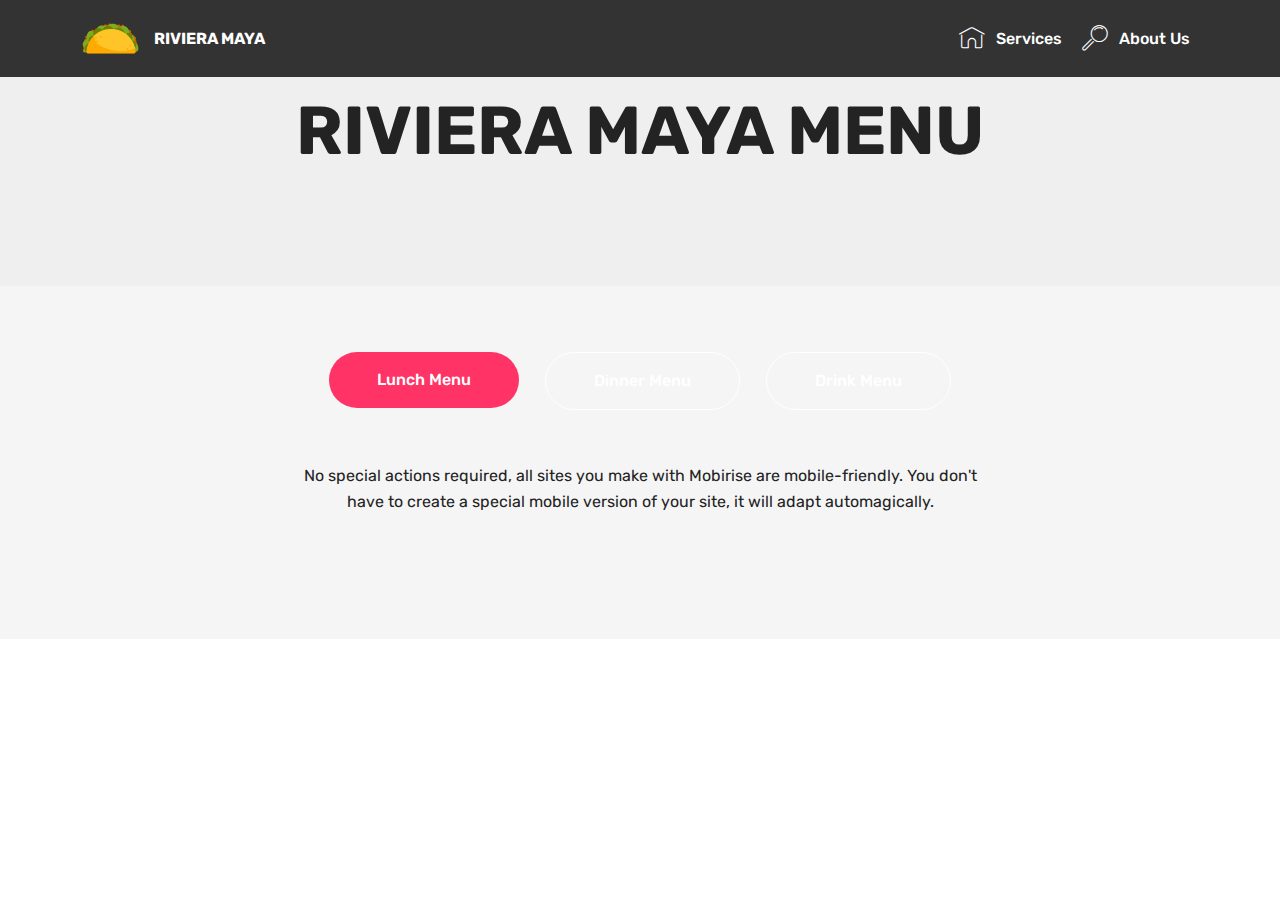
==== commit e75542e3: "create github pages" ====
--- a/page1.html
+++ b/page1.html
@@ -17,7 +17,6 @@
   <link rel="stylesheet" href="assets/bootstrap/css/bootstrap-reboot.min.css">
   <link rel="stylesheet" href="assets/tether/tether.min.css">
   <link rel="stylesheet" href="assets/dropdown/css/style.css">
-  <link rel="stylesheet" href="assets/socicon/css/styles.css">
   <link rel="stylesheet" href="assets/theme/css/style.css">
   <link rel="preload" as="style" href="assets/mobirise/css/mbr-additional.css"><link rel="stylesheet" href="assets/mobirise/css/mbr-additional.css" type="text/css">
   
@@ -50,13 +49,24 @@
             </div>
         </div>
         <div class="collapse navbar-collapse" id="navbarSupportedContent">
-            
+            <ul class="navbar-nav nav-dropdown nav-right" data-app-modern-menu="true"><li class="nav-item">
+                    <a class="nav-link link text-white display-4" href="index.html">
+                        <span class="mbri-home mbr-iconfont mbr-iconfont-btn"></span>
+                        Services
+                    </a>
+                </li>
+                <li class="nav-item">
+                    <a class="nav-link link text-white display-4" href="index.html">
+                        <span class="mbri-search mbr-iconfont mbr-iconfont-btn"></span>
+                        About Us
+                    </a>
+                </li></ul>
             
         </div>
     </nav>
 </section>
 
-<section class="engine"><a href="https://mobirise.info/e">make a website for free</a></section><section class="header1 cid-rYlP4HPvYQ" id="header16-f">
+<section class="engine"><a href="https://mobirise.info/x">free css templates</a></section><section class="header1 cid-rYlP4HPvYQ" id="header16-f">
 
     
 
@@ -76,27 +86,81 @@
 
 </section>
 
-<section once="footers" class="cid-rYlVXntUki" id="footer7-o">
+<section class="tabs2 cid-rYm35LIKYE" data-bg-video="http://www.youtube.com/watch?v=uNCr7NdOJgw" id="tabs2-s">
 
     
 
-    
-
+    <div class="mbr-overlay" style="opacity: 0.4; background-color: rgb(255, 255, 255);">
+    </div>
     <div class="container">
-        <div class="media-container-row align-center mbr-white">
-            <div class="row row-links">
-                <ul class="foot-menu">
+        
+        <div class="media-container-row">
+            <div class="col-12 col-md-8">
+                <ul class="nav nav-tabs" role="tablist">
+                    <li class="nav-item"><a class="nav-link mbr-fonts-style show active display-7" role="tab" data-toggle="tab" href="#tabs2-s_tab0" aria-selected="true">
+                            Lunch Menu</a></li>
+                    <li class="nav-item"><a class="nav-link mbr-fonts-style show active display-7" role="tab" data-toggle="tab" href="#tabs2-s_tab1" aria-selected="true">Dinner Menu</a></li>
+                    <li class="nav-item"><a class="nav-link mbr-fonts-style show active display-7" role="tab" data-toggle="tab" href="#tabs2-s_tab2" aria-selected="true">Drink Menu</a></li>
                     
                     
                     
-                    
-                    
-                <li class="foot-menu-item mbr-fonts-style display-7"><a href="http://jasonhahndesigns.com" target="_blank" class="text-success">Site by JHD</a></li></ul>
-            </div>
-            
-            <div class="row row-copirayt">
-                <p class="mbr-text mb-0 mbr-fonts-style mbr-white align-center display-7">
-                    © Copyright 2019-2020 Riviera Maya</p>
+                </ul>
+                <div class="tab-content">
+                    <div id="tab1" class="tab-pane in active" role="tabpanel">
+                        <div class="row">
+                            <div class="col-md-12">
+                                <p class="mbr-text py-5 mbr-fonts-style display-7">
+                                    No special actions required, all sites you make with Mobirise are mobile-friendly. You don't have to create a special mobile version of your site, it will adapt automagically.
+                                </p>
+                            </div>
+                        </div>
+                    </div>
+                    <div id="tab2" class="tab-pane" role="tabpanel">
+                        <div class="row">
+                            <div class="col-md-12">
+                                <p class="mbr-text py-5 mbr-fonts-style display-7">
+                                    Mobirise is an easy website builder - just drop site elements to your page, add content and style it to look the way you like.
+                                </p>
+                            </div>
+                        </div>
+                    </div>
+                    <div id="tab3" class="tab-pane" role="tabpanel">
+                        <div class="row">
+                            <div class="col-md-12">
+                                <p class="mbr-text py-5 mbr-fonts-style display-7">
+                                    Mobirise offers many site blocks in several themes, and though these blocks are pre-made, they are flexible. You can combine blocks in different ways on your pages.
+                                </p>
+                            </div>
+                        </div>
+                    </div>
+                    <div id="tab4" class="tab-pane" role="tabpanel">
+                        <div class="row">
+                            <div class="col-md-12">
+                                <p class="mbr-text py-5 mbr-fonts-style display-7">
+                                    Mobirise gives you the freedom to develop as many websites as you like given the fact that it is a desktop app.
+                                </p>
+                            </div>
+                        </div>
+                    </div>
+                    <div id="tab5" class="tab-pane" role="tabpanel">
+                        <div class="row">
+                            <div class="col-md-12">
+                                <p class="mbr-text py-5 mbr-fonts-style display-7">
+                                    Publish your website to a local drive, FTP or host on Amazon S3, Google Cloud, Github Pages. Don't be a hostage to just one platform or service provider.
+                                </p>
+                            </div>
+                        </div>
+                    </div>
+                    <div id="tab6" class="tab-pane" role="tabpanel">
+                        <div class="row">
+                            <div class="col-md-12">
+                                <p class="mbr-text py-5 mbr-fonts-style display-7">
+                                    Just drop the blocks into the page, edit content inline and publish - no technical skills required.
+                                </p>
+                            </div>
+                        </div>
+                    </div>
+                </div>
             </div>
         </div>
     </div>
@@ -108,9 +172,12 @@
   <script src="assets/bootstrap/js/bootstrap.min.js"></script>
   <script src="assets/tether/tether.min.js"></script>
   <script src="assets/smoothscroll/smooth-scroll.js"></script>
+  <script src="assets/touchswipe/jquery.touch-swipe.min.js"></script>
+  <script src="assets/mbr-tabs/mbr-tabs.js"></script>
+  <script src="assets/ytplayer/jquery.mb.ytplayer.min.js"></script>
+  <script src="assets/vimeoplayer/jquery.mb.vimeo_player.js"></script>
   <script src="assets/dropdown/js/nav-dropdown.js"></script>
   <script src="assets/dropdown/js/navbar-dropdown.js"></script>
-  <script src="assets/touchswipe/jquery.touch-swipe.min.js"></script>
   <script src="assets/theme/js/script.js"></script>
   
   
--- a/assets/mobirise/css/mbr-additional.css
+++ b/assets/mobirise/css/mbr-additional.css
@@ -1365,6 +1365,9 @@
     height: auto !important;
   }
 }
+.cid-rYldzSWe6O H2 {
+  color: #149dcc;
+}
 .cid-rYkWJyr4XC {
   padding-top: 90px;
   padding-bottom: 90px;
@@ -1485,84 +1488,6 @@
     justify-content: center;
     -webkit-justify-content: center;
   }
-}
-.cid-rYlVXntUki {
-  padding-top: 30px;
-  padding-bottom: 15px;
-  background-color: #2e2e2e;
-}
-.cid-rYlVXntUki .row-links {
-  width: 100%;
-  -webkit-justify-content: center;
-  justify-content: center;
-}
-.cid-rYlVXntUki .social-row {
-  width: 100%;
-  -webkit-justify-content: center;
-  justify-content: center;
-}
-.cid-rYlVXntUki .media-container-row {
-  -webkit-flex-direction: column;
-  flex-direction: column;
-  -webkit-justify-content: center;
-  justify-content: center;
-  -webkit-align-items: center;
-  align-items: center;
-}
-.cid-rYlVXntUki .media-container-row .foot-menu {
-  list-style: none;
-  display: flex;
-  -webkit-justify-content: center;
-  justify-content: center;
-  -webkit-flex-wrap: wrap;
-  flex-wrap: wrap;
-  padding: 0;
-  margin-bottom: 0;
-}
-.cid-rYlVXntUki .media-container-row .foot-menu li {
-  padding: 0 1rem 1rem 1rem;
-}
-.cid-rYlVXntUki .media-container-row .foot-menu li p {
-  margin: 0;
-}
-.cid-rYlVXntUki .media-container-row .social-list {
-  padding-left: 0;
-  margin-bottom: 0;
-  list-style: none;
-  display: flex;
-  -webkit-flex-wrap: wrap;
-  flex-wrap: wrap;
-  -webkit-justify-content: flex-end;
-  justify-content: flex-end;
-}
-.cid-rYlVXntUki .media-container-row .social-list .mbr-iconfont-social {
-  font-size: 1.5rem;
-  color: #ffffff;
-}
-.cid-rYlVXntUki .media-container-row .social-list .soc-item {
-  margin: 0 .5rem;
-}
-.cid-rYlVXntUki .media-container-row .social-list a {
-  margin: 0;
-  opacity: .5;
-  -webkit-transition: .2s linear;
-  transition: .2s linear;
-}
-.cid-rYlVXntUki .media-container-row .social-list a:hover {
-  opacity: 1;
-}
-@media (max-width: 767px) {
-  .cid-rYlVXntUki .media-container-row .social-list {
-    -webkit-justify-content: center;
-    justify-content: center;
-  }
-}
-.cid-rYlVXntUki .media-container-row .row-copirayt {
-  word-break: break-word;
-  width: 100%;
-}
-.cid-rYlVXntUki .media-container-row .row-copirayt p {
-  width: 100%;
 }
 .cid-qTkzRZLJNu .navbar {
   padding: .5rem 0;
@@ -1961,81 +1886,44 @@
 .cid-rYlP4HPvYQ P {
   color: #767676;
 }
-.cid-rYlVXntUki {
-  padding-top: 30px;
-  padding-bottom: 15px;
-  background-color: #2e2e2e;
-}
-.cid-rYlVXntUki .row-links {
-  width: 100%;
-  -webkit-justify-content: center;
-  justify-content: center;
-}
-.cid-rYlVXntUki .social-row {
-  width: 100%;
-  -webkit-justify-content: center;
-  justify-content: center;
-}
-.cid-rYlVXntUki .media-container-row {
-  -webkit-flex-direction: column;
-  flex-direction: column;
-  -webkit-justify-content: center;
-  justify-content: center;
-  -webkit-align-items: center;
-  align-items: center;
-}
-.cid-rYlVXntUki .media-container-row .foot-menu {
-  list-style: none;
-  display: flex;
+.cid-rYm35LIKYE {
+  padding-top: 60px;
+  padding-bottom: 60px;
+}
+.cid-rYm35LIKYE .nav-tabs {
   -webkit-justify-content: center;
   justify-content: center;
   -webkit-flex-wrap: wrap;
   flex-wrap: wrap;
-  padding: 0;
-  margin-bottom: 0;
-}
-.cid-rYlVXntUki .media-container-row .foot-menu li {
-  padding: 0 1rem 1rem 1rem;
-}
-.cid-rYlVXntUki .media-container-row .foot-menu li p {
-  margin: 0;
-}
-.cid-rYlVXntUki .media-container-row .social-list {
-  padding-left: 0;
-  margin-bottom: 0;
-  list-style: none;
-  display: flex;
-  -webkit-flex-wrap: wrap;
-  flex-wrap: wrap;
-  -webkit-justify-content: flex-end;
-  justify-content: flex-end;
-}
-.cid-rYlVXntUki .media-container-row .social-list .mbr-iconfont-social {
-  font-size: 1.5rem;
+  border-bottom: none;
+}
+.cid-rYm35LIKYE .nav-tabs .nav-link {
+  box-sizing: border-box;
   color: #ffffff;
-}
-.cid-rYlVXntUki .media-container-row .social-list .soc-item {
-  margin: 0 .5rem;
-}
-.cid-rYlVXntUki .media-container-row .social-list a {
-  margin: 0;
-  opacity: .5;
-  -webkit-transition: .2s linear;
-  transition: .2s linear;
-}
-.cid-rYlVXntUki .media-container-row .social-list a:hover {
-  opacity: 1;
-}
-@media (max-width: 767px) {
-  .cid-rYlVXntUki .media-container-row .social-list {
-    -webkit-justify-content: center;
-    justify-content: center;
-  }
-}
-.cid-rYlVXntUki .media-container-row .row-copirayt {
-  word-break: break-word;
-  width: 100%;
-}
-.cid-rYlVXntUki .media-container-row .row-copirayt p {
-  width: 100%;
-}
+  font-style: normal;
+  font-weight: 500;
+  border-radius: 3px;
+  border: 1px solid #ffffff;
+  padding: 1rem 3rem;
+  margin: 0.4rem .8rem !important;
+  transition: all .5s;
+}
+.cid-rYm35LIKYE .nav-tabs .nav-link:hover {
+  background-color: #ff3366;
+}
+.cid-rYm35LIKYE .nav-tabs .nav-link.active {
+  font-weight: 500;
+  color: #ffffff;
+  font-style: normal;
+  border: none;
+  background: #ff3366;
+}
+.cid-rYm35LIKYE .nav-tabs .nav-link.active:hover {
+  border: none;
+}
+.cid-rYm35LIKYE p {
+  color: #232323;
+}
+.cid-rYm35LIKYE .mbr-text {
+  text-align: center;
+}
--- a/assets/mobirise/css/mbr-additional.css
+++ b/assets/mobirise/css/mbr-additional.css
@@ -1365,6 +1365,9 @@
     height: auto !important;
   }
 }
+.cid-rYldzSWe6O H2 {
+  color: #149dcc;
+}
 .cid-rYkWJyr4XC {
   padding-top: 90px;
   padding-bottom: 90px;
@@ -1485,84 +1488,6 @@
     justify-content: center;
     -webkit-justify-content: center;
   }
-}
-.cid-rYlVXntUki {
-  padding-top: 30px;
-  padding-bottom: 15px;
-  background-color: #2e2e2e;
-}
-.cid-rYlVXntUki .row-links {
-  width: 100%;
-  -webkit-justify-content: center;
-  justify-content: center;
-}
-.cid-rYlVXntUki .social-row {
-  width: 100%;
-  -webkit-justify-content: center;
-  justify-content: center;
-}
-.cid-rYlVXntUki .media-container-row {
-  -webkit-flex-direction: column;
-  flex-direction: column;
-  -webkit-justify-content: center;
-  justify-content: center;
-  -webkit-align-items: center;
-  align-items: center;
-}
-.cid-rYlVXntUki .media-container-row .foot-menu {
-  list-style: none;
-  display: flex;
-  -webkit-justify-content: center;
-  justify-content: center;
-  -webkit-flex-wrap: wrap;
-  flex-wrap: wrap;
-  padding: 0;
-  margin-bottom: 0;
-}
-.cid-rYlVXntUki .media-container-row .foot-menu li {
-  padding: 0 1rem 1rem 1rem;
-}
-.cid-rYlVXntUki .media-container-row .foot-menu li p {
-  margin: 0;
-}
-.cid-rYlVXntUki .media-container-row .social-list {
-  padding-left: 0;
-  margin-bottom: 0;
-  list-style: none;
-  display: flex;
-  -webkit-flex-wrap: wrap;
-  flex-wrap: wrap;
-  -webkit-justify-content: flex-end;
-  justify-content: flex-end;
-}
-.cid-rYlVXntUki .media-container-row .social-list .mbr-iconfont-social {
-  font-size: 1.5rem;
-  color: #ffffff;
-}
-.cid-rYlVXntUki .media-container-row .social-list .soc-item {
-  margin: 0 .5rem;
-}
-.cid-rYlVXntUki .media-container-row .social-list a {
-  margin: 0;
-  opacity: .5;
-  -webkit-transition: .2s linear;
-  transition: .2s linear;
-}
-.cid-rYlVXntUki .media-container-row .social-list a:hover {
-  opacity: 1;
-}
-@media (max-width: 767px) {
-  .cid-rYlVXntUki .media-container-row .social-list {
-    -webkit-justify-content: center;
-    justify-content: center;
-  }
-}
-.cid-rYlVXntUki .media-container-row .row-copirayt {
-  word-break: break-word;
-  width: 100%;
-}
-.cid-rYlVXntUki .media-container-row .row-copirayt p {
-  width: 100%;
 }
 .cid-qTkzRZLJNu .navbar {
   padding: .5rem 0;
@@ -1961,81 +1886,44 @@
 .cid-rYlP4HPvYQ P {
   color: #767676;
 }
-.cid-rYlVXntUki {
-  padding-top: 30px;
-  padding-bottom: 15px;
-  background-color: #2e2e2e;
-}
-.cid-rYlVXntUki .row-links {
-  width: 100%;
-  -webkit-justify-content: center;
-  justify-content: center;
-}
-.cid-rYlVXntUki .social-row {
-  width: 100%;
-  -webkit-justify-content: center;
-  justify-content: center;
-}
-.cid-rYlVXntUki .media-container-row {
-  -webkit-flex-direction: column;
-  flex-direction: column;
-  -webkit-justify-content: center;
-  justify-content: center;
-  -webkit-align-items: center;
-  align-items: center;
-}
-.cid-rYlVXntUki .media-container-row .foot-menu {
-  list-style: none;
-  display: flex;
+.cid-rYm35LIKYE {
+  padding-top: 60px;
+  padding-bottom: 60px;
+}
+.cid-rYm35LIKYE .nav-tabs {
   -webkit-justify-content: center;
   justify-content: center;
   -webkit-flex-wrap: wrap;
   flex-wrap: wrap;
-  padding: 0;
-  margin-bottom: 0;
-}
-.cid-rYlVXntUki .media-container-row .foot-menu li {
-  padding: 0 1rem 1rem 1rem;
-}
-.cid-rYlVXntUki .media-container-row .foot-menu li p {
-  margin: 0;
-}
-.cid-rYlVXntUki .media-container-row .social-list {
-  padding-left: 0;
-  margin-bottom: 0;
-  list-style: none;
-  display: flex;
-  -webkit-flex-wrap: wrap;
-  flex-wrap: wrap;
-  -webkit-justify-content: flex-end;
-  justify-content: flex-end;
-}
-.cid-rYlVXntUki .media-container-row .social-list .mbr-iconfont-social {
-  font-size: 1.5rem;
+  border-bottom: none;
+}
+.cid-rYm35LIKYE .nav-tabs .nav-link {
+  box-sizing: border-box;
   color: #ffffff;
-}
-.cid-rYlVXntUki .media-container-row .social-list .soc-item {
-  margin: 0 .5rem;
-}
-.cid-rYlVXntUki .media-container-row .social-list a {
-  margin: 0;
-  opacity: .5;
-  -webkit-transition: .2s linear;
-  transition: .2s linear;
-}
-.cid-rYlVXntUki .media-container-row .social-list a:hover {
-  opacity: 1;
-}
-@media (max-width: 767px) {
-  .cid-rYlVXntUki .media-container-row .social-list {
-    -webkit-justify-content: center;
-    justify-content: center;
-  }
-}
-.cid-rYlVXntUki .media-container-row .row-copirayt {
-  word-break: break-word;
-  width: 100%;
-}
-.cid-rYlVXntUki .media-container-row .row-copirayt p {
-  width: 100%;
-}
+  font-style: normal;
+  font-weight: 500;
+  border-radius: 3px;
+  border: 1px solid #ffffff;
+  padding: 1rem 3rem;
+  margin: 0.4rem .8rem !important;
+  transition: all .5s;
+}
+.cid-rYm35LIKYE .nav-tabs .nav-link:hover {
+  background-color: #ff3366;
+}
+.cid-rYm35LIKYE .nav-tabs .nav-link.active {
+  font-weight: 500;
+  color: #ffffff;
+  font-style: normal;
+  border: none;
+  background: #ff3366;
+}
+.cid-rYm35LIKYE .nav-tabs .nav-link.active:hover {
+  border: none;
+}
+.cid-rYm35LIKYE p {
+  color: #232323;
+}
+.cid-rYm35LIKYE .mbr-text {
+  text-align: center;
+}
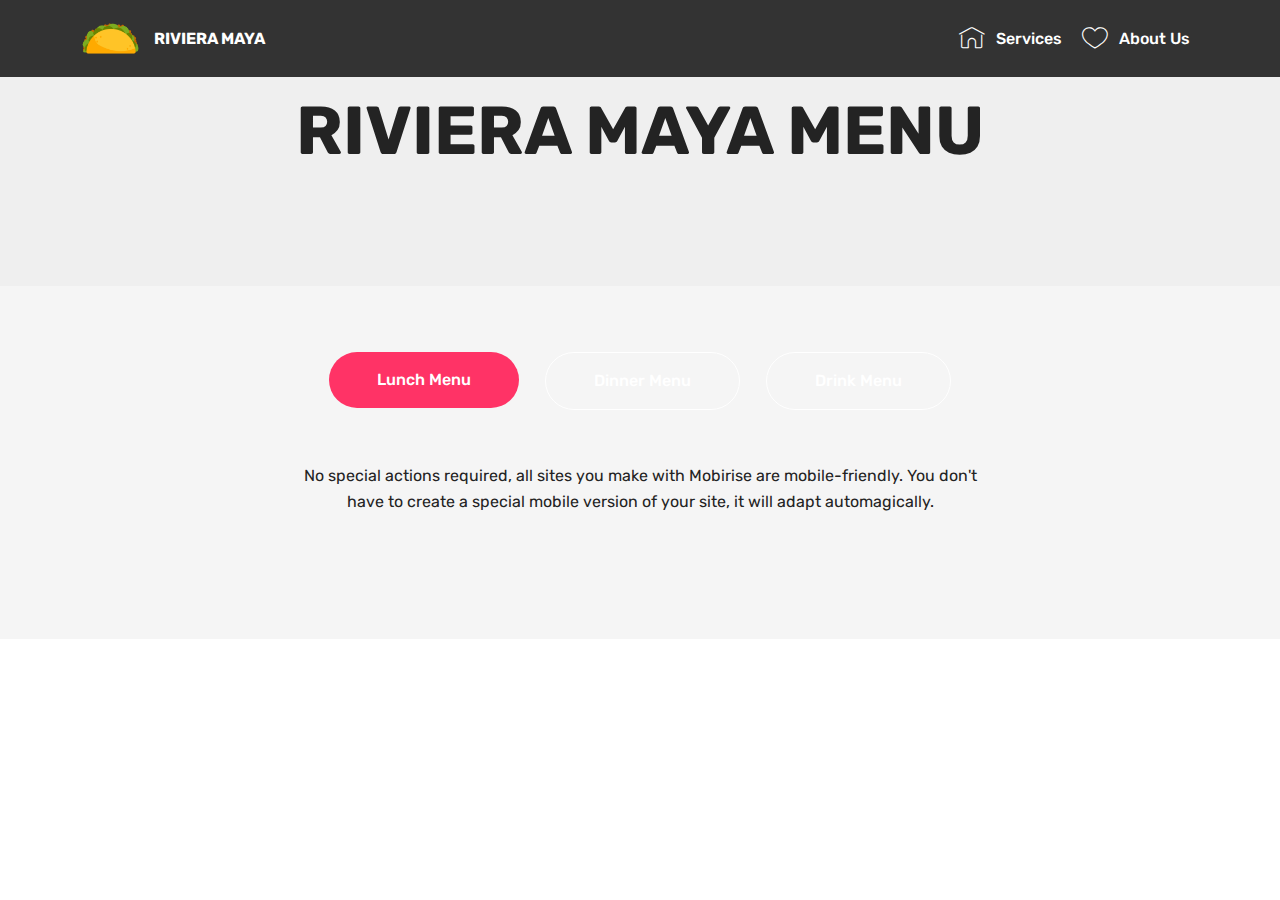
==== commit 3796e8ad: "create github pages" ====
--- a/page1.html
+++ b/page1.html
@@ -56,8 +56,8 @@
                     </a>
                 </li>
                 <li class="nav-item">
-                    <a class="nav-link link text-white display-4" href="index.html">
-                        <span class="mbri-search mbr-iconfont mbr-iconfont-btn"></span>
+                    <a class="nav-link link text-white display-4" href="index.html"><span class="mbri-hearth mbr-iconfont mbr-iconfont-btn"></span>
+                        
                         About Us
                     </a>
                 </li></ul>
@@ -66,7 +66,7 @@
     </nav>
 </section>
 
-<section class="engine"><a href="https://mobirise.info/x">free css templates</a></section><section class="header1 cid-rYlP4HPvYQ" id="header16-f">
+<section class="engine"><a href="https://mobirise.info/a">online site builder</a></section><section class="header1 cid-rYlP4HPvYQ" id="header16-f">
 
     
 
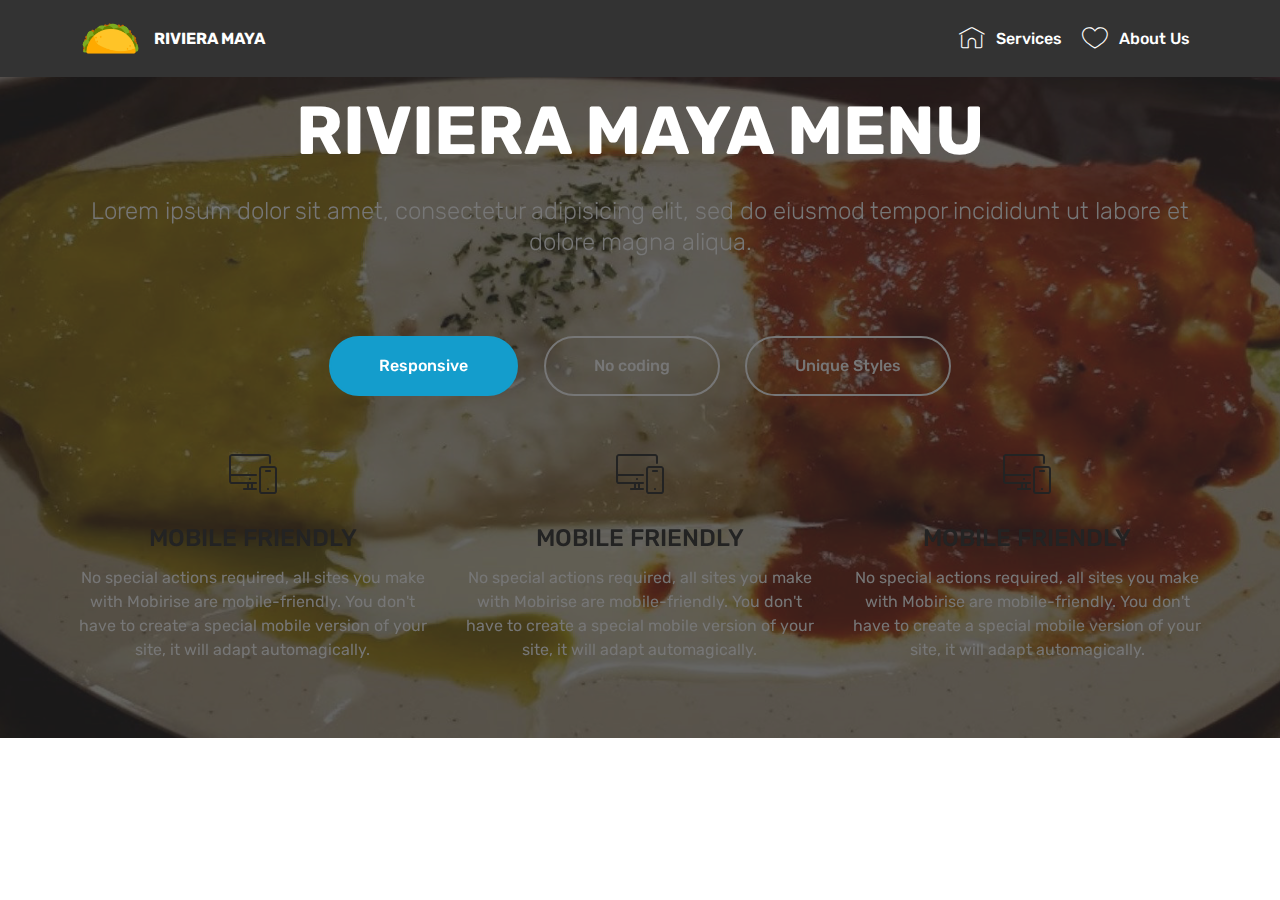
==== commit 143e67d3: "create github pages" ====
--- a/page1.html
+++ b/page1.html
@@ -16,6 +16,7 @@
   <link rel="stylesheet" href="assets/bootstrap/css/bootstrap-grid.min.css">
   <link rel="stylesheet" href="assets/bootstrap/css/bootstrap-reboot.min.css">
   <link rel="stylesheet" href="assets/tether/tether.min.css">
+  <link rel="stylesheet" href="assets/animatecss/animate.min.css">
   <link rel="stylesheet" href="assets/dropdown/css/style.css">
   <link rel="stylesheet" href="assets/theme/css/style.css">
   <link rel="preload" as="style" href="assets/mobirise/css/mbr-additional.css"><link rel="stylesheet" href="assets/mobirise/css/mbr-additional.css" type="text/css">
@@ -66,99 +67,290 @@
     </nav>
 </section>
 
-<section class="engine"><a href="https://mobirise.info/a">online site builder</a></section><section class="header1 cid-rYlP4HPvYQ" id="header16-f">
+<section class="engine"><a href="https://mobirise.info/r">free bootstrap templates</a></section><section class="tabs3 cid-rYmbeA7H24 mbr-parallax-background" id="tabs3-v">
 
     
 
-    
+    <div class="mbr-overlay" style="opacity: 0.7; background-color: rgb(35, 35, 35);">
+    </div>
 
     <div class="container">
-        <div class="row justify-content-md-center">
-            <div class="col-md-10 align-center">
-                <h1 class="mbr-section-title mbr-bold pb-3 mbr-fonts-style display-1">
-                    RIVIERA MAYA MENU</h1>
+        <h2 class="mbr-section-title align-center pb-3 mbr-fonts-style display-1"><strong>RIVIERA MAYA MENU</strong></h2>
+        <h3 class="mbr-section-subtitle  display-5 align-center mbr-light mbr-fonts-style">
+            Lorem ipsum dolor sit amet, consectetur adipisicing elit, sed do eiusmod tempor incididunt ut labore et dolore magna aliqua.
+        </h3>
+    </div>
+    <div class="container-fluid">
+        <div class="row tabcont">
+            <ul class="nav nav-tabs pt-3 mt-5" role="tablist">
+                <li class="nav-item mbr-fonts-style"><a class="nav-link show active display-7" role="tab" data-toggle="tab" href="#tabs3-v_tab0" aria-selected="true">
+                        Responsive
+                    </a></li>
+                <li class="nav-item mbr-fonts-style"><a class="nav-link  show active display-7" role="tab" data-toggle="tab" href="#tabs3-v_tab1" aria-selected="true">
+                        No coding
+                    </a></li>
+                <li class="nav-item mbr-fonts-style"><a class="nav-link show active display-7" role="tab" data-toggle="tab" href="#tabs3-v_tab2" aria-selected="true">
+                        Unique Styles
+                    </a></li>
                 
                 
                 
-            </div>
+            </ul>
         </div>
     </div>
 
-</section>
-
-<section class="tabs2 cid-rYm35LIKYE" data-bg-video="http://www.youtube.com/watch?v=uNCr7NdOJgw" id="tabs2-s">
-
-    
-
-    <div class="mbr-overlay" style="opacity: 0.4; background-color: rgb(255, 255, 255);">
-    </div>
     <div class="container">
-        
-        <div class="media-container-row">
-            <div class="col-12 col-md-8">
-                <ul class="nav nav-tabs" role="tablist">
-                    <li class="nav-item"><a class="nav-link mbr-fonts-style show active display-7" role="tab" data-toggle="tab" href="#tabs2-s_tab0" aria-selected="true">
-                            Lunch Menu</a></li>
-                    <li class="nav-item"><a class="nav-link mbr-fonts-style show active display-7" role="tab" data-toggle="tab" href="#tabs2-s_tab1" aria-selected="true">Dinner Menu</a></li>
-                    <li class="nav-item"><a class="nav-link mbr-fonts-style show active display-7" role="tab" data-toggle="tab" href="#tabs2-s_tab2" aria-selected="true">Drink Menu</a></li>
-                    
-                    
-                    
-                </ul>
-                <div class="tab-content">
-                    <div id="tab1" class="tab-pane in active" role="tabpanel">
-                        <div class="row">
-                            <div class="col-md-12">
-                                <p class="mbr-text py-5 mbr-fonts-style display-7">
-                                    No special actions required, all sites you make with Mobirise are mobile-friendly. You don't have to create a special mobile version of your site, it will adapt automagically.
-                                </p>
-                            </div>
-                        </div>
-                    </div>
-                    <div id="tab2" class="tab-pane" role="tabpanel">
-                        <div class="row">
-                            <div class="col-md-12">
-                                <p class="mbr-text py-5 mbr-fonts-style display-7">
-                                    Mobirise is an easy website builder - just drop site elements to your page, add content and style it to look the way you like.
-                                </p>
-                            </div>
-                        </div>
-                    </div>
-                    <div id="tab3" class="tab-pane" role="tabpanel">
-                        <div class="row">
-                            <div class="col-md-12">
-                                <p class="mbr-text py-5 mbr-fonts-style display-7">
-                                    Mobirise offers many site blocks in several themes, and though these blocks are pre-made, they are flexible. You can combine blocks in different ways on your pages.
-                                </p>
-                            </div>
-                        </div>
-                    </div>
-                    <div id="tab4" class="tab-pane" role="tabpanel">
-                        <div class="row">
-                            <div class="col-md-12">
-                                <p class="mbr-text py-5 mbr-fonts-style display-7">
-                                    Mobirise gives you the freedom to develop as many websites as you like given the fact that it is a desktop app.
-                                </p>
-                            </div>
-                        </div>
-                    </div>
-                    <div id="tab5" class="tab-pane" role="tabpanel">
-                        <div class="row">
-                            <div class="col-md-12">
-                                <p class="mbr-text py-5 mbr-fonts-style display-7">
-                                    Publish your website to a local drive, FTP or host on Amazon S3, Google Cloud, Github Pages. Don't be a hostage to just one platform or service provider.
-                                </p>
-                            </div>
-                        </div>
-                    </div>
-                    <div id="tab6" class="tab-pane" role="tabpanel">
-                        <div class="row">
-                            <div class="col-md-12">
-                                <p class="mbr-text py-5 mbr-fonts-style display-7">
-                                    Just drop the blocks into the page, edit content inline and publish - no technical skills required.
-                                </p>
-                            </div>
-                        </div>
+        <div class="row px-1">
+            <div class="tab-content">
+                <div id="tab1" class="tab-pane in active mbr-table" role="tabpanel">
+                    <div class="row tab-content-row">
+                        <div class="col-xs-12 col-md-6 col-lg-4">
+                            <div class="card-img ">
+                                <span class="mbri-responsive mbr-iconfont"></span>
+                            </div>
+                            <h4 class="mbr-element-title  align-center mbr-fonts-style pb-2 display-5">
+                                MOBILE FRIENDLY
+                            </h4>
+                            <p class="mbr-section-text  align-center mbr-fonts-style display-7">
+                                No special actions required, all sites you make with Mobirise are mobile-friendly. You don't have to create a special mobile version of your site, it will adapt automagically.
+                            </p>
+                        </div>
+
+                        <div class="col-xs-12 col-md-6 col-lg-4">
+                            <div class="card-img ">
+                                <span class="mbri-responsive mbr-iconfont"></span>
+                            </div>
+                            <h4 class="mbr-element-title  align-center mbr-fonts-style pb-2 display-5">
+                                MOBILE FRIENDLY
+                            </h4>
+                            <p class="mbr-section-text  align-center mbr-fonts-style display-7">
+                                No special actions required, all sites you make with Mobirise are mobile-friendly. You don't have to create a special mobile version of your site, it will adapt automagically.
+                            </p>
+                        </div>
+
+                        <div class="col-xs-12 col-md-6 col-lg-4">
+                            <div class="card-img ">
+                                <span class="mbri-responsive mbr-iconfont"></span>
+                            </div>
+                            <h4 class="mbr-element-title  align-center mbr-fonts-style pb-2 display-5">
+                                MOBILE FRIENDLY
+                            </h4>
+                            <p class="mbr-section-text  align-center mbr-fonts-style display-7">
+                                No special actions required, all sites you make with Mobirise are mobile-friendly. You don't have to create a special mobile version of your site, it will adapt automagically.
+                            </p>
+                        </div>
+
+                        
+                    </div>
+                </div>
+
+                <div id="tab2" class="tab-pane  mbr-table" role="tabpanel">
+                    <div class="row tab-content-row">
+                        <div class="col-xs-12 col-md-6 col-lg-4">
+                            <div class="card-img ">
+                                <span class="mbri-bootstrap mbr-iconfont"></span>
+                            </div>
+                            <h4 class="mbr-element-title  align-center mbr-fonts-style pb-2 display-5">
+                                IT'S EASY AND SIMPLE
+                            </h4>
+                            <p class="mbr-section-text  align-center mbr-fonts-style display-7">
+                                Cut down the development time with drag-and-drop website builder. Drop the blocks into the page, edit content inline and publish - no technical skills required.
+                            </p>
+                        </div>
+
+                        <div class="col-xs-12 col-md-6 col-lg-4">
+                            <div class="card-img ">
+                                <span class="mbri-bootstrap mbr-iconfont"></span>
+                            </div>
+                            <h4 class="mbr-element-title  align-center mbr-fonts-style pb-2 display-5">
+                                IT'S EASY AND SIMPLE
+                            </h4>
+                            <p class="mbr-section-text  align-center mbr-fonts-style display-7">
+                                Cut down the development time with drag-and-drop website builder. Drop the blocks into the page, edit content inline and publish - no technical skills required.
+                            </p>
+                        </div>
+
+                        <div class="col-xs-12 col-md-6 col-lg-4">
+                            <div class="card-img ">
+                                <span class="mbri-bootstrap mbr-iconfont"></span>
+                            </div>
+                            <h4 class="mbr-element-title  align-center mbr-fonts-style pb-2 display-5">
+                                IT'S EASY AND SIMPLE
+                            </h4>
+                            <p class="mbr-section-text  align-center mbr-fonts-style display-7">
+                                Cut down the development time with drag-and-drop website builder. Drop the blocks into the page, edit content inline and publish - no technical skills required.
+                            </p>
+                        </div>
+
+                        
+                    </div>
+                </div>
+
+                <div id="tab3" class="tab-pane  mbr-table" role="tabpanel">
+                    <div class="row tab-content-row">
+                        <div class="col-xs-12 col-md-6 col-lg-4">
+                            <div class="card-img ">
+                                <span class="mbri-extension mbr-iconfont"></span>
+                            </div>
+                            <h4 class="mbr-element-title  align-center mbr-fonts-style pb-2 display-5">
+                                TRENDY WEBSITE BLOCKS
+                            </h4>
+                            <p class="mbr-section-text  align-center mbr-fonts-style display-7">
+                                Choose from the large selection  pre-made blocks - full-screen intro, bootstrap carousel, slider, responsive image gallery with, parallax scrolling, sticky header and more.
+                            </p>
+                        </div>
+
+                        <div class="col-xs-12 col-md-6 col-lg-4">
+                            <div class="card-img ">
+                                <span class="mbri-extension mbr-iconfont"></span>
+                            </div>
+                            <h4 class="mbr-element-title  align-center mbr-fonts-style pb-2 display-5">
+                                TRENDY WEBSITE BLOCKS
+                            </h4>
+                            <p class="mbr-section-text  align-center mbr-fonts-style display-7">
+                                Choose from the large selection  pre-made blocks - full-screen intro, bootstrap carousel, slider, responsive image gallery with, parallax scrolling, sticky header and more.
+                            </p>
+                        </div>
+
+                        <div class="col-xs-12 col-md-6 col-lg-4">
+                            <div class="card-img ">
+                                <span class="mbri-extension mbr-iconfont"></span>
+                            </div>
+                            <h4 class="mbr-element-title  align-center mbr-fonts-style pb-2 display-5">
+                                TRENDY WEBSITE BLOCKS
+                            </h4>
+                            <p class="mbr-section-text  align-center mbr-fonts-style display-7">
+                                Choose from the large selection  pre-made blocks - full-screen intro, bootstrap carousel, slider, responsive image gallery with, parallax scrolling, sticky header and more.
+                            </p>
+                        </div>
+
+                        
+                    </div>
+                </div>
+
+                <div id="tab4" class="tab-pane  mbr-table" role="tabpanel">
+                    <div class="row tab-content-row">
+                        <div class="col-xs-12 col-md-6 col-lg-4">
+                            <div class="card-img ">
+                                <span class="mbri-responsive mbr-iconfont"></span>
+                            </div>
+                            <h4 class="mbr-element-title  align-center mbr-fonts-style pb-2 display-5">
+                                MOBILE FRIENDLY
+                            </h4>
+                            <p class="mbr-section-text  align-center mbr-fonts-style display-7">
+                                No special actions required, all sites you make with Mobirise are mobile-friendly. You don't have to create a special mobile version of your site, it will adapt automagically.
+                            </p>
+                        </div>
+
+                        <div class="col-xs-12 col-md-6 col-lg-4">
+                            <div class="card-img ">
+                                <span class="mbri-responsive mbr-iconfont"></span>
+                            </div>
+                            <h4 class="mbr-element-title  align-center mbr-fonts-style pb-2 display-5">
+                                MOBILE FRIENDLY
+                            </h4>
+                            <p class="mbr-section-text  align-center mbr-fonts-style display-7">
+                                No special actions required, all sites you make with Mobirise are mobile-friendly. You don't have to create a special mobile version of your site, it will adapt automagically.
+                            </p>
+                        </div>
+
+                        <div class="col-xs-12 col-md-6 col-lg-4">
+                            <div class="card-img ">
+                                <span class="mbri-responsive mbr-iconfont"></span>
+                            </div>
+                            <h4 class="mbr-element-title  align-center mbr-fonts-style pb-2 display-5">
+                                MOBILE FRIENDLY
+                            </h4>
+                            <p class="mbr-section-text  align-center mbr-fonts-style display-7">
+                                No special actions required, all sites you make with Mobirise are mobile-friendly. You don't have to create a special mobile version of your site, it will adapt automagically.
+                            </p>
+                        </div>
+
+                        
+                    </div>
+                </div>
+
+                <div id="tab5" class="tab-pane  mbr-table" role="tabpanel">
+                    <div class="row tab-content-row">
+                        <div class="col-xs-12 col-md-6 col-lg-4">
+                            <div class="card-img ">
+                                <span class="mbri-bootstrap mbr-iconfont"></span>
+                            </div>
+                            <h4 class="mbr-element-title  align-center mbr-fonts-style pb-2 display-5">
+                                IT'S EASY AND SIMPLE
+                            </h4>
+                            <p class="mbr-section-text  align-center mbr-fonts-style display-7">
+                                Cut down the development time with drag-and-drop website builder. Drop the blocks into the page, edit content inline and publish - no technical skills required.
+                            </p>
+                        </div>
+
+                        <div class="col-xs-12 col-md-6 col-lg-4">
+                            <div class="card-img ">
+                                <span class="mbri-bootstrap mbr-iconfont"></span>
+                            </div>
+                            <h4 class="mbr-element-title  align-center mbr-fonts-style pb-2 display-5">
+                                IT'S EASY AND SIMPLE
+                            </h4>
+                            <p class="mbr-section-text  align-center mbr-fonts-style display-7">
+                                Cut down the development time with drag-and-drop website builder. Drop the blocks into the page, edit content inline and publish - no technical skills required.
+                            </p>
+                        </div>
+
+                        <div class="col-xs-12 col-md-6 col-lg-4">
+                            <div class="card-img ">
+                                <span class="mbri-bootstrap mbr-iconfont"></span>
+                            </div>
+                            <h4 class="mbr-element-title  align-center mbr-fonts-style pb-2 display-5">
+                                IT'S EASY AND SIMPLE
+                            </h4>
+                            <p class="mbr-section-text  align-center mbr-fonts-style display-7">
+                                Cut down the development time with drag-and-drop website builder. Drop the blocks into the page, edit content inline and publish - no technical skills required.
+                            </p>
+                        </div>
+
+                        
+                    </div>
+                </div>
+
+                <div id="tab6" class="tab-pane  mbr-table" role="tabpanel">
+                    <div class="row tab-content-row">
+                        <div class="col-xs-12 col-md-6 col-lg-4">
+                            <div class="card-img ">
+                                <span class="mbri-extension mbr-iconfont"></span>
+                            </div>
+                            <h4 class="mbr-element-title  align-center mbr-fonts-style pb-2 display-5">
+                                TRENDY WEBSITE BLOCKS
+                            </h4>
+                            <p class="mbr-section-text  align-center mbr-fonts-style display-7">
+                                Choose from the large selection  pre-made blocks - full-screen intro, bootstrap carousel, slider, responsive image gallery with, parallax scrolling, sticky header and more.
+                            </p>
+                        </div>
+
+                        <div class="col-xs-12 col-md-6 col-lg-4">
+                            <div class="card-img ">
+                                <span class="mbri-extension mbr-iconfont"></span>
+                            </div>
+                            <h4 class="mbr-element-title  align-center mbr-fonts-style pb-2 display-5">
+                                TRENDY WEBSITE BLOCKS
+                            </h4>
+                            <p class="mbr-section-text  align-center mbr-fonts-style display-7">
+                                Choose from the large selection  pre-made blocks - full-screen intro, bootstrap carousel, slider, responsive image gallery with, parallax scrolling, sticky header and more.
+                            </p>
+                        </div>
+
+                        <div class="col-xs-12 col-md-6 col-lg-4">
+                            <div class="card-img ">
+                                <span class="mbri-extension mbr-iconfont"></span>
+                            </div>
+                            <h4 class="mbr-element-title  align-center mbr-fonts-style pb-2 display-5">
+                                TRENDY WEBSITE BLOCKS
+                            </h4>
+                            <p class="mbr-section-text  align-center mbr-fonts-style display-7">
+                                Choose from the large selection  pre-made blocks - full-screen intro, bootstrap carousel, slider, responsive image gallery with, parallax scrolling, sticky header and more.
+                            </p>
+                        </div>
+
+                        
                     </div>
                 </div>
             </div>
@@ -173,13 +365,15 @@
   <script src="assets/tether/tether.min.js"></script>
   <script src="assets/smoothscroll/smooth-scroll.js"></script>
   <script src="assets/touchswipe/jquery.touch-swipe.min.js"></script>
+  <script src="assets/viewportchecker/jquery.viewportchecker.js"></script>
   <script src="assets/mbr-tabs/mbr-tabs.js"></script>
-  <script src="assets/ytplayer/jquery.mb.ytplayer.min.js"></script>
-  <script src="assets/vimeoplayer/jquery.mb.vimeo_player.js"></script>
+  <script src="assets/parallax/jarallax.min.js"></script>
   <script src="assets/dropdown/js/nav-dropdown.js"></script>
   <script src="assets/dropdown/js/navbar-dropdown.js"></script>
   <script src="assets/theme/js/script.js"></script>
   
   
-</body>
+ <div id="scrollToTop" class="scrollToTop mbr-arrow-up"><a style="text-align: center;"><i class="mbr-arrow-up-icon mbr-arrow-up-icon-cm cm-icon cm-icon-smallarrow-up"></i></a></div>
+    <input name="animation" type="hidden">
+  </body>
 </html>--- a/assets/mobirise/css/mbr-additional.css
+++ b/assets/mobirise/css/mbr-additional.css
@@ -542,8 +542,8 @@
   color: #dfd9c6;
 }
 /* Scroll to top button*/
-.scrollToTop_wraper {
-  display: none;
+#scrollToTop a {
+  border-radius: 100px;
 }
 .form-control {
   font-family: 'Rubik', sans-serif;
@@ -1100,8 +1100,6 @@
   color: #f7ed4a !important;
 }
 .cid-rYkS70frF5 {
-  padding-top: 90px;
-  padding-bottom: 90px;
   background-image: url("../../../assets/images/hcpbxkr-1007x897.png");
 }
 .cid-rYkS70frF5 H1 {
@@ -1878,52 +1876,65 @@
 .cid-qTkzRZLJNu .dropdown-item:hover {
   color: #f7ed4a !important;
 }
-.cid-rYlP4HPvYQ {
+.cid-rYmbeA7H24 {
   padding-top: 90px;
-  padding-bottom: 90px;
-  background-color: #efefef;
-}
-.cid-rYlP4HPvYQ P {
+  padding-bottom: 60px;
+  background-image: url("../../../assets/images/1-1724x886.jpg");
+}
+.cid-rYmbeA7H24 .mbr-section-text {
   color: #767676;
 }
-.cid-rYm35LIKYE {
-  padding-top: 60px;
-  padding-bottom: 60px;
-}
-.cid-rYm35LIKYE .nav-tabs {
+.cid-rYmbeA7H24 .mbr-section-subtitle {
+  color: #767676;
+}
+.cid-rYmbeA7H24 .tabcont {
+  -webkit-justify-content: center;
+  justify-content: center;
+}
+.cid-rYmbeA7H24 .mbr-iconfont {
+  font-size: 48px;
+}
+.cid-rYmbeA7H24 .card-img {
+  margin-bottom: 1.5rem;
+}
+.cid-rYmbeA7H24 .tab-content-row {
+  -webkit-justify-content: center;
+  justify-content: center;
+}
+.cid-rYmbeA7H24 .tab-content {
+  margin-top: 3rem;
+  width: 100%;
+}
+.cid-rYmbeA7H24 .nav-tabs {
   -webkit-justify-content: center;
   justify-content: center;
   -webkit-flex-wrap: wrap;
   flex-wrap: wrap;
   border-bottom: none;
 }
-.cid-rYm35LIKYE .nav-tabs .nav-link {
+.cid-rYmbeA7H24 .nav-tabs .nav-link {
   box-sizing: border-box;
-  color: #ffffff;
+  color: #767676;
   font-style: normal;
   font-weight: 500;
   border-radius: 3px;
-  border: 1px solid #ffffff;
   padding: 1rem 3rem;
   margin: 0.4rem .8rem !important;
-  transition: all .5s;
-}
-.cid-rYm35LIKYE .nav-tabs .nav-link:hover {
-  background-color: #ff3366;
-}
-.cid-rYm35LIKYE .nav-tabs .nav-link.active {
-  font-weight: 500;
+  transition: color .3s;
+  border: 2px solid #767676;
+}
+.cid-rYmbeA7H24 .nav-tabs .nav-link:hover {
+  background: #149dcc;
+}
+.cid-rYmbeA7H24 .nav-tabs .nav-link.active {
   color: #ffffff;
   font-style: normal;
-  border: none;
-  background: #ff3366;
-}
-.cid-rYm35LIKYE .nav-tabs .nav-link.active:hover {
-  border: none;
-}
-.cid-rYm35LIKYE p {
-  color: #232323;
-}
-.cid-rYm35LIKYE .mbr-text {
-  text-align: center;
-}
+  border: 2px solid #149dcc;
+  background: #149dcc;
+}
+.cid-rYmbeA7H24 .nav-tabs .nav-link.active:hover {
+  border: 2px solid #149dcc;
+}
+.cid-rYmbeA7H24 H2 {
+  color: #ffffff;
+}
--- a/assets/mobirise/css/mbr-additional.css
+++ b/assets/mobirise/css/mbr-additional.css
@@ -542,8 +542,8 @@
   color: #dfd9c6;
 }
 /* Scroll to top button*/
-.scrollToTop_wraper {
-  display: none;
+#scrollToTop a {
+  border-radius: 100px;
 }
 .form-control {
   font-family: 'Rubik', sans-serif;
@@ -1100,8 +1100,6 @@
   color: #f7ed4a !important;
 }
 .cid-rYkS70frF5 {
-  padding-top: 90px;
-  padding-bottom: 90px;
   background-image: url("../../../assets/images/hcpbxkr-1007x897.png");
 }
 .cid-rYkS70frF5 H1 {
@@ -1878,52 +1876,65 @@
 .cid-qTkzRZLJNu .dropdown-item:hover {
   color: #f7ed4a !important;
 }
-.cid-rYlP4HPvYQ {
+.cid-rYmbeA7H24 {
   padding-top: 90px;
-  padding-bottom: 90px;
-  background-color: #efefef;
-}
-.cid-rYlP4HPvYQ P {
+  padding-bottom: 60px;
+  background-image: url("../../../assets/images/1-1724x886.jpg");
+}
+.cid-rYmbeA7H24 .mbr-section-text {
   color: #767676;
 }
-.cid-rYm35LIKYE {
-  padding-top: 60px;
-  padding-bottom: 60px;
-}
-.cid-rYm35LIKYE .nav-tabs {
+.cid-rYmbeA7H24 .mbr-section-subtitle {
+  color: #767676;
+}
+.cid-rYmbeA7H24 .tabcont {
+  -webkit-justify-content: center;
+  justify-content: center;
+}
+.cid-rYmbeA7H24 .mbr-iconfont {
+  font-size: 48px;
+}
+.cid-rYmbeA7H24 .card-img {
+  margin-bottom: 1.5rem;
+}
+.cid-rYmbeA7H24 .tab-content-row {
+  -webkit-justify-content: center;
+  justify-content: center;
+}
+.cid-rYmbeA7H24 .tab-content {
+  margin-top: 3rem;
+  width: 100%;
+}
+.cid-rYmbeA7H24 .nav-tabs {
   -webkit-justify-content: center;
   justify-content: center;
   -webkit-flex-wrap: wrap;
   flex-wrap: wrap;
   border-bottom: none;
 }
-.cid-rYm35LIKYE .nav-tabs .nav-link {
+.cid-rYmbeA7H24 .nav-tabs .nav-link {
   box-sizing: border-box;
-  color: #ffffff;
+  color: #767676;
   font-style: normal;
   font-weight: 500;
   border-radius: 3px;
-  border: 1px solid #ffffff;
   padding: 1rem 3rem;
   margin: 0.4rem .8rem !important;
-  transition: all .5s;
-}
-.cid-rYm35LIKYE .nav-tabs .nav-link:hover {
-  background-color: #ff3366;
-}
-.cid-rYm35LIKYE .nav-tabs .nav-link.active {
-  font-weight: 500;
+  transition: color .3s;
+  border: 2px solid #767676;
+}
+.cid-rYmbeA7H24 .nav-tabs .nav-link:hover {
+  background: #149dcc;
+}
+.cid-rYmbeA7H24 .nav-tabs .nav-link.active {
   color: #ffffff;
   font-style: normal;
-  border: none;
-  background: #ff3366;
-}
-.cid-rYm35LIKYE .nav-tabs .nav-link.active:hover {
-  border: none;
-}
-.cid-rYm35LIKYE p {
-  color: #232323;
-}
-.cid-rYm35LIKYE .mbr-text {
-  text-align: center;
-}
+  border: 2px solid #149dcc;
+  background: #149dcc;
+}
+.cid-rYmbeA7H24 .nav-tabs .nav-link.active:hover {
+  border: 2px solid #149dcc;
+}
+.cid-rYmbeA7H24 H2 {
+  color: #ffffff;
+}
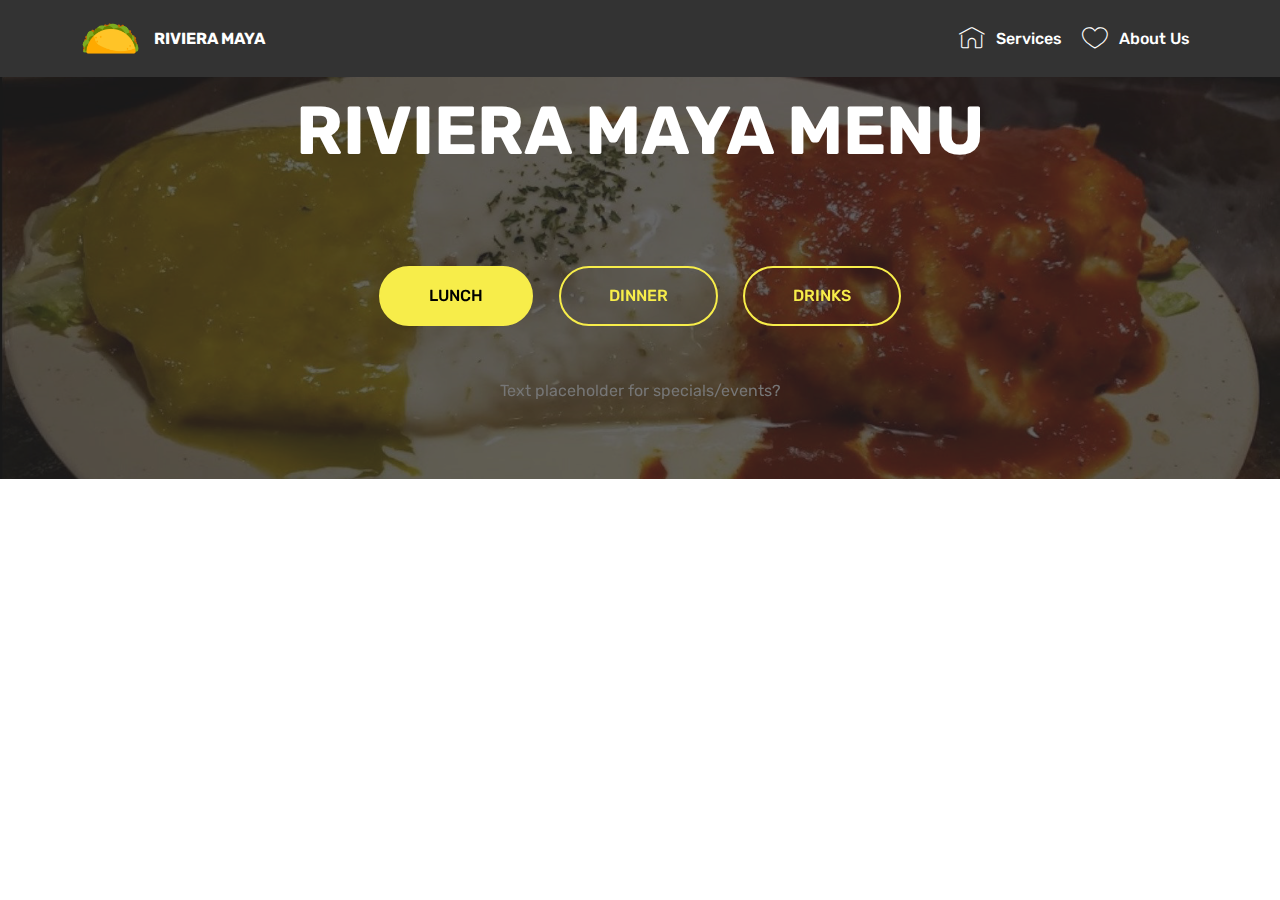
==== commit 1f9ea61e: "create github pages" ====
--- a/page1.html
+++ b/page1.html
@@ -67,7 +67,7 @@
     </nav>
 </section>
 
-<section class="engine"><a href="https://mobirise.info/r">free bootstrap templates</a></section><section class="tabs3 cid-rYmbeA7H24 mbr-parallax-background" id="tabs3-v">
+<section class="engine"><a href="https://mobirise.info/f">simple website creator</a></section><section class="tabs3 cid-rYmbeA7H24 mbr-parallax-background" id="tabs3-v">
 
     
 
@@ -76,22 +76,17 @@
 
     <div class="container">
         <h2 class="mbr-section-title align-center pb-3 mbr-fonts-style display-1"><strong>RIVIERA MAYA MENU</strong></h2>
-        <h3 class="mbr-section-subtitle  display-5 align-center mbr-light mbr-fonts-style">
-            Lorem ipsum dolor sit amet, consectetur adipisicing elit, sed do eiusmod tempor incididunt ut labore et dolore magna aliqua.
-        </h3>
+        
     </div>
     <div class="container-fluid">
         <div class="row tabcont">
             <ul class="nav nav-tabs pt-3 mt-5" role="tablist">
                 <li class="nav-item mbr-fonts-style"><a class="nav-link show active display-7" role="tab" data-toggle="tab" href="#tabs3-v_tab0" aria-selected="true">
-                        Responsive
-                    </a></li>
+                        LUNCH</a></li>
                 <li class="nav-item mbr-fonts-style"><a class="nav-link  show active display-7" role="tab" data-toggle="tab" href="#tabs3-v_tab1" aria-selected="true">
-                        No coding
-                    </a></li>
+                        DINNER</a></li>
                 <li class="nav-item mbr-fonts-style"><a class="nav-link show active display-7" role="tab" data-toggle="tab" href="#tabs3-v_tab2" aria-selected="true">
-                        Unique Styles
-                    </a></li>
+                        DRINKS</a></li>
                 
                 
                 
@@ -104,251 +99,103 @@
             <div class="tab-content">
                 <div id="tab1" class="tab-pane in active mbr-table" role="tabpanel">
                     <div class="row tab-content-row">
-                        <div class="col-xs-12 col-md-6 col-lg-4">
-                            <div class="card-img ">
-                                <span class="mbri-responsive mbr-iconfont"></span>
-                            </div>
-                            <h4 class="mbr-element-title  align-center mbr-fonts-style pb-2 display-5">
-                                MOBILE FRIENDLY
-                            </h4>
+                        <div class="col-xs-12 col-md-6">
+                            
+                            
+                            <p class="mbr-section-text  align-center mbr-fonts-style display-7">Text placeholder for specials/events?</p>
+                        </div>
+
+                        
+
+                        
+
+                        
+                    </div>
+                </div>
+
+                <div id="tab2" class="tab-pane  mbr-table" role="tabpanel">
+                    <div class="row tab-content-row">
+                        <div class="col-xs-12 col-md-6">
+                            
+                            
+                            <p class="mbr-section-text  align-center mbr-fonts-style display-7">
+                                Cut down the development time with drag-and-drop website builder. Drop the blocks into the page, edit content inline and publish - no technical skills required.
+                            </p>
+                        </div>
+
+                        
+
+                        
+
+                        
+                    </div>
+                </div>
+
+                <div id="tab3" class="tab-pane  mbr-table" role="tabpanel">
+                    <div class="row tab-content-row">
+                        <div class="col-xs-12 col-md-6">
+                            
+                            
+                            <p class="mbr-section-text  align-center mbr-fonts-style display-7">Specials Listed here placeholder</p>
+                        </div>
+
+                        
+
+                        
+
+                        
+                    </div>
+                </div>
+
+                <div id="tab4" class="tab-pane  mbr-table" role="tabpanel">
+                    <div class="row tab-content-row">
+                        <div class="col-xs-12 col-md-6">
+                            
+                            
                             <p class="mbr-section-text  align-center mbr-fonts-style display-7">
                                 No special actions required, all sites you make with Mobirise are mobile-friendly. You don't have to create a special mobile version of your site, it will adapt automagically.
                             </p>
                         </div>
 
-                        <div class="col-xs-12 col-md-6 col-lg-4">
-                            <div class="card-img ">
-                                <span class="mbri-responsive mbr-iconfont"></span>
-                            </div>
-                            <h4 class="mbr-element-title  align-center mbr-fonts-style pb-2 display-5">
-                                MOBILE FRIENDLY
-                            </h4>
-                            <p class="mbr-section-text  align-center mbr-fonts-style display-7">
-                                No special actions required, all sites you make with Mobirise are mobile-friendly. You don't have to create a special mobile version of your site, it will adapt automagically.
-                            </p>
-                        </div>
-
-                        <div class="col-xs-12 col-md-6 col-lg-4">
-                            <div class="card-img ">
-                                <span class="mbri-responsive mbr-iconfont"></span>
-                            </div>
-                            <h4 class="mbr-element-title  align-center mbr-fonts-style pb-2 display-5">
-                                MOBILE FRIENDLY
-                            </h4>
-                            <p class="mbr-section-text  align-center mbr-fonts-style display-7">
-                                No special actions required, all sites you make with Mobirise are mobile-friendly. You don't have to create a special mobile version of your site, it will adapt automagically.
-                            </p>
-                        </div>
-
-                        
-                    </div>
-                </div>
-
-                <div id="tab2" class="tab-pane  mbr-table" role="tabpanel">
-                    <div class="row tab-content-row">
-                        <div class="col-xs-12 col-md-6 col-lg-4">
-                            <div class="card-img ">
-                                <span class="mbri-bootstrap mbr-iconfont"></span>
-                            </div>
-                            <h4 class="mbr-element-title  align-center mbr-fonts-style pb-2 display-5">
-                                IT'S EASY AND SIMPLE
-                            </h4>
+                        
+
+                        
+
+                        
+                    </div>
+                </div>
+
+                <div id="tab5" class="tab-pane  mbr-table" role="tabpanel">
+                    <div class="row tab-content-row">
+                        <div class="col-xs-12 col-md-6">
+                            
+                            
                             <p class="mbr-section-text  align-center mbr-fonts-style display-7">
                                 Cut down the development time with drag-and-drop website builder. Drop the blocks into the page, edit content inline and publish - no technical skills required.
                             </p>
                         </div>
 
-                        <div class="col-xs-12 col-md-6 col-lg-4">
-                            <div class="card-img ">
-                                <span class="mbri-bootstrap mbr-iconfont"></span>
-                            </div>
-                            <h4 class="mbr-element-title  align-center mbr-fonts-style pb-2 display-5">
-                                IT'S EASY AND SIMPLE
-                            </h4>
-                            <p class="mbr-section-text  align-center mbr-fonts-style display-7">
-                                Cut down the development time with drag-and-drop website builder. Drop the blocks into the page, edit content inline and publish - no technical skills required.
-                            </p>
-                        </div>
-
-                        <div class="col-xs-12 col-md-6 col-lg-4">
-                            <div class="card-img ">
-                                <span class="mbri-bootstrap mbr-iconfont"></span>
-                            </div>
-                            <h4 class="mbr-element-title  align-center mbr-fonts-style pb-2 display-5">
-                                IT'S EASY AND SIMPLE
-                            </h4>
-                            <p class="mbr-section-text  align-center mbr-fonts-style display-7">
-                                Cut down the development time with drag-and-drop website builder. Drop the blocks into the page, edit content inline and publish - no technical skills required.
-                            </p>
-                        </div>
-
-                        
-                    </div>
-                </div>
-
-                <div id="tab3" class="tab-pane  mbr-table" role="tabpanel">
-                    <div class="row tab-content-row">
-                        <div class="col-xs-12 col-md-6 col-lg-4">
-                            <div class="card-img ">
-                                <span class="mbri-extension mbr-iconfont"></span>
-                            </div>
-                            <h4 class="mbr-element-title  align-center mbr-fonts-style pb-2 display-5">
-                                TRENDY WEBSITE BLOCKS
-                            </h4>
+                        
+
+                        
+
+                        
+                    </div>
+                </div>
+
+                <div id="tab6" class="tab-pane  mbr-table" role="tabpanel">
+                    <div class="row tab-content-row">
+                        <div class="col-xs-12 col-md-6">
+                            
+                            
                             <p class="mbr-section-text  align-center mbr-fonts-style display-7">
                                 Choose from the large selection  pre-made blocks - full-screen intro, bootstrap carousel, slider, responsive image gallery with, parallax scrolling, sticky header and more.
                             </p>
                         </div>
 
-                        <div class="col-xs-12 col-md-6 col-lg-4">
-                            <div class="card-img ">
-                                <span class="mbri-extension mbr-iconfont"></span>
-                            </div>
-                            <h4 class="mbr-element-title  align-center mbr-fonts-style pb-2 display-5">
-                                TRENDY WEBSITE BLOCKS
-                            </h4>
-                            <p class="mbr-section-text  align-center mbr-fonts-style display-7">
-                                Choose from the large selection  pre-made blocks - full-screen intro, bootstrap carousel, slider, responsive image gallery with, parallax scrolling, sticky header and more.
-                            </p>
-                        </div>
-
-                        <div class="col-xs-12 col-md-6 col-lg-4">
-                            <div class="card-img ">
-                                <span class="mbri-extension mbr-iconfont"></span>
-                            </div>
-                            <h4 class="mbr-element-title  align-center mbr-fonts-style pb-2 display-5">
-                                TRENDY WEBSITE BLOCKS
-                            </h4>
-                            <p class="mbr-section-text  align-center mbr-fonts-style display-7">
-                                Choose from the large selection  pre-made blocks - full-screen intro, bootstrap carousel, slider, responsive image gallery with, parallax scrolling, sticky header and more.
-                            </p>
-                        </div>
-
-                        
-                    </div>
-                </div>
-
-                <div id="tab4" class="tab-pane  mbr-table" role="tabpanel">
-                    <div class="row tab-content-row">
-                        <div class="col-xs-12 col-md-6 col-lg-4">
-                            <div class="card-img ">
-                                <span class="mbri-responsive mbr-iconfont"></span>
-                            </div>
-                            <h4 class="mbr-element-title  align-center mbr-fonts-style pb-2 display-5">
-                                MOBILE FRIENDLY
-                            </h4>
-                            <p class="mbr-section-text  align-center mbr-fonts-style display-7">
-                                No special actions required, all sites you make with Mobirise are mobile-friendly. You don't have to create a special mobile version of your site, it will adapt automagically.
-                            </p>
-                        </div>
-
-                        <div class="col-xs-12 col-md-6 col-lg-4">
-                            <div class="card-img ">
-                                <span class="mbri-responsive mbr-iconfont"></span>
-                            </div>
-                            <h4 class="mbr-element-title  align-center mbr-fonts-style pb-2 display-5">
-                                MOBILE FRIENDLY
-                            </h4>
-                            <p class="mbr-section-text  align-center mbr-fonts-style display-7">
-                                No special actions required, all sites you make with Mobirise are mobile-friendly. You don't have to create a special mobile version of your site, it will adapt automagically.
-                            </p>
-                        </div>
-
-                        <div class="col-xs-12 col-md-6 col-lg-4">
-                            <div class="card-img ">
-                                <span class="mbri-responsive mbr-iconfont"></span>
-                            </div>
-                            <h4 class="mbr-element-title  align-center mbr-fonts-style pb-2 display-5">
-                                MOBILE FRIENDLY
-                            </h4>
-                            <p class="mbr-section-text  align-center mbr-fonts-style display-7">
-                                No special actions required, all sites you make with Mobirise are mobile-friendly. You don't have to create a special mobile version of your site, it will adapt automagically.
-                            </p>
-                        </div>
-
-                        
-                    </div>
-                </div>
-
-                <div id="tab5" class="tab-pane  mbr-table" role="tabpanel">
-                    <div class="row tab-content-row">
-                        <div class="col-xs-12 col-md-6 col-lg-4">
-                            <div class="card-img ">
-                                <span class="mbri-bootstrap mbr-iconfont"></span>
-                            </div>
-                            <h4 class="mbr-element-title  align-center mbr-fonts-style pb-2 display-5">
-                                IT'S EASY AND SIMPLE
-                            </h4>
-                            <p class="mbr-section-text  align-center mbr-fonts-style display-7">
-                                Cut down the development time with drag-and-drop website builder. Drop the blocks into the page, edit content inline and publish - no technical skills required.
-                            </p>
-                        </div>
-
-                        <div class="col-xs-12 col-md-6 col-lg-4">
-                            <div class="card-img ">
-                                <span class="mbri-bootstrap mbr-iconfont"></span>
-                            </div>
-                            <h4 class="mbr-element-title  align-center mbr-fonts-style pb-2 display-5">
-                                IT'S EASY AND SIMPLE
-                            </h4>
-                            <p class="mbr-section-text  align-center mbr-fonts-style display-7">
-                                Cut down the development time with drag-and-drop website builder. Drop the blocks into the page, edit content inline and publish - no technical skills required.
-                            </p>
-                        </div>
-
-                        <div class="col-xs-12 col-md-6 col-lg-4">
-                            <div class="card-img ">
-                                <span class="mbri-bootstrap mbr-iconfont"></span>
-                            </div>
-                            <h4 class="mbr-element-title  align-center mbr-fonts-style pb-2 display-5">
-                                IT'S EASY AND SIMPLE
-                            </h4>
-                            <p class="mbr-section-text  align-center mbr-fonts-style display-7">
-                                Cut down the development time with drag-and-drop website builder. Drop the blocks into the page, edit content inline and publish - no technical skills required.
-                            </p>
-                        </div>
-
-                        
-                    </div>
-                </div>
-
-                <div id="tab6" class="tab-pane  mbr-table" role="tabpanel">
-                    <div class="row tab-content-row">
-                        <div class="col-xs-12 col-md-6 col-lg-4">
-                            <div class="card-img ">
-                                <span class="mbri-extension mbr-iconfont"></span>
-                            </div>
-                            <h4 class="mbr-element-title  align-center mbr-fonts-style pb-2 display-5">
-                                TRENDY WEBSITE BLOCKS
-                            </h4>
-                            <p class="mbr-section-text  align-center mbr-fonts-style display-7">
-                                Choose from the large selection  pre-made blocks - full-screen intro, bootstrap carousel, slider, responsive image gallery with, parallax scrolling, sticky header and more.
-                            </p>
-                        </div>
-
-                        <div class="col-xs-12 col-md-6 col-lg-4">
-                            <div class="card-img ">
-                                <span class="mbri-extension mbr-iconfont"></span>
-                            </div>
-                            <h4 class="mbr-element-title  align-center mbr-fonts-style pb-2 display-5">
-                                TRENDY WEBSITE BLOCKS
-                            </h4>
-                            <p class="mbr-section-text  align-center mbr-fonts-style display-7">
-                                Choose from the large selection  pre-made blocks - full-screen intro, bootstrap carousel, slider, responsive image gallery with, parallax scrolling, sticky header and more.
-                            </p>
-                        </div>
-
-                        <div class="col-xs-12 col-md-6 col-lg-4">
-                            <div class="card-img ">
-                                <span class="mbri-extension mbr-iconfont"></span>
-                            </div>
-                            <h4 class="mbr-element-title  align-center mbr-fonts-style pb-2 display-5">
-                                TRENDY WEBSITE BLOCKS
-                            </h4>
-                            <p class="mbr-section-text  align-center mbr-fonts-style display-7">
-                                Choose from the large selection  pre-made blocks - full-screen intro, bootstrap carousel, slider, responsive image gallery with, parallax scrolling, sticky header and more.
-                            </p>
-                        </div>
+                        
+
+                        
 
                         
                     </div>
--- a/assets/mobirise/css/mbr-additional.css
+++ b/assets/mobirise/css/mbr-additional.css
@@ -1914,26 +1914,26 @@
 }
 .cid-rYmbeA7H24 .nav-tabs .nav-link {
   box-sizing: border-box;
-  color: #767676;
+  color: #f7ed4a;
   font-style: normal;
   font-weight: 500;
   border-radius: 3px;
   padding: 1rem 3rem;
   margin: 0.4rem .8rem !important;
   transition: color .3s;
-  border: 2px solid #767676;
+  border: 2px solid #f7ed4a;
 }
 .cid-rYmbeA7H24 .nav-tabs .nav-link:hover {
-  background: #149dcc;
+  background: #f7ed4a;
 }
 .cid-rYmbeA7H24 .nav-tabs .nav-link.active {
-  color: #ffffff;
+  color: #000000;
   font-style: normal;
-  border: 2px solid #149dcc;
-  background: #149dcc;
+  border: 2px solid #f7ed4a;
+  background: #f7ed4a;
 }
 .cid-rYmbeA7H24 .nav-tabs .nav-link.active:hover {
-  border: 2px solid #149dcc;
+  border: 2px solid #f7ed4a;
 }
 .cid-rYmbeA7H24 H2 {
   color: #ffffff;
--- a/assets/mobirise/css/mbr-additional.css
+++ b/assets/mobirise/css/mbr-additional.css
@@ -1914,26 +1914,26 @@
 }
 .cid-rYmbeA7H24 .nav-tabs .nav-link {
   box-sizing: border-box;
-  color: #767676;
+  color: #f7ed4a;
   font-style: normal;
   font-weight: 500;
   border-radius: 3px;
   padding: 1rem 3rem;
   margin: 0.4rem .8rem !important;
   transition: color .3s;
-  border: 2px solid #767676;
+  border: 2px solid #f7ed4a;
 }
 .cid-rYmbeA7H24 .nav-tabs .nav-link:hover {
-  background: #149dcc;
+  background: #f7ed4a;
 }
 .cid-rYmbeA7H24 .nav-tabs .nav-link.active {
-  color: #ffffff;
+  color: #000000;
   font-style: normal;
-  border: 2px solid #149dcc;
-  background: #149dcc;
+  border: 2px solid #f7ed4a;
+  background: #f7ed4a;
 }
 .cid-rYmbeA7H24 .nav-tabs .nav-link.active:hover {
-  border: 2px solid #149dcc;
+  border: 2px solid #f7ed4a;
 }
 .cid-rYmbeA7H24 H2 {
   color: #ffffff;
